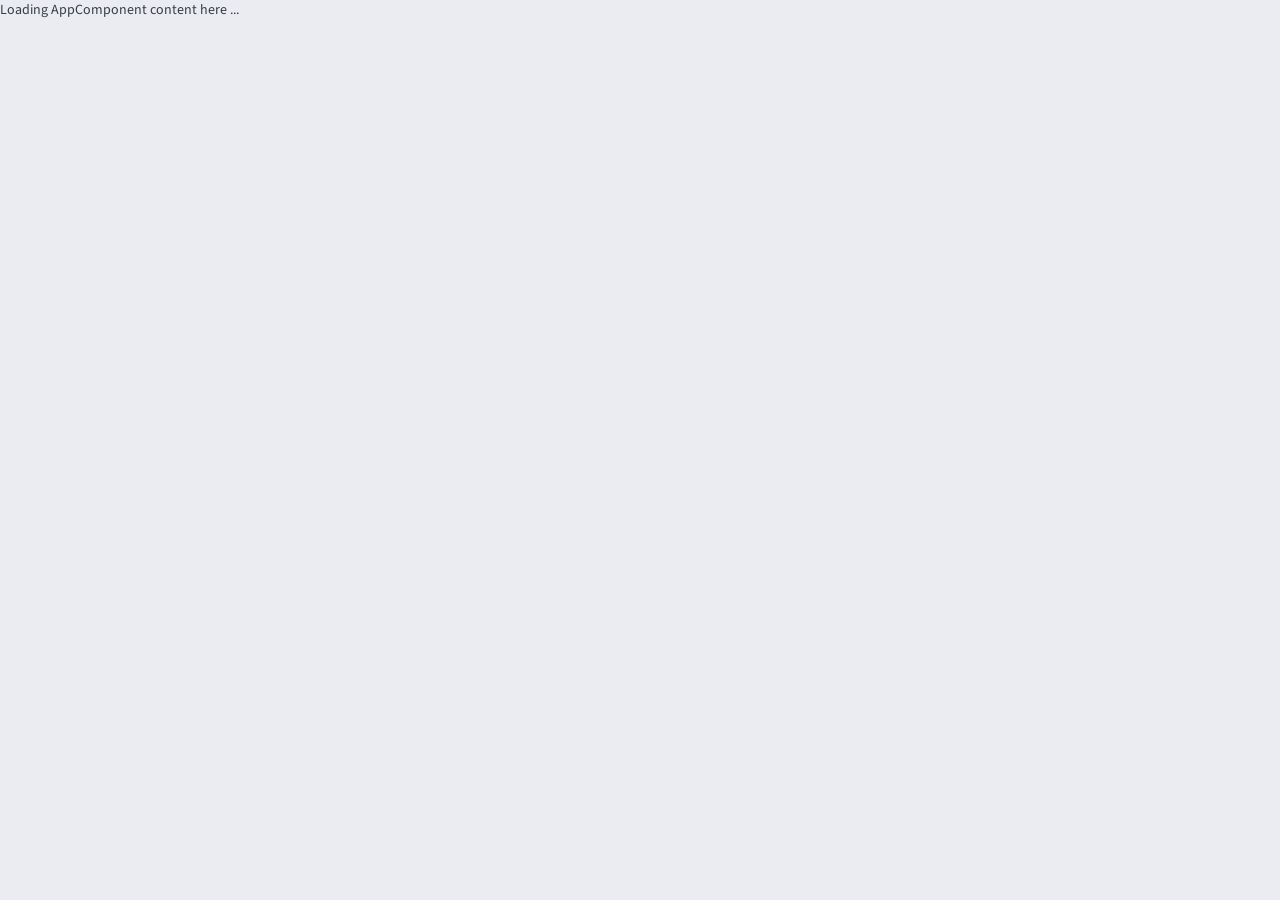
==== index.html @ a921e61d "first commit by lakshman" ====
<!DOCTYPE html>
<html>
  <head>
    <!--<script>document.write('<base href="' + document.location + '" />');</script>-->
    <base href="/">
    <title>Angular QuickStart</title>
    <meta charset="UTF-8">
    <meta name="viewport" content="width=device-width, initial-scale=1">
    <!-- Polyfill(s) for older browsers -->
    <script src="node_modules/core-js/client/shim.min.js"></script>

    <script src="node_modules/zone.js/dist/zone.js"></script>
    <script src="node_modules/systemjs/dist/system.src.js"></script>

    <script src="systemjs.config.js"></script>
         <!--Icons -->
    <link rel="apple-touch-icon" href="apple-touch-icon.png">

    <!-- CSS -->
<link rel="stylesheet" href="assets/bootstrap/css/bootstrap.min.css">
<link rel="stylesheet" href="assets/fonts/material-design-iconic-font/css/material-design-iconic-font.min.css">
<link rel="stylesheet" href="assets/css/app.min.css">

<link rel="stylesheet" href="assets/fonts/font-awesome-4.4.0/css/font-awesome.min.css">

<!-- Extra files of business details from karthik-->
<!--<link rel="stylesheet" href="assets/css/select2.min.css">
<link rel="stylesheet" href="assets/css/fontello.css">
<link rel="stylesheet" href="assets/css/jquery-ui.min.css">-->

<!-- Google fonts -->
<link href='http://fonts.googleapis.com/css?family=Source+Sans+Pro:400,700' rel='stylesheet' type='text/css'>
<link href='https://fonts.googleapis.com/css?family=Lato:400,900italic,900,700italic,700,400italic,300italic,300,100italic,100' rel='stylesheet' type='text/css'>  

  <script>
      System.import('app').catch(function(err){ console.error(err); });
    </script>
  </head>

  <body>
    <my-app>Loading AppComponent content here ...</my-app>
  </body>
</html>
---- assets/fonts/material-design-iconic-font/css/material-design-iconic-font.min.css ----
@font-face{font-family:Material-Design-Iconic-Font;src:url(../fonts/Material-Design-Iconic-Fontf066.woff?v=2.1.0) format('woff'),url(../fonts/Material-Design-Iconic-Fontf066.ttf?v=2.1.0) format('truetype')}.zmdi{display:inline-block;font:normal normal normal 14px/1 'Material-Design-Iconic-Font';font-size:inherit;text-rendering:auto;-webkit-font-smoothing:antialiased;-moz-osx-font-smoothing:grayscale}.zmdi-hc-lg{font-size:1.33333333em;line-height:.75em;vertical-align:-15%}.zmdi-hc-2x{font-size:2em}.zmdi-hc-3x{font-size:3em}.zmdi-hc-4x{font-size:4em}.zmdi-hc-5x{font-size:5em}.zmdi-hc-fw{width:1.28571429em;text-align:center}.zmdi-hc-ul{padding-left:0;margin-left:2.14285714em;list-style-type:none}.zmdi-hc-ul>li{position:relative}.zmdi-hc-li{position:absolute;left:-2.14285714em;width:2.14285714em;top:.14285714em;text-align:center}.zmdi-hc-li.zmdi-hc-lg{left:-1.85714286em}.zmdi-hc-border{padding:.1em .25em;border:solid .1em #9e9e9e;border-radius:2px}.zmdi-hc-border-circle{padding:.1em .25em;border:solid .1em #9e9e9e;border-radius:50%}.zmdi.pull-left{float:left;margin-right:.15em}.zmdi.pull-right{float:right;margin-left:.15em}.zmdi-hc-spin{-webkit-animation:zmdi-spin 1.5s infinite linear;animation:zmdi-spin 1.5s infinite linear}.zmdi-hc-spin-reverse{-webkit-animation:zmdi-spin-reverse 1.5s infinite linear;animation:zmdi-spin-reverse 1.5s infinite linear}@-webkit-keyframes zmdi-spin{0%{-webkit-transform:rotate(0deg);transform:rotate(0deg)}100%{-webkit-transform:rotate(359deg);transform:rotate(359deg)}}@keyframes zmdi-spin{0%{-webkit-transform:rotate(0deg);transform:rotate(0deg)}100%{-webkit-transform:rotate(359deg);transform:rotate(359deg)}}@-webkit-keyframes zmdi-spin-reverse{0%{-webkit-transform:rotate(0deg);transform:rotate(0deg)}100%{-webkit-transform:rotate(-359deg);transform:rotate(-359deg)}}@keyframes zmdi-spin-reverse{0%{-webkit-transform:rotate(0deg);transform:rotate(0deg)}100%{-webkit-transform:rotate(-359deg);transform:rotate(-359deg)}}.zmdi-hc-rotate-90{-webkit-transform:rotate(90deg);-ms-transform:rotate(90deg);transform:rotate(90deg)}.zmdi-hc-rotate-180{-webkit-transform:rotate(180deg);-ms-transform:rotate(180deg);transform:rotate(180deg)}.zmdi-hc-rotate-270{-webkit-transform:rotate(270deg);-ms-transform:rotate(270deg);transform:rotate(270deg)}.zmdi-hc-flip-horizontal{-webkit-transform:scale(-1,1);-ms-transform:scale(-1,1);transform:scale(-1,1)}.zmdi-hc-flip-vertical{-webkit-transform:scale(1,-1);-ms-transform:scale(1,-1);transform:scale(1,-1)}.zmdi-hc-stack{position:relative;display:inline-block;width:2em;height:2em;line-height:2em;vertical-align:middle}.zmdi-hc-stack-1x,.zmdi-hc-stack-2x{position:absolute;left:0;width:100%;text-align:center}.zmdi-hc-stack-1x{line-height:inherit}.zmdi-hc-stack-2x{font-size:2em}.zmdi-hc-inverse{color:#fff}.zmdi-3d-rotation:before{content:'\f101'}.zmdi-airplane-off:before{content:'\f102'}.zmdi-airplane:before{content:'\f103'}.zmdi-album:before{content:'\f104'}.zmdi-archive:before{content:'\f105'}.zmdi-assignment-account:before{content:'\f106'}.zmdi-assignment-alert:before{content:'\f107'}.zmdi-assignment-check:before{content:'\f108'}.zmdi-assignment-o:before{content:'\f109'}.zmdi-assignment-return:before{content:'\f10a'}.zmdi-assignment-returned:before{content:'\f10b'}.zmdi-assignment:before{content:'\f10c'}.zmdi-attachment-alt:before{content:'\f10d'}.zmdi-attachment:before{content:'\f10e'}.zmdi-audio:before{content:'\f10f'}.zmdi-badge-check:before{content:'\f110'}.zmdi-balance-wallet:before{content:'\f111'}.zmdi-balance:before{content:'\f112'}.zmdi-battery-alert:before{content:'\f113'}.zmdi-battery-flash:before{content:'\f114'}.zmdi-battery-unknown:before{content:'\f115'}.zmdi-battery:before{content:'\f116'}.zmdi-bike:before{content:'\f117'}.zmdi-block-alt:before{content:'\f118'}.zmdi-block:before{content:'\f119'}.zmdi-boat:before{content:'\f11a'}.zmdi-book-image:before{content:'\f11b'}.zmdi-book:before{content:'\f11c'}.zmdi-bookmark-outline:before{content:'\f11d'}.zmdi-bookmark:before{content:'\f11e'}.zmdi-brush:before{content:'\f11f'}.zmdi-bug:before{content:'\f120'}.zmdi-bus:before{content:'\f121'}.zmdi-cake:before{content:'\f122'}.zmdi-car-taxi:before{content:'\f123'}.zmdi-car-wash:before{content:'\f124'}.zmdi-car:before{content:'\f125'}.zmdi-card-giftcard:before{content:'\f126'}.zmdi-card-membership:before{content:'\f127'}.zmdi-card-travel:before{content:'\f128'}.zmdi-card:before{content:'\f129'}.zmdi-case-check:before{content:'\f12a'}.zmdi-case-download:before{content:'\f12b'}.zmdi-case-play:before{content:'\f12c'}.zmdi-case:before{content:'\f12d'}.zmdi-cast-connected:before{content:'\f12e'}.zmdi-cast:before{content:'\f12f'}.zmdi-chart-donut:before{content:'\f130'}.zmdi-chart:before{content:'\f131'}.zmdi-city-alt:before{content:'\f132'}.zmdi-city:before{content:'\f133'}.zmdi-close-circle-o:before{content:'\f134'}.zmdi-close-circle:before{content:'\f135'}.zmdi-close:before{content:'\f136'}.zmdi-cocktail:before{content:'\f137'}.zmdi-code-setting:before{content:'\f138'}.zmdi-code-smartphone:before{content:'\f139'}.zmdi-code:before{content:'\f13a'}.zmdi-coffee:before{content:'\f13b'}.zmdi-collection-bookmark:before{content:'\f13c'}.zmdi-collection-case-play:before{content:'\f13d'}.zmdi-collection-folder-image:before{content:'\f13e'}.zmdi-collection-image-o:before{content:'\f13f'}.zmdi-collection-image:before{content:'\f140'}.zmdi-collection-item-1:before{content:'\f141'}.zmdi-collection-item-2:before{content:'\f142'}.zmdi-collection-item-3:before{content:'\f143'}.zmdi-collection-item-4:before{content:'\f144'}.zmdi-collection-item-5:before{content:'\f145'}.zmdi-collection-item-6:before{content:'\f146'}.zmdi-collection-item-7:before{content:'\f147'}.zmdi-collection-item-8:before{content:'\f148'}.zmdi-collection-item-9-plus:before{content:'\f149'}.zmdi-collection-item-9:before{content:'\f14a'}.zmdi-collection-item:before{content:'\f14b'}.zmdi-collection-music:before{content:'\f14c'}.zmdi-collection-pdf:before{content:'\f14d'}.zmdi-collection-plus:before{content:'\f14e'}.zmdi-collection-speaker:before{content:'\f14f'}.zmdi-collection-text:before{content:'\f150'}.zmdi-collection-video:before{content:'\f151'}.zmdi-compass:before{content:'\f152'}.zmdi-cutlery:before{content:'\f153'}.zmdi-delete:before{content:'\f154'}.zmdi-dialpad:before{content:'\f155'}.zmdi-dns:before{content:'\f156'}.zmdi-drink:before{content:'\f157'}.zmdi-edit:before{content:'\f158'}.zmdi-email-open:before{content:'\f159'}.zmdi-email:before{content:'\f15a'}.zmdi-eye-off:before{content:'\f15b'}.zmdi-eye:before{content:'\f15c'}.zmdi-eyedropper:before{content:'\f15d'}.zmdi-favorite-outline:before{content:'\f15e'}.zmdi-favorite:before{content:'\f15f'}.zmdi-filter-list:before{content:'\f160'}.zmdi-fire:before{content:'\f161'}.zmdi-flag:before{content:'\f162'}.zmdi-flare:before{content:'\f163'}.zmdi-flash-auto:before{content:'\f164'}.zmdi-flash-off:before{content:'\f165'}.zmdi-flash:before{content:'\f166'}.zmdi-flip:before{content:'\f167'}.zmdi-flower-alt:before{content:'\f168'}.zmdi-flower:before{content:'\f169'}.zmdi-font:before{content:'\f16a'}.zmdi-fullscreen-alt:before{content:'\f16b'}.zmdi-fullscreen-exit:before{content:'\f16c'}.zmdi-fullscreen:before{content:'\f16d'}.zmdi-functions:before{content:'\f16e'}.zmdi-gas-station:before{content:'\f16f'}.zmdi-gesture:before{content:'\f170'}.zmdi-globe-alt:before{content:'\f171'}.zmdi-globe-lock:before{content:'\f172'}.zmdi-globe:before{content:'\f173'}.zmdi-graduation-cap:before{content:'\f174'}.zmdi-home:before{content:'\f175'}.zmdi-hospital-alt:before{content:'\f176'}.zmdi-hospital:before{content:'\f177'}.zmdi-hotel:before{content:'\f178'}.zmdi-hourglass-alt:before{content:'\f179'}.zmdi-hourglass-outline:before{content:'\f17a'}.zmdi-hourglass:before{content:'\f17b'}.zmdi-http:before{content:'\f17c'}.zmdi-image-alt:before{content:'\f17d'}.zmdi-image-o:before{content:'\f17e'}.zmdi-image:before{content:'\f17f'}.zmdi-inbox:before{content:'\f180'}.zmdi-invert-colors-off:before{content:'\f181'}.zmdi-invert-colors:before{content:'\f182'}.zmdi-key:before{content:'\f183'}.zmdi-label-alt-outline:before{content:'\f184'}.zmdi-label-alt:before{content:'\f185'}.zmdi-label-heart:before{content:'\f186'}.zmdi-label:before{content:'\f187'}.zmdi-labels:before{content:'\f188'}.zmdi-lamp:before{content:'\f189'}.zmdi-landscape:before{content:'\f18a'}.zmdi-layers-off:before{content:'\f18b'}.zmdi-layers:before{content:'\f18c'}.zmdi-library:before{content:'\f18d'}.zmdi-link:before{content:'\f18e'}.zmdi-lock-open:before{content:'\f18f'}.zmdi-lock-outline:before{content:'\f190'}.zmdi-lock:before{content:'\f191'}.zmdi-mail-reply-all:before{content:'\f192'}.zmdi-mail-reply:before{content:'\f193'}.zmdi-mail-send:before{content:'\f194'}.zmdi-mall:before{content:'\f195'}.zmdi-map:before{content:'\f196'}.zmdi-menu:before{content:'\f197'}.zmdi-money-box:before{content:'\f198'}.zmdi-money-off:before{content:'\f199'}.zmdi-money:before{content:'\f19a'}.zmdi-more-vert:before{content:'\f19b'}.zmdi-more:before{content:'\f19c'}.zmdi-movie-alt:before{content:'\f19d'}.zmdi-movie:before{content:'\f19e'}.zmdi-nature-people:before{content:'\f19f'}.zmdi-nature:before{content:'\f1a0'}.zmdi-navigation:before{content:'\f1a1'}.zmdi-open-in-browser:before{content:'\f1a2'}.zmdi-open-in-new:before{content:'\f1a3'}.zmdi-palette:before{content:'\f1a4'}.zmdi-parking:before{content:'\f1a5'}.zmdi-pin-account:before{content:'\f1a6'}.zmdi-pin-assistant:before{content:'\f1a7'}.zmdi-pin-drop:before{content:'\f1a8'}.zmdi-pin-help:before{content:'\f1a9'}.zmdi-pin-off:before{content:'\f1aa'}.zmdi-pin:before{content:'\f1ab'}.zmdi-pizza:before{content:'\f1ac'}.zmdi-plaster:before{content:'\f1ad'}.zmdi-power-setting:before{content:'\f1ae'}.zmdi-power:before{content:'\f1af'}.zmdi-print:before{content:'\f1b0'}.zmdi-puzzle-piece:before{content:'\f1b1'}.zmdi-quote:before{content:'\f1b2'}.zmdi-railway:before{content:'\f1b3'}.zmdi-receipt:before{content:'\f1b4'}.zmdi-refresh-alt:before{content:'\f1b5'}.zmdi-refresh-sync-alert:before{content:'\f1b6'}.zmdi-refresh-sync-off:before{content:'\f1b7'}.zmdi-refresh-sync:before{content:'\f1b8'}.zmdi-refresh:before{content:'\f1b9'}.zmdi-roller:before{content:'\f1ba'}.zmdi-ruler:before{content:'\f1bb'}.zmdi-scissors:before{content:'\f1bc'}.zmdi-screen-rotation-lock:before{content:'\f1bd'}.zmdi-screen-rotation:before{content:'\f1be'}.zmdi-search-for:before{content:'\f1bf'}.zmdi-search-in-file:before{content:'\f1c0'}.zmdi-search-in-page:before{content:'\f1c1'}.zmdi-search-replace:before{content:'\f1c2'}.zmdi-search:before{content:'\f1c3'}.zmdi-seat:before{content:'\f1c4'}.zmdi-settings-square:before{content:'\f1c5'}.zmdi-settings:before{content:'\f1c6'}.zmdi-shield-check:before{content:'\f1c7'}.zmdi-shield-security:before{content:'\f1c8'}.zmdi-shopping-basket:before{content:'\f1c9'}.zmdi-shopping-cart-plus:before{content:'\f1ca'}.zmdi-shopping-cart:before{content:'\f1cb'}.zmdi-sign-in:before{content:'\f1cc'}.zmdi-sort-amount-asc:before{content:'\f1cd'}.zmdi-sort-amount-desc:before{content:'\f1ce'}.zmdi-sort-asc:before{content:'\f1cf'}.zmdi-sort-desc:before{content:'\f1d0'}.zmdi-spellcheck:before{content:'\f1d1'}.zmdi-storage:before{content:'\f1d2'}.zmdi-store-24:before{content:'\f1d3'}.zmdi-store:before{content:'\f1d4'}.zmdi-subway:before{content:'\f1d5'}.zmdi-sun:before{content:'\f1d6'}.zmdi-tab-unselected:before{content:'\f1d7'}.zmdi-tab:before{content:'\f1d8'}.zmdi-tag-close:before{content:'\f1d9'}.zmdi-tag-more:before{content:'\f1da'}.zmdi-tag:before{content:'\f1db'}.zmdi-thumb-down:before{content:'\f1dc'}.zmdi-thumb-up-down:before{content:'\f1dd'}.zmdi-thumb-up:before{content:'\f1de'}.zmdi-ticket-star:before{content:'\f1df'}.zmdi-toll:before{content:'\f1e0'}.zmdi-toys:before{content:'\f1e1'}.zmdi-traffic:before{content:'\f1e2'}.zmdi-translate:before{content:'\f1e3'}.zmdi-triangle-down:before{content:'\f1e4'}.zmdi-triangle-up:before{content:'\f1e5'}.zmdi-truck:before{content:'\f1e6'}.zmdi-turning-sign:before{content:'\f1e7'}.zmdi-wallpaper:before{content:'\f1e8'}.zmdi-washing-machine:before{content:'\f1e9'}.zmdi-window-maximize:before{content:'\f1ea'}.zmdi-window-minimize:before{content:'\f1eb'}.zmdi-window-restore:before{content:'\f1ec'}.zmdi-wrench:before{content:'\f1ed'}.zmdi-zoom-in:before{content:'\f1ee'}.zmdi-zoom-out:before{content:'\f1ef'}.zmdi-alert-circle-o:before{content:'\f1f0'}.zmdi-alert-circle:before{content:'\f1f1'}.zmdi-alert-octagon:before{content:'\f1f2'}.zmdi-alert-polygon:before{content:'\f1f3'}.zmdi-alert-triangle:before{content:'\f1f4'}.zmdi-help-outline:before{content:'\f1f5'}.zmdi-help:before{content:'\f1f6'}.zmdi-info-outline:before{content:'\f1f7'}.zmdi-info:before{content:'\f1f8'}.zmdi-notifications-active:before{content:'\f1f9'}.zmdi-notifications-add:before{content:'\f1fa'}.zmdi-notifications-none:before{content:'\f1fb'}.zmdi-notifications-off:before{content:'\f1fc'}.zmdi-notifications-paused:before{content:'\f1fd'}.zmdi-notifications:before{content:'\f1fe'}.zmdi-account-add:before{content:'\f1ff'}.zmdi-account-box-mail:before{content:'\f200'}.zmdi-account-box-o:before{content:'\f201'}.zmdi-account-box-phone:before{content:'\f202'}.zmdi-account-box:before{content:'\f203'}.zmdi-account-calendar:before{content:'\f204'}.zmdi-account-circle:before{content:'\f205'}.zmdi-account-o:before{content:'\f206'}.zmdi-account:before{content:'\f207'}.zmdi-accounts-add:before{content:'\f208'}.zmdi-accounts-alt:before{content:'\f209'}.zmdi-accounts-list-alt:before{content:'\f20a'}.zmdi-accounts-list:before{content:'\f20b'}.zmdi-accounts-outline:before{content:'\f20c'}.zmdi-accounts:before{content:'\f20d'}.zmdi-face:before{content:'\f20e'}.zmdi-female:before{content:'\f20f'}.zmdi-male-alt:before{content:'\f210'}.zmdi-male-female:before{content:'\f211'}.zmdi-male:before{content:'\f212'}.zmdi-mood-bad:before{content:'\f213'}.zmdi-mood:before{content:'\f214'}.zmdi-run:before{content:'\f215'}.zmdi-walk:before{content:'\f216'}.zmdi-cloud-box:before{content:'\f217'}.zmdi-cloud-circle:before{content:'\f218'}.zmdi-cloud-done:before{content:'\f219'}.zmdi-cloud-download:before{content:'\f21a'}.zmdi-cloud-off:before{content:'\f21b'}.zmdi-cloud-outline-alt:before{content:'\f21c'}.zmdi-cloud-outline:before{content:'\f21d'}.zmdi-cloud-upload:before{content:'\f21e'}.zmdi-cloud:before{content:'\f21f'}.zmdi-download:before{content:'\f220'}.zmdi-file-plus:before{content:'\f221'}.zmdi-file-text:before{content:'\f222'}.zmdi-file:before{content:'\f223'}.zmdi-folder-outline:before{content:'\f224'}.zmdi-folder-person:before{content:'\f225'}.zmdi-folder-star-alt:before{content:'\f226'}.zmdi-folder-star:before{content:'\f227'}.zmdi-folder:before{content:'\f228'}.zmdi-gif:before{content:'\f229'}.zmdi-upload:before{content:'\f22a'}.zmdi-border-all:before{content:'\f22b'}.zmdi-border-bottom:before{content:'\f22c'}.zmdi-border-clear:before{content:'\f22d'}.zmdi-border-color:before{content:'\f22e'}.zmdi-border-horizontal:before{content:'\f22f'}.zmdi-border-inner:before{content:'\f230'}.zmdi-border-left:before{content:'\f231'}.zmdi-border-outer:before{content:'\f232'}.zmdi-border-right:before{content:'\f233'}.zmdi-border-style:before{content:'\f234'}.zmdi-border-top:before{content:'\f235'}.zmdi-border-vertical:before{content:'\f236'}.zmdi-copy:before{content:'\f237'}.zmdi-crop:before{content:'\f238'}.zmdi-format-align-center:before{content:'\f239'}.zmdi-format-align-justify:before{content:'\f23a'}.zmdi-format-align-left:before{content:'\f23b'}.zmdi-format-align-right:before{content:'\f23c'}.zmdi-format-bold:before{content:'\f23d'}.zmdi-format-clear-all:before{content:'\f23e'}.zmdi-format-clear:before{content:'\f23f'}.zmdi-format-color-fill:before{content:'\f240'}.zmdi-format-color-reset:before{content:'\f241'}.zmdi-format-color-text:before{content:'\f242'}.zmdi-format-indent-decrease:before{content:'\f243'}.zmdi-format-indent-increase:before{content:'\f244'}.zmdi-format-italic:before{content:'\f245'}.zmdi-format-line-spacing:before{content:'\f246'}.zmdi-format-list-bulleted:before{content:'\f247'}.zmdi-format-list-numbered:before{content:'\f248'}.zmdi-format-ltr:before{content:'\f249'}.zmdi-format-rtl:before{content:'\f24a'}.zmdi-format-size:before{content:'\f24b'}.zmdi-format-strikethrough-s:before{content:'\f24c'}.zmdi-format-strikethrough:before{content:'\f24d'}.zmdi-format-subject:before{content:'\f24e'}.zmdi-format-underlined:before{content:'\f24f'}.zmdi-format-valign-bottom:before{content:'\f250'}.zmdi-format-valign-center:before{content:'\f251'}.zmdi-format-valign-top:before{content:'\f252'}.zmdi-redo:before{content:'\f253'}.zmdi-select-all:before{content:'\f254'}.zmdi-space-bar:before{content:'\f255'}.zmdi-text-format:before{content:'\f256'}.zmdi-transform:before{content:'\f257'}.zmdi-undo:before{content:'\f258'}.zmdi-wrap-text:before{content:'\f259'}.zmdi-comment-alert:before{content:'\f25a'}.zmdi-comment-alt-text:before{content:'\f25b'}.zmdi-comment-alt:before{content:'\f25c'}.zmdi-comment-edit:before{content:'\f25d'}.zmdi-comment-image:before{content:'\f25e'}.zmdi-comment-list:before{content:'\f25f'}.zmdi-comment-more:before{content:'\f260'}.zmdi-comment-outline:before{content:'\f261'}.zmdi-comment-text-alt:before{content:'\f262'}.zmdi-comment-text:before{content:'\f263'}.zmdi-comment-video:before{content:'\f264'}.zmdi-comment:before{content:'\f265'}.zmdi-comments:before{content:'\f266'}.zmdi-check-all:before{content:'\f267'}.zmdi-check-circle-u:before{content:'\f268'}.zmdi-check-circle:before{content:'\f269'}.zmdi-check-square:before{content:'\f26a'}.zmdi-check:before{content:'\f26b'}.zmdi-circle-o:before{content:'\f26c'}.zmdi-circle:before{content:'\f26d'}.zmdi-dot-circle-alt:before{content:'\f26e'}.zmdi-dot-circle:before{content:'\f26f'}.zmdi-minus-circle-outline:before{content:'\f270'}.zmdi-minus-circle:before{content:'\f271'}.zmdi-minus-square:before{content:'\f272'}.zmdi-minus:before{content:'\f273'}.zmdi-plus-circle-o-duplicate:before{content:'\f274'}.zmdi-plus-circle-o:before{content:'\f275'}.zmdi-plus-circle:before{content:'\f276'}.zmdi-plus-square:before{content:'\f277'}.zmdi-plus:before{content:'\f278'}.zmdi-square-o:before{content:'\f279'}.zmdi-star-circle:before{content:'\f27a'}.zmdi-star-half:before{content:'\f27b'}.zmdi-star-outline:before{content:'\f27c'}.zmdi-star:before{content:'\f27d'}.zmdi-bluetooth-connected:before{content:'\f27e'}.zmdi-bluetooth-off:before{content:'\f27f'}.zmdi-bluetooth-search:before{content:'\f280'}.zmdi-bluetooth-setting:before{content:'\f281'}.zmdi-bluetooth:before{content:'\f282'}.zmdi-camera-add:before{content:'\f283'}.zmdi-camera-alt:before{content:'\f284'}.zmdi-camera-bw:before{content:'\f285'}.zmdi-camera-front:before{content:'\f286'}.zmdi-camera-mic:before{content:'\f287'}.zmdi-camera-party-mode:before{content:'\f288'}.zmdi-camera-rear:before{content:'\f289'}.zmdi-camera-roll:before{content:'\f28a'}.zmdi-camera-switch:before{content:'\f28b'}.zmdi-camera:before{content:'\f28c'}.zmdi-card-alert:before{content:'\f28d'}.zmdi-card-off:before{content:'\f28e'}.zmdi-card-sd:before{content:'\f28f'}.zmdi-card-sim:before{content:'\f290'}.zmdi-desktop-mac:before{content:'\f291'}.zmdi-desktop-windows:before{content:'\f292'}.zmdi-device-hub:before{content:'\f293'}.zmdi-devices-off:before{content:'\f294'}.zmdi-devices:before{content:'\f295'}.zmdi-dock:before{content:'\f296'}.zmdi-floppy:before{content:'\f297'}.zmdi-gamepad:before{content:'\f298'}.zmdi-gps-dot:before{content:'\f299'}.zmdi-gps-off:before{content:'\f29a'}.zmdi-gps:before{content:'\f29b'}.zmdi-headset-mic:before{content:'\f29c'}.zmdi-headset:before{content:'\f29d'}.zmdi-input-antenna:before{content:'\f29e'}.zmdi-input-composite:before{content:'\f29f'}.zmdi-input-hdmi:before{content:'\f2a0'}.zmdi-input-power:before{content:'\f2a1'}.zmdi-input-svideo:before{content:'\f2a2'}.zmdi-keyboard-hide:before{content:'\f2a3'}.zmdi-keyboard:before{content:'\f2a4'}.zmdi-laptop-chromebook:before{content:'\f2a5'}.zmdi-laptop-mac:before{content:'\f2a6'}.zmdi-laptop:before{content:'\f2a7'}.zmdi-mic-off:before{content:'\f2a8'}.zmdi-mic-outline:before{content:'\f2a9'}.zmdi-mic-setting:before{content:'\f2aa'}.zmdi-mic:before{content:'\f2ab'}.zmdi-mouse:before{content:'\f2ac'}.zmdi-network-alert:before{content:'\f2ad'}.zmdi-network-locked:before{content:'\f2ae'}.zmdi-network-off:before{content:'\f2af'}.zmdi-network-outline:before{content:'\f2b0'}.zmdi-network-setting:before{content:'\f2b1'}.zmdi-network:before{content:'\f2b2'}.zmdi-phone-bluetooth:before{content:'\f2b3'}.zmdi-phone-end:before{content:'\f2b4'}.zmdi-phone-forwarded:before{content:'\f2b5'}.zmdi-phone-in-talk:before{content:'\f2b6'}.zmdi-phone-locked:before{content:'\f2b7'}.zmdi-phone-missed:before{content:'\f2b8'}.zmdi-phone-msg:before{content:'\f2b9'}.zmdi-phone-paused:before{content:'\f2ba'}.zmdi-phone-ring:before{content:'\f2bb'}.zmdi-phone-setting:before{content:'\f2bc'}.zmdi-phone-sip:before{content:'\f2bd'}.zmdi-phone:before{content:'\f2be'}.zmdi-portable-wifi-changes:before{content:'\f2bf'}.zmdi-portable-wifi-off:before{content:'\f2c0'}.zmdi-portable-wifi:before{content:'\f2c1'}.zmdi-radio:before{content:'\f2c2'}.zmdi-reader:before{content:'\f2c3'}.zmdi-remote-control-alt:before{content:'\f2c4'}.zmdi-remote-control:before{content:'\f2c5'}.zmdi-router:before{content:'\f2c6'}.zmdi-scanner:before{content:'\f2c7'}.zmdi-smartphone-android:before{content:'\f2c8'}.zmdi-smartphone-download:before{content:'\f2c9'}.zmdi-smartphone-erase:before{content:'\f2ca'}.zmdi-smartphone-info:before{content:'\f2cb'}.zmdi-smartphone-iphone:before{content:'\f2cc'}.zmdi-smartphone-landscape-lock:before{content:'\f2cd'}.zmdi-smartphone-landscape:before{content:'\f2ce'}.zmdi-smartphone-lock:before{content:'\f2cf'}.zmdi-smartphone-portrait-lock:before{content:'\f2d0'}.zmdi-smartphone-ring:before{content:'\f2d1'}.zmdi-smartphone-setting:before{content:'\f2d2'}.zmdi-smartphone-setup:before{content:'\f2d3'}.zmdi-smartphone:before{content:'\f2d4'}.zmdi-speaker:before{content:'\f2d5'}.zmdi-tablet-android:before{content:'\f2d6'}.zmdi-tablet-mac:before{content:'\f2d7'}.zmdi-tablet:before{content:'\f2d8'}.zmdi-tv-alt-play:before{content:'\f2d9'}.zmdi-tv-list:before{content:'\f2da'}.zmdi-tv-play:before{content:'\f2db'}.zmdi-tv:before{content:'\f2dc'}.zmdi-usb:before{content:'\f2dd'}.zmdi-videocam-off:before{content:'\f2de'}.zmdi-videocam-switch:before{content:'\f2df'}.zmdi-videocam:before{content:'\f2e0'}.zmdi-watch:before{content:'\f2e1'}.zmdi-wifi-alt-2:before{content:'\f2e2'}.zmdi-wifi-alt:before{content:'\f2e3'}.zmdi-wifi-info:before{content:'\f2e4'}.zmdi-wifi-lock:before{content:'\f2e5'}.zmdi-wifi-off:before{content:'\f2e6'}.zmdi-wifi-outline:before{content:'\f2e7'}.zmdi-wifi:before{content:'\f2e8'}.zmdi-arrow-left-bottom:before{content:'\f2e9'}.zmdi-arrow-left:before{content:'\f2ea'}.zmdi-arrow-merge:before{content:'\f2eb'}.zmdi-arrow-missed:before{content:'\f2ec'}.zmdi-arrow-right-top:before{content:'\f2ed'}.zmdi-arrow-right:before{content:'\f2ee'}.zmdi-arrow-split:before{content:'\f2ef'}.zmdi-arrows:before{content:'\f2f0'}.zmdi-caret-down-circle:before{content:'\f2f1'}.zmdi-caret-down:before{content:'\f2f2'}.zmdi-caret-left-circle:before{content:'\f2f3'}.zmdi-caret-left:before{content:'\f2f4'}.zmdi-caret-right-circle:before{content:'\f2f5'}.zmdi-caret-right:before{content:'\f2f6'}.zmdi-caret-up-circle:before{content:'\f2f7'}.zmdi-caret-up:before{content:'\f2f8'}.zmdi-chevron-down:before{content:'\f2f9'}.zmdi-chevron-left:before{content:'\f2fa'}.zmdi-chevron-right:before{content:'\f2fb'}.zmdi-chevron-up:before{content:'\f2fc'}.zmdi-forward:before{content:'\f2fd'}.zmdi-long-arrow-down:before{content:'\f2fe'}.zmdi-long-arrow-left:before{content:'\f2ff'}.zmdi-long-arrow-return:before{content:'\f300'}.zmdi-long-arrow-right:before{content:'\f301'}.zmdi-long-arrow-tab:before{content:'\f302'}.zmdi-long-arrow-up:before{content:'\f303'}.zmdi-rotate-ccw:before{content:'\f304'}.zmdi-rotate-cw:before{content:'\f305'}.zmdi-rotate-left:before{content:'\f306'}.zmdi-rotate-right:before{content:'\f307'}.zmdi-square-down:before{content:'\f308'}.zmdi-square-right:before{content:'\f309'}.zmdi-swap-alt:before{content:'\f30a'}.zmdi-swap-vertical-circle:before{content:'\f30b'}.zmdi-swap-vertical:before{content:'\f30c'}.zmdi-swap:before{content:'\f30d'}.zmdi-trending-down:before{content:'\f30e'}.zmdi-trending-flat:before{content:'\f30f'}.zmdi-trending-up:before{content:'\f310'}.zmdi-unfold-less:before{content:'\f311'}.zmdi-unfold-more:before{content:'\f312'}.zmdi-apps:before{content:'\f313'}.zmdi-grid-off:before{content:'\f314'}.zmdi-grid:before{content:'\f315'}.zmdi-view-agenda:before{content:'\f316'}.zmdi-view-array:before{content:'\f317'}.zmdi-view-carousel:before{content:'\f318'}.zmdi-view-column:before{content:'\f319'}.zmdi-view-comfy:before{content:'\f31a'}.zmdi-view-compact:before{content:'\f31b'}.zmdi-view-dashboard:before{content:'\f31c'}.zmdi-view-day:before{content:'\f31d'}.zmdi-view-headline:before{content:'\f31e'}.zmdi-view-list-alt:before{content:'\f31f'}.zmdi-view-list:before{content:'\f320'}.zmdi-view-module:before{content:'\f321'}.zmdi-view-quilt:before{content:'\f322'}.zmdi-view-stream:before{content:'\f323'}.zmdi-view-subtitles:before{content:'\f324'}.zmdi-view-toc:before{content:'\f325'}.zmdi-view-web:before{content:'\f326'}.zmdi-view-week:before{content:'\f327'}.zmdi-widgets:before{content:'\f328'}.zmdi-alarm-check:before{content:'\f329'}.zmdi-alarm-off:before{content:'\f32a'}.zmdi-alarm-plus:before{content:'\f32b'}.zmdi-alarm-snooze:before{content:'\f32c'}.zmdi-alarm:before{content:'\f32d'}.zmdi-calendar-alt:before{content:'\f32e'}.zmdi-calendar-check:before{content:'\f32f'}.zmdi-calendar-close:before{content:'\f330'}.zmdi-calendar-note:before{content:'\f331'}.zmdi-calendar:before{content:'\f332'}.zmdi-time-countdown:before{content:'\f333'}.zmdi-time-interval:before{content:'\f334'}.zmdi-time-restore-setting:before{content:'\f335'}.zmdi-time-restore:before{content:'\f336'}.zmdi-time:before{content:'\f337'}.zmdi-timer-off:before{content:'\f338'}.zmdi-timer:before{content:'\f339'}.zmdi-android-alt:before{content:'\f33a'}.zmdi-android:before{content:'\f33b'}.zmdi-apple:before{content:'\f33c'}.zmdi-behance:before{content:'\f33d'}.zmdi-codepen:before{content:'\f33e'}.zmdi-dribbble:before{content:'\f33f'}.zmdi-dropbox:before{content:'\f340'}.zmdi-evernote:before{content:'\f341'}.zmdi-facebook-box:before{content:'\f342'}.zmdi-facebook:before{content:'\f343'}.zmdi-github-box:before{content:'\f344'}.zmdi-github:before{content:'\f345'}.zmdi-google-drive:before{content:'\f346'}.zmdi-google-earth:before{content:'\f347'}.zmdi-google-glass:before{content:'\f348'}.zmdi-google-maps:before{content:'\f349'}.zmdi-google-pages:before{content:'\f34a'}.zmdi-google-play:before{content:'\f34b'}.zmdi-google-plus-box:before{content:'\f34c'}.zmdi-google-plus:before{content:'\f34d'}.zmdi-google:before{content:'\f34e'}.zmdi-instagram:before{content:'\f34f'}.zmdi-language-css3:before{content:'\f350'}.zmdi-language-html5:before{content:'\f351'}.zmdi-language-javascript:before{content:'\f352'}.zmdi-language-python-alt:before{content:'\f353'}.zmdi-language-python:before{content:'\f354'}.zmdi-lastfm:before{content:'\f355'}.zmdi-linkedin-box:before{content:'\f356'}.zmdi-paypal:before{content:'\f357'}.zmdi-pinterest-box:before{content:'\f358'}.zmdi-pocket:before{content:'\f359'}.zmdi-polymer:before{content:'\f35a'}.zmdi-share:before{content:'\f35b'}.zmdi-stack-overflow:before{content:'\f35c'}.zmdi-steam-square:before{content:'\f35d'}.zmdi-steam:before{content:'\f35e'}.zmdi-twitter-box:before{content:'\f35f'}.zmdi-twitter:before{content:'\f360'}.zmdi-vk:before{content:'\f361'}.zmdi-wikipedia:before{content:'\f362'}.zmdi-windows:before{content:'\f363'}.zmdi-aspect-ratio-alt:before{content:'\f364'}.zmdi-aspect-ratio:before{content:'\f365'}.zmdi-blur-circular:before{content:'\f366'}.zmdi-blur-linear:before{content:'\f367'}.zmdi-blur-off:before{content:'\f368'}.zmdi-blur:before{content:'\f369'}.zmdi-brightness-2:before{content:'\f36a'}.zmdi-brightness-3:before{content:'\f36b'}.zmdi-brightness-4:before{content:'\f36c'}.zmdi-brightness-5:before{content:'\f36d'}.zmdi-brightness-6:before{content:'\f36e'}.zmdi-brightness-7:before{content:'\f36f'}.zmdi-brightness-auto:before{content:'\f370'}.zmdi-brightness-setting:before{content:'\f371'}.zmdi-broken-image:before{content:'\f372'}.zmdi-center-focus-strong:before{content:'\f373'}.zmdi-center-focus-weak:before{content:'\f374'}.zmdi-compare:before{content:'\f375'}.zmdi-crop-16-9:before{content:'\f376'}.zmdi-crop-3-2:before{content:'\f377'}.zmdi-crop-5-4:before{content:'\f378'}.zmdi-crop-7-5:before{content:'\f379'}.zmdi-crop-din:before{content:'\f37a'}.zmdi-crop-free:before{content:'\f37b'}.zmdi-crop-landscape:before{content:'\f37c'}.zmdi-crop-portrait:before{content:'\f37d'}.zmdi-crop-square:before{content:'\f37e'}.zmdi-exposure-alt:before{content:'\f37f'}.zmdi-exposure:before{content:'\f380'}.zmdi-filter-b-and-w:before{content:'\f381'}.zmdi-filter-center-focus:before{content:'\f382'}.zmdi-filter-frames:before{content:'\f383'}.zmdi-filter-tilt-shift:before{content:'\f384'}.zmdi-gradient:before{content:'\f385'}.zmdi-grain:before{content:'\f386'}.zmdi-graphic-eq:before{content:'\f387'}.zmdi-hdr-off:before{content:'\f388'}.zmdi-hdr-strong:before{content:'\f389'}.zmdi-hdr-weak:before{content:'\f38a'}.zmdi-hdr:before{content:'\f38b'}.zmdi-iridescent:before{content:'\f38c'}.zmdi-leak-off:before{content:'\f38d'}.zmdi-leak:before{content:'\f38e'}.zmdi-looks:before{content:'\f38f'}.zmdi-loupe:before{content:'\f390'}.zmdi-panorama-horizontal:before{content:'\f391'}.zmdi-panorama-vertical:before{content:'\f392'}.zmdi-panorama-wide-angle:before{content:'\f393'}.zmdi-photo-size-select-large:before{content:'\f394'}.zmdi-photo-size-select-small:before{content:'\f395'}.zmdi-picture-in-picture:before{content:'\f396'}.zmdi-slideshow:before{content:'\f397'}.zmdi-texture:before{content:'\f398'}.zmdi-tonality:before{content:'\f399'}.zmdi-vignette:before{content:'\f39a'}.zmdi-wb-auto:before{content:'\f39b'}.zmdi-eject-alt:before{content:'\f39c'}.zmdi-eject:before{content:'\f39d'}.zmdi-equalizer:before{content:'\f39e'}.zmdi-fast-forward:before{content:'\f39f'}.zmdi-fast-rewind:before{content:'\f3a0'}.zmdi-forward-10:before{content:'\f3a1'}.zmdi-forward-30:before{content:'\f3a2'}.zmdi-forward-5:before{content:'\f3a3'}.zmdi-hearing:before{content:'\f3a4'}.zmdi-pause-circle-outline:before{content:'\f3a5'}.zmdi-pause-circle:before{content:'\f3a6'}.zmdi-pause:before{content:'\f3a7'}.zmdi-play-circle-outline:before{content:'\f3a8'}.zmdi-play-circle:before{content:'\f3a9'}.zmdi-play:before{content:'\f3aa'}.zmdi-playlist-audio:before{content:'\f3ab'}.zmdi-playlist-plus:before{content:'\f3ac'}.zmdi-repeat-one:before{content:'\f3ad'}.zmdi-repeat:before{content:'\f3ae'}.zmdi-replay-10:before{content:'\f3af'}.zmdi-replay-30:before{content:'\f3b0'}.zmdi-replay-5:before{content:'\f3b1'}.zmdi-replay:before{content:'\f3b2'}.zmdi-shuffle:before{content:'\f3b3'}.zmdi-skip-next:before{content:'\f3b4'}.zmdi-skip-previous:before{content:'\f3b5'}.zmdi-stop:before{content:'\f3b6'}.zmdi-surround-sound:before{content:'\f3b7'}.zmdi-tune:before{content:'\f3b8'}.zmdi-volume-down:before{content:'\f3b9'}.zmdi-volume-mute:before{content:'\f3ba'}.zmdi-volume-off:before{content:'\f3bb'}.zmdi-volume-up:before{content:'\f3bc'}.zmdi-n-1-square:before{content:'\f3bd'}.zmdi-n-2-square:before{content:'\f3be'}.zmdi-n-3-square:before{content:'\f3bf'}.zmdi-n-4-square:before{content:'\f3c0'}.zmdi-n-5-square:before{content:'\f3c1'}.zmdi-n-6-square:before{content:'\f3c2'}.zmdi-neg-1:before{content:'\f3c3'}.zmdi-neg-2:before{content:'\f3c4'}.zmdi-plus-1:before{content:'\f3c5'}.zmdi-plus-2:before{content:'\f3c6'}.zmdi-sec-10:before{content:'\f3c7'}.zmdi-sec-3:before{content:'\f3c8'}.zmdi-zero:before{content:'\f3c9'}.zmdi-airline-seat-flat-angled:before{content:'\f3ca'}.zmdi-airline-seat-flat:before{content:'\f3cb'}.zmdi-airline-seat-individual-suite:before{content:'\f3cc'}.zmdi-airline-seat-legroom-extra:before{content:'\f3cd'}.zmdi-airline-seat-legroom-normal:before{content:'\f3ce'}.zmdi-airline-seat-legroom-reduced:before{content:'\f3cf'}.zmdi-airline-seat-recline-extra:before{content:'\f3d0'}.zmdi-airline-seat-recline-normal:before{content:'\f3d1'}.zmdi-airplay:before{content:'\f3d2'}.zmdi-closed-caption:before{content:'\f3d3'}.zmdi-confirmation-number:before{content:'\f3d4'}.zmdi-developer-board:before{content:'\f3d5'}.zmdi-disc-full:before{content:'\f3d6'}.zmdi-explicit:before{content:'\f3d7'}.zmdi-flight-land:before{content:'\f3d8'}.zmdi-flight-takeoff:before{content:'\f3d9'}.zmdi-flip-to-back:before{content:'\f3da'}.zmdi-flip-to-front:before{content:'\f3db'}.zmdi-group-work:before{content:'\f3dc'}.zmdi-hd:before{content:'\f3dd'}.zmdi-hq:before{content:'\f3de'}.zmdi-markunread-mailbox:before{content:'\f3df'}.zmdi-memory:before{content:'\f3e0'}.zmdi-nfc:before{content:'\f3e1'}.zmdi-play-for-work:before{content:'\f3e2'}.zmdi-power-input:before{content:'\f3e3'}.zmdi-present-to-all:before{content:'\f3e4'}.zmdi-satellite:before{content:'\f3e5'}.zmdi-tap-and-play:before{content:'\f3e6'}.zmdi-vibration:before{content:'\f3e7'}.zmdi-voicemail:before{content:'\f3e8'}.zmdi-3d-rotation:before{content:'\f101'}.zmdi-airplane-off:before{content:'\f102'}.zmdi-airplane:before{content:'\f103'}.zmdi-album:before{content:'\f104'}.zmdi-archive:before{content:'\f105'}.zmdi-assignment-account:before{content:'\f106'}.zmdi-assignment-alert:before{content:'\f107'}.zmdi-assignment-check:before{content:'\f108'}.zmdi-assignment-o:before{content:'\f109'}.zmdi-assignment-return:before{content:'\f10a'}.zmdi-assignment-returned:before{content:'\f10b'}.zmdi-assignment:before{content:'\f10c'}.zmdi-attachment-alt:before{content:'\f10d'}.zmdi-attachment:before{content:'\f10e'}.zmdi-audio:before{content:'\f10f'}.zmdi-badge-check:before{content:'\f110'}.zmdi-balance-wallet:before{content:'\f111'}.zmdi-balance:before{content:'\f112'}.zmdi-battery-alert:before{content:'\f113'}.zmdi-battery-flash:before{content:'\f114'}.zmdi-battery-unknown:before{content:'\f115'}.zmdi-battery:before{content:'\f116'}.zmdi-bike:before{content:'\f117'}.zmdi-block-alt:before{content:'\f118'}.zmdi-block:before{content:'\f119'}.zmdi-boat:before{content:'\f11a'}.zmdi-book-image:before{content:'\f11b'}.zmdi-book:before{content:'\f11c'}.zmdi-bookmark-outline:before{content:'\f11d'}.zmdi-bookmark:before{content:'\f11e'}.zmdi-brush:before{content:'\f11f'}.zmdi-bug:before{content:'\f120'}.zmdi-bus:before{content:'\f121'}.zmdi-cake:before{content:'\f122'}.zmdi-car-taxi:before{content:'\f123'}.zmdi-car-wash:before{content:'\f124'}.zmdi-car:before{content:'\f125'}.zmdi-card-giftcard:before{content:'\f126'}.zmdi-card-membership:before{content:'\f127'}.zmdi-card-travel:before{content:'\f128'}.zmdi-card:before{content:'\f129'}.zmdi-case-check:before{content:'\f12a'}.zmdi-case-download:before{content:'\f12b'}.zmdi-case-play:before{content:'\f12c'}.zmdi-case:before{content:'\f12d'}.zmdi-cast-connected:before{content:'\f12e'}.zmdi-cast:before{content:'\f12f'}.zmdi-chart-donut:before{content:'\f130'}.zmdi-chart:before{content:'\f131'}.zmdi-city-alt:before{content:'\f132'}.zmdi-city:before{content:'\f133'}.zmdi-close-circle-o:before{content:'\f134'}.zmdi-close-circle:before{content:'\f135'}.zmdi-close:before{content:'\f136'}.zmdi-cocktail:before{content:'\f137'}.zmdi-code-setting:before{content:'\f138'}.zmdi-code-smartphone:before{content:'\f139'}.zmdi-code:before{content:'\f13a'}.zmdi-coffee:before{content:'\f13b'}.zmdi-collection-bookmark:before{content:'\f13c'}.zmdi-collection-case-play:before{content:'\f13d'}.zmdi-collection-folder-image:before{content:'\f13e'}.zmdi-collection-image-o:before{content:'\f13f'}.zmdi-collection-image:before{content:'\f140'}.zmdi-collection-item-1:before{content:'\f141'}.zmdi-collection-item-2:before{content:'\f142'}.zmdi-collection-item-3:before{content:'\f143'}.zmdi-collection-item-4:before{content:'\f144'}.zmdi-collection-item-5:before{content:'\f145'}.zmdi-collection-item-6:before{content:'\f146'}.zmdi-collection-item-7:before{content:'\f147'}.zmdi-collection-item-8:before{content:'\f148'}.zmdi-collection-item-9-plus:before{content:'\f149'}.zmdi-collection-item-9:before{content:'\f14a'}.zmdi-collection-item:before{content:'\f14b'}.zmdi-collection-music:before{content:'\f14c'}.zmdi-collection-pdf:before{content:'\f14d'}.zmdi-collection-plus:before{content:'\f14e'}.zmdi-collection-speaker:before{content:'\f14f'}.zmdi-collection-text:before{content:'\f150'}.zmdi-collection-video:before{content:'\f151'}.zmdi-compass:before{content:'\f152'}.zmdi-cutlery:before{content:'\f153'}.zmdi-delete:before{content:'\f154'}.zmdi-dialpad:before{content:'\f155'}.zmdi-dns:before{content:'\f156'}.zmdi-drink:before{content:'\f157'}.zmdi-edit:before{content:'\f158'}.zmdi-email-open:before{content:'\f159'}.zmdi-email:before{content:'\f15a'}.zmdi-eye-off:before{content:'\f15b'}.zmdi-eye:before{content:'\f15c'}.zmdi-eyedropper:before{content:'\f15d'}.zmdi-favorite-outline:before{content:'\f15e'}.zmdi-favorite:before{content:'\f15f'}.zmdi-filter-list:before{content:'\f160'}.zmdi-fire:before{content:'\f161'}.zmdi-flag:before{content:'\f162'}.zmdi-flare:before{content:'\f163'}.zmdi-flash-auto:before{content:'\f164'}.zmdi-flash-off:before{content:'\f165'}.zmdi-flash:before{content:'\f166'}.zmdi-flip:before{content:'\f167'}.zmdi-flower-alt:before{content:'\f168'}.zmdi-flower:before{content:'\f169'}.zmdi-font:before{content:'\f16a'}.zmdi-fullscreen-alt:before{content:'\f16b'}.zmdi-fullscreen-exit:before{content:'\f16c'}.zmdi-fullscreen:before{content:'\f16d'}.zmdi-functions:before{content:'\f16e'}.zmdi-gas-station:before{content:'\f16f'}.zmdi-gesture:before{content:'\f170'}.zmdi-globe-alt:before{content:'\f171'}.zmdi-globe-lock:before{content:'\f172'}.zmdi-globe:before{content:'\f173'}.zmdi-graduation-cap:before{content:'\f174'}.zmdi-home:before{content:'\f175'}.zmdi-hospital-alt:before{content:'\f176'}.zmdi-hospital:before{content:'\f177'}.zmdi-hotel:before{content:'\f178'}.zmdi-hourglass-alt:before{content:'\f179'}.zmdi-hourglass-outline:before{content:'\f17a'}.zmdi-hourglass:before{content:'\f17b'}.zmdi-http:before{content:'\f17c'}.zmdi-image-alt:before{content:'\f17d'}.zmdi-image-o:before{content:'\f17e'}.zmdi-image:before{content:'\f17f'}.zmdi-inbox:before{content:'\f180'}.zmdi-invert-colors-off:before{content:'\f181'}.zmdi-invert-colors:before{content:'\f182'}.zmdi-key:before{content:'\f183'}.zmdi-label-alt-outline:before{content:'\f184'}.zmdi-label-alt:before{content:'\f185'}.zmdi-label-heart:before{content:'\f186'}.zmdi-label:before{content:'\f187'}.zmdi-labels:before{content:'\f188'}.zmdi-lamp:before{content:'\f189'}.zmdi-landscape:before{content:'\f18a'}.zmdi-layers-off:before{content:'\f18b'}.zmdi-layers:before{content:'\f18c'}.zmdi-library:before{content:'\f18d'}.zmdi-link:before{content:'\f18e'}.zmdi-lock-open:before{content:'\f18f'}.zmdi-lock-outline:before{content:'\f190'}.zmdi-lock:before{content:'\f191'}.zmdi-mail-reply-all:before{content:'\f192'}.zmdi-mail-reply:before{content:'\f193'}.zmdi-mail-send:before{content:'\f194'}.zmdi-mall:before{content:'\f195'}.zmdi-map:before{content:'\f196'}.zmdi-menu:before{content:'\f197'}.zmdi-money-box:before{content:'\f198'}.zmdi-money-off:before{content:'\f199'}.zmdi-money:before{content:'\f19a'}.zmdi-more-vert:before{content:'\f19b'}.zmdi-more:before{content:'\f19c'}.zmdi-movie-alt:before{content:'\f19d'}.zmdi-movie:before{content:'\f19e'}.zmdi-nature-people:before{content:'\f19f'}.zmdi-nature:before{content:'\f1a0'}.zmdi-navigation:before{content:'\f1a1'}.zmdi-open-in-browser:before{content:'\f1a2'}.zmdi-open-in-new:before{content:'\f1a3'}.zmdi-palette:before{content:'\f1a4'}.zmdi-parking:before{content:'\f1a5'}.zmdi-pin-account:before{content:'\f1a6'}.zmdi-pin-assistant:before{content:'\f1a7'}.zmdi-pin-drop:before{content:'\f1a8'}.zmdi-pin-help:before{content:'\f1a9'}.zmdi-pin-off:before{content:'\f1aa'}.zmdi-pin:before{content:'\f1ab'}.zmdi-pizza:before{content:'\f1ac'}.zmdi-plaster:before{content:'\f1ad'}.zmdi-power-setting:before{content:'\f1ae'}.zmdi-power:before{content:'\f1af'}.zmdi-print:before{content:'\f1b0'}.zmdi-puzzle-piece:before{content:'\f1b1'}.zmdi-quote:before{content:'\f1b2'}.zmdi-railway:before{content:'\f1b3'}.zmdi-receipt:before{content:'\f1b4'}.zmdi-refresh-alt:before{content:'\f1b5'}.zmdi-refresh-sync-alert:before{content:'\f1b6'}.zmdi-refresh-sync-off:before{content:'\f1b7'}.zmdi-refresh-sync:before{content:'\f1b8'}.zmdi-refresh:before{content:'\f1b9'}.zmdi-roller:before{content:'\f1ba'}.zmdi-ruler:before{content:'\f1bb'}.zmdi-scissors:before{content:'\f1bc'}.zmdi-screen-rotation-lock:before{content:'\f1bd'}.zmdi-screen-rotation:before{content:'\f1be'}.zmdi-search-for:before{content:'\f1bf'}.zmdi-search-in-file:before{content:'\f1c0'}.zmdi-search-in-page:before{content:'\f1c1'}.zmdi-search-replace:before{content:'\f1c2'}.zmdi-search:before{content:'\f1c3'}.zmdi-seat:before{content:'\f1c4'}.zmdi-settings-square:before{content:'\f1c5'}.zmdi-settings:before{content:'\f1c6'}.zmdi-shield-check:before{content:'\f1c7'}.zmdi-shield-security:before{content:'\f1c8'}.zmdi-shopping-basket:before{content:'\f1c9'}.zmdi-shopping-cart-plus:before{content:'\f1ca'}.zmdi-shopping-cart:before{content:'\f1cb'}.zmdi-sign-in:before{content:'\f1cc'}.zmdi-sort-amount-asc:before{content:'\f1cd'}.zmdi-sort-amount-desc:before{content:'\f1ce'}.zmdi-sort-asc:before{content:'\f1cf'}.zmdi-sort-desc:before{content:'\f1d0'}.zmdi-spellcheck:before{content:'\f1d1'}.zmdi-storage:before{content:'\f1d2'}.zmdi-store-24:before{content:'\f1d3'}.zmdi-store:before{content:'\f1d4'}.zmdi-subway:before{content:'\f1d5'}.zmdi-sun:before{content:'\f1d6'}.zmdi-tab-unselected:before{content:'\f1d7'}.zmdi-tab:before{content:'\f1d8'}.zmdi-tag-close:before{content:'\f1d9'}.zmdi-tag-more:before{content:'\f1da'}.zmdi-tag:before{content:'\f1db'}.zmdi-thumb-down:before{content:'\f1dc'}.zmdi-thumb-up-down:before{content:'\f1dd'}.zmdi-thumb-up:before{content:'\f1de'}.zmdi-ticket-star:before{content:'\f1df'}.zmdi-toll:before{content:'\f1e0'}.zmdi-toys:before{content:'\f1e1'}.zmdi-traffic:before{content:'\f1e2'}.zmdi-translate:before{content:'\f1e3'}.zmdi-triangle-down:before{content:'\f1e4'}.zmdi-triangle-up:before{content:'\f1e5'}.zmdi-truck:before{content:'\f1e6'}.zmdi-turning-sign:before{content:'\f1e7'}.zmdi-wallpaper:before{content:'\f1e8'}.zmdi-washing-machine:before{content:'\f1e9'}.zmdi-window-maximize:before{content:'\f1ea'}.zmdi-window-minimize:before{content:'\f1eb'}.zmdi-window-restore:before{content:'\f1ec'}.zmdi-wrench:before{content:'\f1ed'}.zmdi-zoom-in:before{content:'\f1ee'}.zmdi-zoom-out:before{content:'\f1ef'}.zmdi-alert-circle-o:before{content:'\f1f0'}.zmdi-alert-circle:before{content:'\f1f1'}.zmdi-alert-octagon:before{content:'\f1f2'}.zmdi-alert-polygon:before{content:'\f1f3'}.zmdi-alert-triangle:before{content:'\f1f4'}.zmdi-help-outline:before{content:'\f1f5'}.zmdi-help:before{content:'\f1f6'}.zmdi-info-outline:before{content:'\f1f7'}.zmdi-info:before{content:'\f1f8'}.zmdi-notifications-active:before{content:'\f1f9'}.zmdi-notifications-add:before{content:'\f1fa'}.zmdi-notifications-none:before{content:'\f1fb'}.zmdi-notifications-off:before{content:'\f1fc'}.zmdi-notifications-paused:before{content:'\f1fd'}.zmdi-notifications:before{content:'\f1fe'}.zmdi-account-add:before{content:'\f1ff'}.zmdi-account-box-mail:before{content:'\f200'}.zmdi-account-box-o:before{content:'\f201'}.zmdi-account-box-phone:before{content:'\f202'}.zmdi-account-box:before{content:'\f203'}.zmdi-account-calendar:before{content:'\f204'}.zmdi-account-circle:before{content:'\f205'}.zmdi-account-o:before{content:'\f206'}.zmdi-account:before{content:'\f207'}.zmdi-accounts-add:before{content:'\f208'}.zmdi-accounts-alt:before{content:'\f209'}.zmdi-accounts-list-alt:before{content:'\f20a'}.zmdi-accounts-list:before{content:'\f20b'}.zmdi-accounts-outline:before{content:'\f20c'}.zmdi-accounts:before{content:'\f20d'}.zmdi-face:before{content:'\f20e'}.zmdi-female:before{content:'\f20f'}.zmdi-male-alt:before{content:'\f210'}.zmdi-male-female:before{content:'\f211'}.zmdi-male:before{content:'\f212'}.zmdi-mood-bad:before{content:'\f213'}.zmdi-mood:before{content:'\f214'}.zmdi-run:before{content:'\f215'}.zmdi-walk:before{content:'\f216'}.zmdi-cloud-box:before{content:'\f217'}.zmdi-cloud-circle:before{content:'\f218'}.zmdi-cloud-done:before{content:'\f219'}.zmdi-cloud-download:before{content:'\f21a'}.zmdi-cloud-off:before{content:'\f21b'}.zmdi-cloud-outline-alt:before{content:'\f21c'}.zmdi-cloud-outline:before{content:'\f21d'}.zmdi-cloud-upload:before{content:'\f21e'}.zmdi-cloud:before{content:'\f21f'}.zmdi-download:before{content:'\f220'}.zmdi-file-plus:before{content:'\f221'}.zmdi-file-text:before{content:'\f222'}.zmdi-file:before{content:'\f223'}.zmdi-folder-outline:before{content:'\f224'}.zmdi-folder-person:before{content:'\f225'}.zmdi-folder-star-alt:before{content:'\f226'}.zmdi-folder-star:before{content:'\f227'}.zmdi-folder:before{content:'\f228'}.zmdi-gif:before{content:'\f229'}.zmdi-upload:before{content:'\f22a'}.zmdi-border-all:before{content:'\f22b'}.zmdi-border-bottom:before{content:'\f22c'}.zmdi-border-clear:before{content:'\f22d'}.zmdi-border-color:before{content:'\f22e'}.zmdi-border-horizontal:before{content:'\f22f'}.zmdi-border-inner:before{content:'\f230'}.zmdi-border-left:before{content:'\f231'}.zmdi-border-outer:before{content:'\f232'}.zmdi-border-right:before{content:'\f233'}.zmdi-border-style:before{content:'\f234'}.zmdi-border-top:before{content:'\f235'}.zmdi-border-vertical:before{content:'\f236'}.zmdi-copy:before{content:'\f237'}.zmdi-crop:before{content:'\f238'}.zmdi-format-align-center:before{content:'\f239'}.zmdi-format-align-justify:before{content:'\f23a'}.zmdi-format-align-left:before{content:'\f23b'}.zmdi-format-align-right:before{content:'\f23c'}.zmdi-format-bold:before{content:'\f23d'}.zmdi-format-clear-all:before{content:'\f23e'}.zmdi-format-clear:before{content:'\f23f'}.zmdi-format-color-fill:before{content:'\f240'}.zmdi-format-color-reset:before{content:'\f241'}.zmdi-format-color-text:before{content:'\f242'}.zmdi-format-indent-decrease:before{content:'\f243'}.zmdi-format-indent-increase:before{content:'\f244'}.zmdi-format-italic:before{content:'\f245'}.zmdi-format-line-spacing:before{content:'\f246'}.zmdi-format-list-bulleted:before{content:'\f247'}.zmdi-format-list-numbered:before{content:'\f248'}.zmdi-format-ltr:before{content:'\f249'}.zmdi-format-rtl:before{content:'\f24a'}.zmdi-format-size:before{content:'\f24b'}.zmdi-format-strikethrough-s:before{content:'\f24c'}.zmdi-format-strikethrough:before{content:'\f24d'}.zmdi-format-subject:before{content:'\f24e'}.zmdi-format-underlined:before{content:'\f24f'}.zmdi-format-valign-bottom:before{content:'\f250'}.zmdi-format-valign-center:before{content:'\f251'}.zmdi-format-valign-top:before{content:'\f252'}.zmdi-redo:before{content:'\f253'}.zmdi-select-all:before{content:'\f254'}.zmdi-space-bar:before{content:'\f255'}.zmdi-text-format:before{content:'\f256'}.zmdi-transform:before{content:'\f257'}.zmdi-undo:before{content:'\f258'}.zmdi-wrap-text:before{content:'\f259'}.zmdi-comment-alert:before{content:'\f25a'}.zmdi-comment-alt-text:before{content:'\f25b'}.zmdi-comment-alt:before{content:'\f25c'}.zmdi-comment-edit:before{content:'\f25d'}.zmdi-comment-image:before{content:'\f25e'}.zmdi-comment-list:before{content:'\f25f'}.zmdi-comment-more:before{content:'\f260'}.zmdi-comment-outline:before{content:'\f261'}.zmdi-comment-text-alt:before{content:'\f262'}.zmdi-comment-text:before{content:'\f263'}.zmdi-comment-video:before{content:'\f264'}.zmdi-comment:before{content:'\f265'}.zmdi-comments:before{content:'\f266'}.zmdi-check-all:before{content:'\f267'}.zmdi-check-circle-u:before{content:'\f268'}.zmdi-check-circle:before{content:'\f269'}.zmdi-check-square:before{content:'\f26a'}.zmdi-check:before{content:'\f26b'}.zmdi-circle-o:before{content:'\f26c'}.zmdi-circle:before{content:'\f26d'}.zmdi-dot-circle-alt:before{content:'\f26e'}.zmdi-dot-circle:before{content:'\f26f'}.zmdi-minus-circle-outline:before{content:'\f270'}.zmdi-minus-circle:before{content:'\f271'}.zmdi-minus-square:before{content:'\f272'}.zmdi-minus:before{content:'\f273'}.zmdi-plus-circle-o-duplicate:before{content:'\f274'}.zmdi-plus-circle-o:before{content:'\f275'}.zmdi-plus-circle:before{content:'\f276'}.zmdi-plus-square:before{content:'\f277'}.zmdi-plus:before{content:'\f278'}.zmdi-square-o:before{content:'\f279'}.zmdi-star-circle:before{content:'\f27a'}.zmdi-star-half:before{content:'\f27b'}.zmdi-star-outline:before{content:'\f27c'}.zmdi-star:before{content:'\f27d'}.zmdi-bluetooth-connected:before{content:'\f27e'}.zmdi-bluetooth-off:before{content:'\f27f'}.zmdi-bluetooth-search:before{content:'\f280'}.zmdi-bluetooth-setting:before{content:'\f281'}.zmdi-bluetooth:before{content:'\f282'}.zmdi-camera-add:before{content:'\f283'}.zmdi-camera-alt:before{content:'\f284'}.zmdi-camera-bw:before{content:'\f285'}.zmdi-camera-front:before{content:'\f286'}.zmdi-camera-mic:before{content:'\f287'}.zmdi-camera-party-mode:before{content:'\f288'}.zmdi-camera-rear:before{content:'\f289'}.zmdi-camera-roll:before{content:'\f28a'}.zmdi-camera-switch:before{content:'\f28b'}.zmdi-camera:before{content:'\f28c'}.zmdi-card-alert:before{content:'\f28d'}.zmdi-card-off:before{content:'\f28e'}.zmdi-card-sd:before{content:'\f28f'}.zmdi-card-sim:before{content:'\f290'}.zmdi-desktop-mac:before{content:'\f291'}.zmdi-desktop-windows:before{content:'\f292'}.zmdi-device-hub:before{content:'\f293'}.zmdi-devices-off:before{content:'\f294'}.zmdi-devices:before{content:'\f295'}.zmdi-dock:before{content:'\f296'}.zmdi-floppy:before{content:'\f297'}.zmdi-gamepad:before{content:'\f298'}.zmdi-gps-dot:before{content:'\f299'}.zmdi-gps-off:before{content:'\f29a'}.zmdi-gps:before{content:'\f29b'}.zmdi-headset-mic:before{content:'\f29c'}.zmdi-headset:before{content:'\f29d'}.zmdi-input-antenna:before{content:'\f29e'}.zmdi-input-composite:before{content:'\f29f'}.zmdi-input-hdmi:before{content:'\f2a0'}.zmdi-input-power:before{content:'\f2a1'}.zmdi-input-svideo:before{content:'\f2a2'}.zmdi-keyboard-hide:before{content:'\f2a3'}.zmdi-keyboard:before{content:'\f2a4'}.zmdi-laptop-chromebook:before{content:'\f2a5'}.zmdi-laptop-mac:before{content:'\f2a6'}.zmdi-laptop:before{content:'\f2a7'}.zmdi-mic-off:before{content:'\f2a8'}.zmdi-mic-outline:before{content:'\f2a9'}.zmdi-mic-setting:before{content:'\f2aa'}.zmdi-mic:before{content:'\f2ab'}.zmdi-mouse:before{content:'\f2ac'}.zmdi-network-alert:before{content:'\f2ad'}.zmdi-network-locked:before{content:'\f2ae'}.zmdi-network-off:before{content:'\f2af'}.zmdi-network-outline:before{content:'\f2b0'}.zmdi-network-setting:before{content:'\f2b1'}.zmdi-network:before{content:'\f2b2'}.zmdi-phone-bluetooth:before{content:'\f2b3'}.zmdi-phone-end:before{content:'\f2b4'}.zmdi-phone-forwarded:before{content:'\f2b5'}.zmdi-phone-in-talk:before{content:'\f2b6'}.zmdi-phone-locked:before{content:'\f2b7'}.zmdi-phone-missed:before{content:'\f2b8'}.zmdi-phone-msg:before{content:'\f2b9'}.zmdi-phone-paused:before{content:'\f2ba'}.zmdi-phone-ring:before{content:'\f2bb'}.zmdi-phone-setting:before{content:'\f2bc'}.zmdi-phone-sip:before{content:'\f2bd'}.zmdi-phone:before{content:'\f2be'}.zmdi-portable-wifi-changes:before{content:'\f2bf'}.zmdi-portable-wifi-off:before{content:'\f2c0'}.zmdi-portable-wifi:before{content:'\f2c1'}.zmdi-radio:before{content:'\f2c2'}.zmdi-reader:before{content:'\f2c3'}.zmdi-remote-control-alt:before{content:'\f2c4'}.zmdi-remote-control:before{content:'\f2c5'}.zmdi-router:before{content:'\f2c6'}.zmdi-scanner:before{content:'\f2c7'}.zmdi-smartphone-android:before{content:'\f2c8'}.zmdi-smartphone-download:before{content:'\f2c9'}.zmdi-smartphone-erase:before{content:'\f2ca'}.zmdi-smartphone-info:before{content:'\f2cb'}.zmdi-smartphone-iphone:before{content:'\f2cc'}.zmdi-smartphone-landscape-lock:before{content:'\f2cd'}.zmdi-smartphone-landscape:before{content:'\f2ce'}.zmdi-smartphone-lock:before{content:'\f2cf'}.zmdi-smartphone-portrait-lock:before{content:'\f2d0'}.zmdi-smartphone-ring:before{content:'\f2d1'}.zmdi-smartphone-setting:before{content:'\f2d2'}.zmdi-smartphone-setup:before{content:'\f2d3'}.zmdi-smartphone:before{content:'\f2d4'}.zmdi-speaker:before{content:'\f2d5'}.zmdi-tablet-android:before{content:'\f2d6'}.zmdi-tablet-mac:before{content:'\f2d7'}.zmdi-tablet:before{content:'\f2d8'}.zmdi-tv-alt-play:before{content:'\f2d9'}.zmdi-tv-list:before{content:'\f2da'}.zmdi-tv-play:before{content:'\f2db'}.zmdi-tv:before{content:'\f2dc'}.zmdi-usb:before{content:'\f2dd'}.zmdi-videocam-off:before{content:'\f2de'}.zmdi-videocam-switch:before{content:'\f2df'}.zmdi-videocam:before{content:'\f2e0'}.zmdi-watch:before{content:'\f2e1'}.zmdi-wifi-alt-2:before{content:'\f2e2'}.zmdi-wifi-alt:before{content:'\f2e3'}.zmdi-wifi-info:before{content:'\f2e4'}.zmdi-wifi-lock:before{content:'\f2e5'}.zmdi-wifi-off:before{content:'\f2e6'}.zmdi-wifi-outline:before{content:'\f2e7'}.zmdi-wifi:before{content:'\f2e8'}.zmdi-arrow-left-bottom:before{content:'\f2e9'}.zmdi-arrow-left:before{content:'\f2ea'}.zmdi-arrow-merge:before{content:'\f2eb'}.zmdi-arrow-missed:before{content:'\f2ec'}.zmdi-arrow-right-top:before{content:'\f2ed'}.zmdi-arrow-right:before{content:'\f2ee'}.zmdi-arrow-split:before{content:'\f2ef'}.zmdi-arrows:before{content:'\f2f0'}.zmdi-caret-down-circle:before{content:'\f2f1'}.zmdi-caret-down:before{content:'\f2f2'}.zmdi-caret-left-circle:before{content:'\f2f3'}.zmdi-caret-left:before{content:'\f2f4'}.zmdi-caret-right-circle:before{content:'\f2f5'}.zmdi-caret-right:before{content:'\f2f6'}.zmdi-caret-up-circle:before{content:'\f2f7'}.zmdi-caret-up:before{content:'\f2f8'}.zmdi-chevron-down:before{content:'\f2f9'}.zmdi-chevron-left:before{content:'\f2fa'}.zmdi-chevron-right:before{content:'\f2fb'}.zmdi-chevron-up:before{content:'\f2fc'}.zmdi-forward:before{content:'\f2fd'}.zmdi-long-arrow-down:before{content:'\f2fe'}.zmdi-long-arrow-left:before{content:'\f2ff'}.zmdi-long-arrow-return:before{content:'\f300'}.zmdi-long-arrow-right:before{content:'\f301'}.zmdi-long-arrow-tab:before{content:'\f302'}.zmdi-long-arrow-up:before{content:'\f303'}.zmdi-rotate-ccw:before{content:'\f304'}.zmdi-rotate-cw:before{content:'\f305'}.zmdi-rotate-left:before{content:'\f306'}.zmdi-rotate-right:before{content:'\f307'}.zmdi-square-down:before{content:'\f308'}.zmdi-square-right:before{content:'\f309'}.zmdi-swap-alt:before{content:'\f30a'}.zmdi-swap-vertical-circle:before{content:'\f30b'}.zmdi-swap-vertical:before{content:'\f30c'}.zmdi-swap:before{content:'\f30d'}.zmdi-trending-down:before{content:'\f30e'}.zmdi-trending-flat:before{content:'\f30f'}.zmdi-trending-up:before{content:'\f310'}.zmdi-unfold-less:before{content:'\f311'}.zmdi-unfold-more:before{content:'\f312'}.zmdi-apps:before{content:'\f313'}.zmdi-grid-off:before{content:'\f314'}.zmdi-grid:before{content:'\f315'}.zmdi-view-agenda:before{content:'\f316'}.zmdi-view-array:before{content:'\f317'}.zmdi-view-carousel:before{content:'\f318'}.zmdi-view-column:before{content:'\f319'}.zmdi-view-comfy:before{content:'\f31a'}.zmdi-view-compact:before{content:'\f31b'}.zmdi-view-dashboard:before{content:'\f31c'}.zmdi-view-day:before{content:'\f31d'}.zmdi-view-headline:before{content:'\f31e'}.zmdi-view-list-alt:before{content:'\f31f'}.zmdi-view-list:before{content:'\f320'}.zmdi-view-module:before{content:'\f321'}.zmdi-view-quilt:before{content:'\f322'}.zmdi-view-stream:before{content:'\f323'}.zmdi-view-subtitles:before{content:'\f324'}.zmdi-view-toc:before{content:'\f325'}.zmdi-view-web:before{content:'\f326'}.zmdi-view-week:before{content:'\f327'}.zmdi-widgets:before{content:'\f328'}.zmdi-alarm-check:before{content:'\f329'}.zmdi-alarm-off:before{content:'\f32a'}.zmdi-alarm-plus:before{content:'\f32b'}.zmdi-alarm-snooze:before{content:'\f32c'}.zmdi-alarm:before{content:'\f32d'}.zmdi-calendar-alt:before{content:'\f32e'}.zmdi-calendar-check:before{content:'\f32f'}.zmdi-calendar-close:before{content:'\f330'}.zmdi-calendar-note:before{content:'\f331'}.zmdi-calendar:before{content:'\f332'}.zmdi-time-countdown:before{content:'\f333'}.zmdi-time-interval:before{content:'\f334'}.zmdi-time-restore-setting:before{content:'\f335'}.zmdi-time-restore:before{content:'\f336'}.zmdi-time:before{content:'\f337'}.zmdi-timer-off:before{content:'\f338'}.zmdi-timer:before{content:'\f339'}.zmdi-android-alt:before{content:'\f33a'}.zmdi-android:before{content:'\f33b'}.zmdi-apple:before{content:'\f33c'}.zmdi-behance:before{content:'\f33d'}.zmdi-codepen:before{content:'\f33e'}.zmdi-dribbble:before{content:'\f33f'}.zmdi-dropbox:before{content:'\f340'}.zmdi-evernote:before{content:'\f341'}.zmdi-facebook-box:before{content:'\f342'}.zmdi-facebook:before{content:'\f343'}.zmdi-github-box:before{content:'\f344'}.zmdi-github:before{content:'\f345'}.zmdi-google-drive:before{content:'\f346'}.zmdi-google-earth:before{content:'\f347'}.zmdi-google-glass:before{content:'\f348'}.zmdi-google-maps:before{content:'\f349'}.zmdi-google-pages:before{content:'\f34a'}.zmdi-google-play:before{content:'\f34b'}.zmdi-google-plus-box:before{content:'\f34c'}.zmdi-google-plus:before{content:'\f34d'}.zmdi-google:before{content:'\f34e'}.zmdi-instagram:before{content:'\f34f'}.zmdi-language-css3:before{content:'\f350'}.zmdi-language-html5:before{content:'\f351'}.zmdi-language-javascript:before{content:'\f352'}.zmdi-language-python-alt:before{content:'\f353'}.zmdi-language-python:before{content:'\f354'}.zmdi-lastfm:before{content:'\f355'}.zmdi-linkedin-box:before{content:'\f356'}.zmdi-paypal:before{content:'\f357'}.zmdi-pinterest-box:before{content:'\f358'}.zmdi-pocket:before{content:'\f359'}.zmdi-polymer:before{content:'\f35a'}.zmdi-share:before{content:'\f35b'}.zmdi-stack-overflow:before{content:'\f35c'}.zmdi-steam-square:before{content:'\f35d'}.zmdi-steam:before{content:'\f35e'}.zmdi-twitter-box:before{content:'\f35f'}.zmdi-twitter:before{content:'\f360'}.zmdi-vk:before{content:'\f361'}.zmdi-wikipedia:before{content:'\f362'}.zmdi-windows:before{content:'\f363'}.zmdi-aspect-ratio-alt:before{content:'\f364'}.zmdi-aspect-ratio:before{content:'\f365'}.zmdi-blur-circular:before{content:'\f366'}.zmdi-blur-linear:before{content:'\f367'}.zmdi-blur-off:before{content:'\f368'}.zmdi-blur:before{content:'\f369'}.zmdi-brightness-2:before{content:'\f36a'}.zmdi-brightness-3:before{content:'\f36b'}.zmdi-brightness-4:before{content:'\f36c'}.zmdi-brightness-5:before{content:'\f36d'}.zmdi-brightness-6:before{content:'\f36e'}.zmdi-brightness-7:before{content:'\f36f'}.zmdi-brightness-auto:before{content:'\f370'}.zmdi-brightness-setting:before{content:'\f371'}.zmdi-broken-image:before{content:'\f372'}.zmdi-center-focus-strong:before{content:'\f373'}.zmdi-center-focus-weak:before{content:'\f374'}.zmdi-compare:before{content:'\f375'}.zmdi-crop-16-9:before{content:'\f376'}.zmdi-crop-3-2:before{content:'\f377'}.zmdi-crop-5-4:before{content:'\f378'}.zmdi-crop-7-5:before{content:'\f379'}.zmdi-crop-din:before{content:'\f37a'}.zmdi-crop-free:before{content:'\f37b'}.zmdi-crop-landscape:before{content:'\f37c'}.zmdi-crop-portrait:before{content:'\f37d'}.zmdi-crop-square:before{content:'\f37e'}.zmdi-exposure-alt:before{content:'\f37f'}.zmdi-exposure:before{content:'\f380'}.zmdi-filter-b-and-w:before{content:'\f381'}.zmdi-filter-center-focus:before{content:'\f382'}.zmdi-filter-frames:before{content:'\f383'}.zmdi-filter-tilt-shift:before{content:'\f384'}.zmdi-gradient:before{content:'\f385'}.zmdi-grain:before{content:'\f386'}.zmdi-graphic-eq:before{content:'\f387'}.zmdi-hdr-off:before{content:'\f388'}.zmdi-hdr-strong:before{content:'\f389'}.zmdi-hdr-weak:before{content:'\f38a'}.zmdi-hdr:before{content:'\f38b'}.zmdi-iridescent:before{content:'\f38c'}.zmdi-leak-off:before{content:'\f38d'}.zmdi-leak:before{content:'\f38e'}.zmdi-looks:before{content:'\f38f'}.zmdi-loupe:before{content:'\f390'}.zmdi-panorama-horizontal:before{content:'\f391'}.zmdi-panorama-vertical:before{content:'\f392'}.zmdi-panorama-wide-angle:before{content:'\f393'}.zmdi-photo-size-select-large:before{content:'\f394'}.zmdi-photo-size-select-small:before{content:'\f395'}.zmdi-picture-in-picture:before{content:'\f396'}.zmdi-slideshow:before{content:'\f397'}.zmdi-texture:before{content:'\f398'}.zmdi-tonality:before{content:'\f399'}.zmdi-vignette:before{content:'\f39a'}.zmdi-wb-auto:before{content:'\f39b'}.zmdi-eject-alt:before{content:'\f39c'}.zmdi-eject:before{content:'\f39d'}.zmdi-equalizer:before{content:'\f39e'}.zmdi-fast-forward:before{content:'\f39f'}.zmdi-fast-rewind:before{content:'\f3a0'}.zmdi-forward-10:before{content:'\f3a1'}.zmdi-forward-30:before{content:'\f3a2'}.zmdi-forward-5:before{content:'\f3a3'}.zmdi-hearing:before{content:'\f3a4'}.zmdi-pause-circle-outline:before{content:'\f3a5'}.zmdi-pause-circle:before{content:'\f3a6'}.zmdi-pause:before{content:'\f3a7'}.zmdi-play-circle-outline:before{content:'\f3a8'}.zmdi-play-circle:before{content:'\f3a9'}.zmdi-play:before{content:'\f3aa'}.zmdi-playlist-audio:before{content:'\f3ab'}.zmdi-playlist-plus:before{content:'\f3ac'}.zmdi-repeat-one:before{content:'\f3ad'}.zmdi-repeat:before{content:'\f3ae'}.zmdi-replay-10:before{content:'\f3af'}.zmdi-replay-30:before{content:'\f3b0'}.zmdi-replay-5:before{content:'\f3b1'}.zmdi-replay:before{content:'\f3b2'}.zmdi-shuffle:before{content:'\f3b3'}.zmdi-skip-next:before{content:'\f3b4'}.zmdi-skip-previous:before{content:'\f3b5'}.zmdi-stop:before{content:'\f3b6'}.zmdi-surround-sound:before{content:'\f3b7'}.zmdi-tune:before{content:'\f3b8'}.zmdi-volume-down:before{content:'\f3b9'}.zmdi-volume-mute:before{content:'\f3ba'}.zmdi-volume-off:before{content:'\f3bb'}.zmdi-volume-up:before{content:'\f3bc'}.zmdi-n-1-square:before{content:'\f3bd'}.zmdi-n-2-square:before{content:'\f3be'}.zmdi-n-3-square:before{content:'\f3bf'}.zmdi-n-4-square:before{content:'\f3c0'}.zmdi-n-5-square:before{content:'\f3c1'}.zmdi-n-6-square:before{content:'\f3c2'}.zmdi-neg-1:before{content:'\f3c3'}.zmdi-neg-2:before{content:'\f3c4'}.zmdi-plus-1:before{content:'\f3c5'}.zmdi-plus-2:before{content:'\f3c6'}.zmdi-sec-10:before{content:'\f3c7'}.zmdi-sec-3:before{content:'\f3c8'}.zmdi-zero:before{content:'\f3c9'}.zmdi-airline-seat-flat-angled:before{content:'\f3ca'}.zmdi-airline-seat-flat:before{content:'\f3cb'}.zmdi-airline-seat-individual-suite:before{content:'\f3cc'}.zmdi-airline-seat-legroom-extra:before{content:'\f3cd'}.zmdi-airline-seat-legroom-normal:before{content:'\f3ce'}.zmdi-airline-seat-legroom-reduced:before{content:'\f3cf'}.zmdi-airline-seat-recline-extra:before{content:'\f3d0'}.zmdi-airline-seat-recline-normal:before{content:'\f3d1'}.zmdi-airplay:before{content:'\f3d2'}.zmdi-closed-caption:before{content:'\f3d3'}.zmdi-confirmation-number:before{content:'\f3d4'}.zmdi-developer-board:before{content:'\f3d5'}.zmdi-disc-full:before{content:'\f3d6'}.zmdi-explicit:before{content:'\f3d7'}.zmdi-flight-land:before{content:'\f3d8'}.zmdi-flight-takeoff:before{content:'\f3d9'}.zmdi-flip-to-back:before{content:'\f3da'}.zmdi-flip-to-front:before{content:'\f3db'}.zmdi-group-work:before{content:'\f3dc'}.zmdi-hd:before{content:'\f3dd'}.zmdi-hq:before{content:'\f3de'}.zmdi-markunread-mailbox:before{content:'\f3df'}.zmdi-memory:before{content:'\f3e0'}.zmdi-nfc:before{content:'\f3e1'}.zmdi-play-for-work:before{content:'\f3e2'}.zmdi-power-input:before{content:'\f3e3'}.zmdi-present-to-all:before{content:'\f3e4'}.zmdi-satellite:before{content:'\f3e5'}.zmdi-tap-and-play:before{content:'\f3e6'}.zmdi-vibration:before{content:'\f3e7'}.zmdi-voicemail:before{content:'\f3e8'}.zmdi-import-export:before{content:'\f30c'}.zmdi-swap-vertical-:before{content:'\f30c'}.zmdi-airplanemode-inactive:before{content:'\f102'}.zmdi-airplanemode-active:before{content:'\f103'}.zmdi-rate-review:before{content:'\f103'}.zmdi-comment-sign:before{content:'\f25a'}.zmdi-network-warning:before{content:'\f2ad'}.zmdi-shopping-cart-add:before{content:'\f1ca'}.zmdi-file-add:before{content:'\f221'}.zmdi-network-wifi-scan:before{content:'\f2e4'}.zmdi-collection-add:before{content:'\f14e'}.zmdi-format-playlist-add:before{content:'\f3ac'}.zmdi-format-queue-music:before{content:'\f3ab'}.zmdi-plus-box:before{content:'\f277'}.zmdi-tag-backspace:before{content:'\f1d9'}.zmdi-alarm-add:before{content:'\f32b'}.zmdi-battery-charging:before{content:'\f114'}.zmdi-daydream-setting:before{content:'\f217'}.zmdi-more-horiz:before{content:'\f19c'}.zmdi-book-photo:before{content:'\f11b'}.zmdi-incandescent:before{content:'\f189'}.zmdi-wb-iridescent:before{content:'\f38c'}.zmdi-calendar-remove:before{content:'\f330'}.zmdi-refresh-sync-disabled:before{content:'\f1b7'}.zmdi-refresh-sync-problem:before{content:'\f1b6'}.zmdi-crop-original:before{content:'\f17e'}.zmdi-power-off:before{content:'\f1af'}.zmdi-power-off-setting:before{content:'\f1ae'}.zmdi-leak-remove:before{content:'\f38d'}.zmdi-star-border:before{content:'\f27c'}.zmdi-brightness-low:before{content:'\f36d'}.zmdi-brightness-medium:before{content:'\f36e'}.zmdi-brightness-high:before{content:'\f36f'}.zmdi-smartphone-portrait:before{content:'\f2d4'}.zmdi-live-tv:before{content:'\f2d9'}.zmdi-format-textdirection-l-to-r:before{content:'\f249'}.zmdi-format-textdirection-r-to-l:before{content:'\f24a'}.zmdi-arrow-back:before{content:'\f2ea'}.zmdi-arrow-forward:before{content:'\f2ee'}.zmdi-arrow-in:before{content:'\f2e9'}.zmdi-arrow-out:before{content:'\f2ed'}.zmdi-rotate-90-degrees-ccw:before{content:'\f304'}.zmdi-adb:before{content:'\f33a'}.zmdi-network-wifi:before{content:'\f2e8'}.zmdi-network-wifi-alt:before{content:'\f2e3'}.zmdi-network-wifi-lock:before{content:'\f2e5'}.zmdi-network-wifi-off:before{content:'\f2e6'}.zmdi-network-wifi-outline:before{content:'\f2e7'}.zmdi-network-wifi-info:before{content:'\f2e4'}.zmdi-layers-clear:before{content:'\f18b'}.zmdi-colorize:before{content:'\f15d'}.zmdi-format-paint:before{content:'\f1ba'}.zmdi-format-quote:before{content:'\f1b2'}.zmdi-camera-monochrome-photos:before{content:'\f285'}.zmdi-sort-by-alpha:before{content:'\f1cf'}.zmdi-folder-shared:before{content:'\f225'}.zmdi-folder-special:before{content:'\f226'}.zmdi-comment-dots:before{content:'\f260'}.zmdi-reorder:before{content:'\f31e'}.zmdi-dehaze:before{content:'\f197'}.zmdi-sort:before{content:'\f1ce'}.zmdi-pages:before{content:'\f34a'}.zmdi-calendar-account:before{content:'\f204'}.zmdi-paste:before{content:'\f109'}.zmdi-cut:before{content:'\f1bc'}.zmdi-save:before{content:'\f297'}.zmdi-smartphone-code:before{content:'\f139'}.zmdi-directions-bike:before{content:'\f117'}.zmdi-directions-boat:before{content:'\f11a'}.zmdi-directions-bus:before{content:'\f121'}.zmdi-directions-car:before{content:'\f125'}.zmdi-directions-railway:before{content:'\f1b3'}.zmdi-directions-run:before{content:'\f215'}.zmdi-directions-subway:before{content:'\f1d5'}.zmdi-directions-walk:before{content:'\f216'}.zmdi-local-hotel:before{content:'\f178'}.zmdi-local-activity:before{content:'\f1df'}.zmdi-local-play:before{content:'\f1df'}.zmdi-local-airport:before{content:'\f103'}.zmdi-local-atm:before{content:'\f198'}.zmdi-local-bar:before{content:'\f137'}.zmdi-local-cafe:before{content:'\f13b'}.zmdi-local-car-wash:before{content:'\f124'}.zmdi-local-convenience-store:before{content:'\f1d3'}.zmdi-local-dining:before{content:'\f153'}.zmdi-local-drink:before{content:'\f157'}.zmdi-local-florist:before{content:'\f168'}.zmdi-local-gas-station:before{content:'\f16f'}.zmdi-local-grocery-store:before{content:'\f1cb'}.zmdi-local-hospital:before{content:'\f177'}.zmdi-local-laundry-service:before{content:'\f1e9'}.zmdi-local-library:before{content:'\f18d'}.zmdi-local-mall:before{content:'\f195'}.zmdi-local-movies:before{content:'\f19d'}.zmdi-local-offer:before{content:'\f187'}.zmdi-local-parking:before{content:'\f1a5'}.zmdi-local-parking:before{content:'\f1a5'}.zmdi-local-pharmacy:before{content:'\f176'}.zmdi-local-phone:before{content:'\f2be'}.zmdi-local-pizza:before{content:'\f1ac'}.zmdi-local-post-office:before{content:'\f15a'}.zmdi-local-printshop:before{content:'\f1b0'}.zmdi-local-see:before{content:'\f28c'}.zmdi-local-shipping:before{content:'\f1e6'}.zmdi-local-store:before{content:'\f1d4'}.zmdi-local-taxi:before{content:'\f123'}.zmdi-local-wc:before{content:'\f211'}.zmdi-my-location:before{content:'\f299'}.zmdi-directions:before{content:'\f1e7'}
---- assets/css/app.min.css ----
@charset "UTF-8";
/* Scss Document */
/* Scss Document */
/*---------------------------app.min.scss mixin start---------------*/
/*------------own-styles.scss mixins start -------------*/
/*------------------app.min.scss mixins end---------------------------*/
/*-----------own-styles.scss mixins end -----------------*/
/*----------------animate.min.scss mixin start -----------*/
/*----------------animate.min.scss mixin End -----------*/
/*---------------datatables.min.scss mixin start--------*/
/*---------------datatables.min.scss mixin End--------*/
/*----------------chartist.min.scss mixin Start -----------*/
/*-------------------------------chartist.min.scss mixin End-------------*/
/*-------------------------select2.min.scss mixin start-----------------*/
/*-------------------------select2.min.scss mixin End-----------------*/
/*-------------------------jquery-ui.min.scss mixin Start-----------------*/
/*-------------------------jquery-ui.min.scss mixin End-----------------*/
/*-------------------------bootstrap-datepicker.min.scss mixin Start-----------------*/
/*-------------------------bootstrap-datepicker.min.scss mixin End-----------------*/
/*-------------------------style.scss mixin Start-----------------*/
/* Scss Document */
/*----------------------app.min.scss variables start------------------*/
/*----------------------app.min.scss variables end------------------*/
/*-----------------------------own-styles.scss variables start--------------*/
/*-----------------------------own-styles.scss variables end--------------*/
/*-----------------------------select2.min.scss variables start------------*/
/*-----------------------------select2.min.scss variables End------------*/
/*-----------------------------style.scss variables start------------*/
/*-----------------------------style.scss variables End------------*/
/*-----------------------------chartist.scss variables start------------*/
/*-----------------------------chartist.scss variables End------------*/
ul, li, h1, h2, h3, h4, h5, h6, p {
  list-style: none !important;
  margin: 0;
  padding: 0;
  font-family: "Source Sans Pro", sans-serif;
}

.fl {
  float: left;
  display: inline;
}

.fr {
  float: right;
  display: inline;
}

.clear {
  clear: both;
  display: block;
}

.verticalmiddle {
  position: relative;
  top: 50%;
  -webkit-transform: translateY(-50%);
  -ms-transform: translateY(-50%);
  transform: translateY(-50%);
}

.bold {
  font-weight: 700;
}

.relative {
  position: relative;
}

.absolute {
  position: absolute;
}

.uppercase {
  text-transform: uppercase;
}

.unselectable {
  touch-callout: none;
  -webkit-user-select: none;
     -moz-user-select: none;
      -ms-user-select: none;
          user-select: none;
}

.text-gray {
  color: #363f45;
}

.text-light-gray {
  color: #919599;
}

.text-orange {
  color: #fe5621;
}

.text-green {
  color: #4bae4f;
}

.text-blue {
  color: #3e50b4;
}

.text-yellow {
  color: #fec006;
}

.text-white {
  color: #fff;
}

html {
  height: 100%;
}

body {
  min-height: 100%;
  background: #ebecf2;
  font-size: 14px;
  font-size: 1.4rem;
  color: #363f45;
  font-family: "Source Sans Pro", sans-serif;
  -webkit-font-smoothing: antialiased;
  position: relative;
}

a {
  color: #363f45;
  text-decoration: none;
  -webkit-transition: all .3s ease;
  -moz-transition: all .3s ease;
  -ms-transition: all .3s ease;
  -o-transition: all .3s ease;
}

a:active {
  outline: 0;
  text-decoration: none;
  color: #363f45;
}

a:focus {
  color: #f05b4f;
}

a:hover {
  outline: 0;
  text-decoration: none;
  color: #363f45;
}

.pagewrap {
  position: relative;
  height: 100%;
}

.pageContent {
  margin: 0px 12px 0px 12px;
}
.pageContent > .container {
  margin: 0;
}
.pageContent .extended {
  margin: 0 12px 0 222px;
}

.m-t-30 {
  margin-top: 30px !important;
}

.m-b-10 {
  margin-bottom: 10px !important;
}

.m-b-5 {
  margin-bottom: 5px !important;
}

#header {
  background: #363f45;
  color: #fff;
  min-height: 60px;
  position: relative;
  z-index: 5;
}

#header .logo {
  position: absolute;
  left: 0;
  top: 0;
  margin: 0 0 0 20px;
  line-height: 58px;
  font-size: 22px;
  font-size: 2.2rem;
  text-transform: uppercase;
  font-weight: 400;
}
#header .logo :span {
  font-weight: 700;
}
#header .logo a {
  color: #fff;
}

#header .logo .icon {
  font-size: 12px;
  font-size: 1.2rem;
  position: relative;
  top: -3px;
  margin: 0 12px 0 0;
}
#header .logo .icon :before {
  width: 28px;
  text-align: center;
}

#header .topNavigation {
  padding: 0;
  margin: 0;
  text-align: right;
}

#header .topNavigation > li {
  list-style-type: none;
  padding: 10px 0;
  display: inline-block;
  margin: 0px 5px;
}

#header .topNavigation > li > .btn-group {
  vertical-align: middle;
}

#header .topNavigation > li button, #header .topNavigation > li > a {
  color: #fff;
  display: inline-block;
  width: 40px;
  height: 40px;
  text-align: center;
  padding: 0;
  margin: 0;
  vertical-align: middle;
  position: relative;
}

#header .topNavigation > li button .icon, #header .topNavigation > li > a .icon {
  font-size: 20px;
  font-size: 2rem;
  line-height: 40px;
}

#header .topNavigation > li button .badge, #header .topNavigation > li > a .badge {
  position: absolute;
  top: 0;
  right: 0;
}

#header .topNavigation > li button:focus, #header .topNavigation > li button:hover, #header .topNavigation > li > a:focus, #header .topNavigation > li > a:hover {
  background: #485056;
}

#header .topNavigation > li .dropdown-menu {
  min-width: 310px;
}

#header .topNavigation > li .dropdown-menu li {
  margin: 0;
}

#header .topNavigation .messages > ul > li > a, #header .topNavigation .messages > ul > li > div {
  padding: 10px;
}

.pageTitle {
  font-size: 18px;
  font-size: 1.8rem;
  font-weight: 700;
  margin: 30px 0;
  text-transform: uppercase;
}

.row + .pageTitle {
  margin: 6px 30px 30px 30px;
}

.boxHeadline {
  margin: 0 0 25px 0;
  font-size: 18px;
  font-size: 1.8rem;
}

.boxHeadline + .boxHeadlineSub {
  margin: -18px 0 30px 0;
}

.boxHeader .boxTitle {
  margin: 22px 0 20px 30px;
}

.boxHeader .boxHeaderOptions {
  margin: 9px 12px 0 0;
}

.boxHeader .boxHeaderOptions .btn {
  color: #9da2a6;
  padding: 0;
  width: 40px;
  height: 40px;
  line-height: 42px;
  text-align: center;
  font-size: 20px;
  font-size: 2rem;
}

.boxHeader .boxHeaderOptions .btn:active {
  background: #f2f9ff;
  box-shadow: none;
}

.boxHeader .boxHeaderOptions .btn:focus {
  background: #f2f9ff;
  box-shadow: none;
}

/*.boxHeader .boxHeaderOptions .btn:hover{ @include header-part;}*/
.boxHeader.pageBoxHeader .boxHeaderOptions {
  margin: 20px 12px 0 0;
}

.boxHeader.boxHeaderBorders {
  border-bottom: 1px solid #e6e7ed;
}

.boxHeader .box {
  padding: 30px;
}

.boxHeader.box .pagetitle {
  margin: 0 0 6px 0;
}
.boxHeader.box .pagetitle .breadcrumb {
  margin: 0;
}

.boxTitle {
  font-size: 14px;
  font-size: 1.4rem;
  font-weight: 700;
  text-transform: uppercase;
  margin: 0 0 25px 0;
}

.boxHeadlineSub {
  font-size: 14px;
  font-size: 1.4rem;
  font-weight: 400;
  font-style: italic;
  color: #919599;
  margin: 0 0 25px 0;
  line-height: 18px;
}
.boxHeadlineSub:a {
  color: #fe5621;
}

.bgTitle .boxTitle {
  margin: 0;
  padding: 22px 30px;
  color: #363f45;
  border-bottom: 1px solid #e6e7ed;
}

.box {
  background: #fff;
  padding: 30px;
  margin: 0 0 24px 0;
}

.box2 {
  background: #fff;
  padding: 15px 30px;
  margin: 0 0 24px 0;
}

.box.box-without-padding {
  padding: 0;
}

.box.box-without-sidepadding {
  padding: 8px 0;
}
.box.box-without-sidepadding .boxTitle {
  margin-left: 30px;
}

.box.box-without-bottom-padding {
  padding-bottom: 0;
}

.box .tableWrap {
  margin: 0 -30px;
}

.box .table-responsive {
  width: auto;
}

.box .panel-group:last-of-type {
  margin-bottom: 0;
}

.side-padding-30 {
  padding: 0 30px;
}

.statsBar {
  margin-bottom: 25px;
}

.statsBar .i .c {
  display: block;
  color: #fff;
  padding: 20px 30px 15px 20px;
  position: relative;
}
.statsBar .i .c .title {
  margin: 0 0 5px 0;
  font-size: 16px;
  font-size: 1.6rem;
  font-weight: 400;
  text-transform: uppercase;
}
.statsBar .i .c .num {
  font-size: 30px;
  font-size: 3rem;
  font-weight: 700;
}

.statsBar .i .c .icon, .statsBar .i .c:before {
  width: 80px;
}

.statsBar .i .c:before {
  content: '';
  @includ height;
  position: absolute;
  right: 0;
  top: 0;
  -webkit-transition: all .3s ease;
  -moz-transition: all .3s ease;
  -ms-transition: all .3s ease;
  -o-transition: all .3s ease;
}

.statsBar .i .c .icon {
  position: relative;
  top: 50%;
  -webkit-transform: translateY(-50%);
  -ms-transform: translateY(-50%);
  transform: translateY(-50%);
  font-family: Material-Design-Iconic-Font;
  position: absolute;
  right: 0;
  text-align: center;
  font-size: 40px;
  font-size: 4rem;
}

.statsBar .i.yellow .c {
  background: #fec006;
}
.statsBar .i.yellow .c :before {
  background: #f1b606;
}

.statsBar .i.yellow .c:hover {
  background: #f1b606;
}
.statsBar .i.yellow .c:hover :before {
  background: #fec006;
}

.statsBar .i.pink .c {
  background: #e81d62;
}
.statsBar .i.pink .c :before {
  background: #dc1c5d;
}

.statsBar .i.pink .c:hover {
  background: #dc1c5d;
}
.statsBar .i.pink .c:hover :before {
  background: #e81d62;
}

.statsBar .i.green .c {
  background: #8ac249;
}
.statsBar .i.green .c :before {
  background: #83b845;
}

.statsBar .i.green .c:hover {
  background: #83b845;
}
.statsBar .i.green .c:hover :before {
  background: #8ac249;
}

.statsBar .i.blue .c {
  background: rgba(0, 102, 255, 0.9);
}
.statsBar .i.blue .c :before {
  background: #06F;
}

.statsBar .i.blue .c:hover {
  background: #06f;
}
.statsBar .i.blue .c:hover :before {
  background: #1773FE;
}

.statsInfo {
  border-top-left-radius: 0;
  border-top-right-radius: 0;
  margin: 25px 0 0 0;
  padding-top: 25px;
}

.statsInfo .i {
  padding: 0;
  text-align: center;
  border-right: 1px solid #e6e7ed;
}
.statsInfo .i .count {
  font-size: 30px;
  font-size: 3rem;
  font-weight: 700;
}
.statsInfo .i .text {
  color: #919599;
  text-transform: uppercase;
}
.statsInfo .i :last-child {
  border-right: 0px solid #e6e7ed;
}

.ct-pie-chart .box {
  padding-top: 25px;
}
.ct-pie-chart .text {
  border-top-left-radius: 0;
  border-top-right-radius: 0;
  margin-top: -28%;
  text-transform: uppercase;
  text-align: center;
  padding: 18px 0;
  font-size: 16px;
  font-size: 1.6rem;
}

.ct-pie-chart .info {
  position: absolute;
  top: 48%;
  left: 0;
  text-align: center;
  width: 100%;
  font-size: 16px;
  font-size: 1.6rem;
}

.ct-pie-chart .info span {
  display: block;
  font-size: 30px;
  font-size: 3rem;
  font-weight: 700;
  line-height: 32px;
}

.ct-pie-chart .ct-series-b .ct-bar, .ct-pie-chart .ct-series-b .ct-line, .ct-pie-chart .ct-series-b .ct-point, .ct-pie-chart .ct-series-b .ct-slice-donut {
  stroke: #ebecf2;
}

.ct-pie-chart #ct-chart-1 .ct-series-a .ct-bar, .ct-pie-chart #ct-chart-1 .ct-series-a .ct-line, .ct-pie-chart #ct-chart-1 .ct-series-a .ct-point, .ct-pie-chart #ct-chart-1 .ct-series-a .ct-slice-donut {
  stroke: #6639b6;
}

.ct-pie-chart #ct-chart-2 .ct-series-a .ct-bar, .ct-pie-chart #ct-chart-2 .ct-series-a .ct-line, .ct-pie-chart #ct-chart-2 .ct-series-a .ct-point, .ct-pie-chart #ct-chart-2 .ct-series-a .ct-slice-donut {
  stroke: #feea3a;
}

.ct-pie-chart #ct-chart-3 .ct-series-a .ct-bar, .ct-pie-chart #ct-chart-3 .ct-series-a .ct-line, .ct-pie-chart #ct-chart-3 .ct-series-a .ct-point, .ct-pie-chart #ct-chart-3 .ct-series-a .ct-slice-donut {
  stroke: #6639b6;
}

.ct-pie-chart #ct-chart-1 .ct-series-a .ct-bar, .ct-pie-chart #ct-chart-1 .ct-series-a .ct-line, .ct-pie-chart #ct-chart-1 .ct-series-a .ct-point, .ct-pie-chart #ct-chart-1 .ct-series-a .ct-slice-donut {
  stroke: #6639b6;
}

.recentTasks .checkboxes.checkboxes-sm .i {
  margin: 0;
  border-top-left-radius: 0;
  border-top-right-radius: 0;
}

.recentTasks .checkboxes.checkboxes-sm input[type=checkbox] + span {
  padding: 20px 60px 18px 30px;
}
.recentTasks .checkboxes.checkboxes-sm input[type=checkbox] + span :before {
  left: auto;
  right: 30px;
  top: 22px;
}

.recentTasks .checkboxes.checkboxes-sm input[type=checkbox]:checked + span {
  background: #e1f5e3;
}

.recentTasks .checkboxes.checkboxes-sm label {
  margin: 0;
}
.recentTasks .checkboxes.checkboxes-sm label span {
  margin: 0;
}

#donut-chart svg {
  display: block;
  margin: 0 auto;
}
#donut-chart text {
  font-family: "Source Sans Pro", sans-serif;
}

.line-chart-wrap {
  height: 177px;
  color: #fff;
  overflow: hidden;
}
.line-chart-wrap svg {
  width: 100% !important;
}

.line-chart-wrap .boxHeader .boxHeaderOptions .btn {
  color: #fff;
}

.line-chart-wrap .boxHeader .boxHeaderOptions .btn:active {
  background: rgba(0, 0, 0, 0.1);
}

.line-chart-wrap .boxHeader .boxHeaderOptions .btn:focus {
  background: rgba(0, 0, 0, 0.1);
}

.line-chart-wrap .boxHeader .boxHeaderOptions .btn:hover {
  background: rgba(0, 0, 0, 0.1);
}

.line-chart-wrap .boxHeader .boxTitle {
  margin: 22px 0 12px 30px;
}

.line-chart-wrap .stats {
  padding-left: 30px;
}
.line-chart-wrap .stats .count {
  font-size: 40px;
  font-size: 4rem;
  font-weight: 700;
  line-height: 30px;
}
.line-chart-wrap .stats .info {
  line-height: normal;
  margin: 0 0 0 8px;
}

#line-chart-1-wrap {
  background: #0a4a7d;
}

#line-chart-2-wrap {
  background: #5f7c8a;
}

.line-chart .morris-hover {
  position: absolute;
  z-index: 1000;
}

.line-chart .morris-hover.morris-default-style {
  padding: 2px 5px;
  color: #fff;
  background: rgba(0, 0, 0, 0.7);
  font-size: 13px;
  text-align: center;
  font-style: italic;
}
.line-chart .morris-hover.morris-default-style .count {
  font-style: normal;
  font-weight: 700;
}

.custom-chartist-colors .ct-series-a .ct-bar, .custom-chartist-colors .ct-series-a .ct-line, .custom-chartist-colors .ct-series-a .ct-point, .custom-chartist-colors .ct-series-a .ct-slice-donut {
  stroke: #fe5621;
}

.custom-chartist-colors .ct-series-b .ct-bar, .custom-chartist-colors .ct-series-b .ct-line, .custom-chartist-colors .ct-series-b .ct-point, .custom-chartist-colors .ct-series-b .ct-slice-donut {
  stroke: #02a8f3;
}

.custom-chartist-colors .ct-series-c .ct-bar, .custom-chartist-colors .ct-series-c .ct-line, .custom-chartist-colors .ct-series-c .ct-point, .custom-chartist-colors .ct-series-c .ct-slice-donut {
  stroke: #ccdb38;
}

.custom-chartist-colors .ct-series-d .ct-bar, .custom-chartist-colors .ct-series-d .ct-line, .custom-chartist-colors .ct-series-d .ct-point, .custom-chartist-colors .ct-series-d .ct-slice-donut {
  stroke: #feea3a;
}

.custom-chartist-colors .ct-series-a .ct-area, .custom-chartist-colors .ct-series-a .ct-slice-pie {
  fill: #fe5621;
}

.custom-chartist-colors .ct-series-b .ct-area, .custom-chartist-colors .ct-series-b .ct-slice-pie {
  fill: #02a8f3;
}

.custom-chartist-colors .ct-series-c .ct-area, .custom-chartist-colors .ct-series-c .ct-slice-pie {
  fill: #ccdb38;
}

.rte blockquote:last-of-type {
  margin: 0;
}

.rte ol:last-of-type {
  margin: 0;
}

.rte p:last-of-type {
  margin: 0;
}

.rte table:last-of-type {
  margin: 0;
}

.rte ul:last-of-type {
  margin: 0;
}

.rte p {
  margin: 0 0 30px 0;
  line-height: 21px;
}

.rte a {
  color: #fe5621;
}

.rte a .text-light-gray {
  color: #919599;
}
.rte a .text-light-gray :hover {
  color: #fe5621;
}

.rte a.text-gray {
  color: #363f45;
}
.rte a.text-gray :hover {
  color: #fe5621;
}

.rte h1, .rte h2, .rte h3, .rte h4, .rte h5, .rte h6 {
  font-weigh: 700;
  margin: 40px 0 30px 0;
}

.rte h1 {
  font-size: 32px;
  font-size: 3.2rem;
}
.rte h2 {
  font-size: 28px;
  font-size: 2.8rem;
}
.rte h3 {
  font-size: 20px;
  font-size: 2rem;
}
.rte h4 {
  font-size: 20px;
  font-size: 2rem;
}
.rte h5 {
  font-size: 16px;
  font-size: 1.6rem;
}
.rte h6 {
  font-size: 14px;
  font-size: 1.4rem;
}

.rte ol, .rte ul {
  margin: 0 0 30px 0;
  padding: 0;
}

.rte ol {
  margin: 3px 0;
}
.rte ul li {
  margin: 30px 0;
}

.rte ul li {
  list-style-type: none;
  position: relative;
  padding: 0 0 0 18px;
}
.rte :before {
  /*content: '';*/
  width: 7px;
  height: 7px;
  border-radius: 50%;
  background-clip: padding-box;
  display: block;
  position: absolute;
  top: 7px;
  left: 0;
  background: #fe5621;
}

.rte ul li ul {
  padding: 0 0 0 20px;
}
.rte li:before {
  background: #cdcfd0;
}
.rte ol {
  list-style-type: none;
  counter-reset: item;
  margin: 0;
}
.rte > li {
  counter-increment: item;
}
.rte :before {
  /*content: counters(item, '.') '. ';
  padding-right: 3px;*/
}
.rte ol li:before {
  content: counters(item,".") " ";
}
.rte ol {
  padding: 0 0 0 40px;
  font-style: italic;
}

blockquote {
  border-left: 5px solid #fe5621;
  padding: 35px;
}
blockquote p {
  font-size: 18px;
  font-size: 1.8rem;
  line-height: 26px;
  font-style: italic;
}
blockquote cite {
  font-size: 14px;
  font-size: 1.4rem;
  text-transform: uppercase;
  font-weight: 700;
  font-style: normal;
  margin: 20px 0 0 0;
  display: block;
}
blockquote :after {
  content: '-';
}
blockquote :berfore {
  content: '-';
}

.rte blockquote cite :before {
  margin: 0 5px 0 0;
}
.rte blockquote cite :after {
  margin: 0 0 0 5px;
}
.rte blockquote cite .blockquote-align-right {
  text-align: right;
  border-left: 0;
  border-right: 5px solid #fe5621;
}

.rte .boxheadline {
  font-size: 18px;
  font-size: 1.8rem;
  font-weight: 400;
  margin: 0 0 25px 0;
}
.rte .boxHeadlineSub {
  margin: -18px 0 30px 0;
}

.rte .boxHeadlineSub {
  font-size: 14px;
  font-size: 1.4rem;
  font-weight: 700;
  font-style: italic;
  color: #363f45;
  margin: 0 0 25px 0;
}

.rte .typeahead {
  padding: 0;
  margin: 0;
  width: 100%;
  max-width: 100%;
}
.rte li {
  list-style-type: none;
  margin: 0;
  padding: 0;
  width: auto;
}
.rte :before {
  content: before;
}
.rte .active a {
  background: #f0f1f5;
  color: #fe5621;
}
.rte :focus a {
  background: #f0f1f5;
  color: #fe5621;
}
.rte :hover a {
  background: #f0f1f5;
  color: #fe5621;
}

.rte .typeahead li.active :hover {
  background: #f0f1f5;
  color: #fe5621;
}
.rte .typeahead li.active a {
  padding: 5px 10px;
}

.dl-horizontal dt.text-left {
  text-align: left;
}
.dl-horizontal dd {
  margin-bottom: 5px;
}

.form-inline .form-group {
  margin-right: 10px;
}
.form-inline .form-control {
  margin-bottom: 0;
}
.form-inline .form-inline label {
  margin-bottom: 0;
}

.form-inline label span {
  margin-bottom: 0;
}

.form-group {
  margin-bottom: 15px;
}
.form-group .input-error-msg {
  font-size: 12px;
  font-size: 1.2rem;
  font-weight: 700;
  text-transform: uppercase;
  color: #f34235;
  position: absolute;
  bottom: 2px;
}
.form-group .search-inline button {
  background: 0 0;
  border: 0;
  position: absolute;
  top: 12px;
  right: 25px;
  font-size: 20px;
  font-size: 2rem;
  color: #9da2a6;
  outline: 0;
  -webkit-transition: all .3s ease;
  -moz-transition: all .3s ease;
  -ms-transition: all .3s ease;
  -o-transition: all .3s ease;
}
.form-group :hover {
  color: #363f45;
}

.input-group-addon {
  background: #e6e7ed;
  border-color: #e6e7ed;
}

.search-form-wrap {
  margin: 0 0 30px 0;
}

.search-results .i {
  border-top-left-radius: 0;
  border-top-right-radius: 0;
  padding: 15px 0;
}
.search-results :first-child {
  border: 0;
}
.search-results .title {
  display: block;
  font-size: 16px;
  font-size: 1.6rem;
}
.search-results .url {
  font-size: 13px;
  font-size: 1.3rem;
  display: block;
  margin: 2px 0 4px 0;
}

.char-counter {
  position: relative textarea;
  position-margin: 0;
}
.char-counter .counter {
  font-size: 11px;
  font-weight: 700;
  position: absolute;
  right: 0;
  bottom: 0;
  background: #4bae4f;
  color: #fff;
  width: 28px;
  height: 16px;
  line-height: 16px;
  text-align: center;
}
.char-counter .text-warning {
  background: #fe9700;
}
.char-counter .text-danger {
  background: #f34235;
}

.bootstrap-maxlength {
  border-radius: 0;
  background-clip: padding-box;
}

.pwstrength .progress {
  margin-bottom: 5px;
}
.pwstrength .password-verdict {
  display: block;
  text-align: right;
  font-size: 12px;
}

select {
  width: 100px;
}
select .error + {
  border-color: #f34235;
}
select .select2-container {
  border-color: #f34235;
}
select .select2-selection--single {
  border-color: #f34235;
}
select .select2-selection__arrow {
  color: #f34235;
}

select .simple-form-control + {
  border-left: 1px solid #e6e7ed;
}
select .select2-container {
  border-left: 1px solid #e6e7ed;
}
select .select2-selection--single {
  border-left: 1px solid #e6e7ed;
}
select :focus {
  border-color: #e6e7ed;
}
select .select2-selection__arrow {
  color: #9da2a6;
}

.select2-dropdown {
  border-color: #e6e7ed;
  box-shadow: 0 2px 10px #dadada;
}

.customSelectWrap {
  width: 100% !important;
}
.customSelectWrap .i {
  width: 100% !important;
}
.customSelectWrap .select2-container {
  width: 100% !important;
}

.select2-container .select2-selection--single {
  box-shadow: none;
  border-radius: 0;
  background-clip: padding-box;
  outline: 0;
  border-color: #e6e7ed;
  /*border-left: 3px solid #4bae4f;*/
  font-weight: 400;
  height: 45px;
  padding: 16px 18px;
  margin-bottom: 20px;
  margin: 0;
  padding: 8px 13px;
  font-style: italic;
}

.select2-container {
  border-color: #66afe9;
}
.select2-container .select2-selection--single {
  /*border-color: #66afe9;*/
}
.select2-container :focus {
  border-color: #66afe9;
}

.select2-container {
  border-color: #f34235;
}
.select2-container .select2-selection--single.error {
  border-color: #f34235;
}
.select2-container .select2-container {
  /*border-color:$color-one;*/
}
.select2-container .select2-selection--single {
  /*border-color:$color-one;*/
}
.select2-container .parsley-error {
  border-color: #f34235;
}

.select2-container {
  /*border-color:$color-one;*/
}
.select2-container .select2-selection--single {
  /*border-color:$color-one;*/
}
.select2-container .error {
  border-color: #f34235;
}
.select2-container .simple-form-control {
  border-color: #f34235;
}
.select2-container .parsley-error {
  border-color: #f34235;
}
.select2-container .simple-form-control {
  border-color: #f34235;
}

.select2-container {
  font-style: italic;
  color: #919599;
}
.select2-container .select2-selection--single {
  font-style: italic;
  color: #919599;
}
.select2-container ::-webkit-input-placeholder {
  font-style: italic;
  color: #919599;
}
.select2-container :-moz-placeholder {
  font-style: italic;
  color: #919599;
}
.select2-container ::-moz-placeholder {
  font-style: italic;
  color: #919599;
}
.select2-container :-ms-input-placeholder {
  font-style: italic;
  color: #919599;
}
.select2-container .simple-form-control {
  border-left: 1px solid #e6e7ed;
}
.select2-container :focus {
  border-color: #e6e7ed;
}

.select2-container {
  color: #66afe9;
}
.select2-container .select2-selection--single {
  color: #66afe9;
}
.select2-container :focus {
  color: #66afe9;
}
.select2-container .select2-selection__arrow {
  color: #66afe9;
}

.select2-container--default {
  color: #919599;
}
.select2-container--default .select2-selection--single {
  color: #919599;
}
.select2-container--default .select2-selection__rendered {
  color: #919599;
}

.select2-container--default {
  background: #f0f1f5;
  /*color:$orange;*/
}
.select2-container--default .select2-results__option--highlighted[aria-selected] {
  background: #f0f1f5;
  color: #fe5621;
}
.select2-container--default .select2-results__option[aria-selected=true] {
  background: #f0f1f5;
}

.select2-results__option {
  padding: 8px 24px;
}

.select2-container--default {
  /*text-align: center;
  color:$secondary-color-one;
  top: 11px;
  right: 15px;
  width: auto;*/
}
.select2-container--default .select2-selection--single {
  /*text-align: center;
  color:$secondary-color-one;
  top: 11px;
  right: 15px;
  width: auto;*/
}
.select2-container--default .select2-selection--single .select2-selection__arrow {
  text-align: center;
  color: #9da2a6;
  top: 11px;
  right: 15px;
  width: auto;
}
.select2-container--default .select2-selection--single .select2-selection__arrow b {
  border: 0;
  font-style: normal;
  margin: 0;
  position: relative;
  margin: 0;
}
.select2-container--default .select2-selection--single .select2-selection__arrow b:after {
  content: '\f078';
  font-family: FontAwesome;
  font-size: 18px;
  font-size: 1.8rem;
}

.select2-container--default .select2-container--open .select2-selection--single .select2-selection__arrow b:after {
  content: '\f077';
}

.fileUploadWrap {
  margin-bottom: 20px;
  border: 1px solid #e6e7ed;
  cursor: pointer;
  position: relative;
  overflow: hidden;
}
.fileUploadWrap .btn {
  position: absolute;
  border-radius: 0;
  background-clip: padding-box;
  text-transform: uppercase;
  font-weight: 700;
  height: 58px;
  line-height: 400;
  top: -1px;
  left: -1px;
  min-width: 185px;
}
.fileUploadWrap .info {
  position: absolute;
  top: 0;
  left: 205px;
  font-style: italic;
  color: #919599;
  line-height: 54px;
}
.fileUploadWrap input[type=file] {
  opacity: 0;
  cursor: pointer;
  margin: 0;
  position: relative;
  z-index: 1;
}

.checkboxes {
  -webkit-touch-callout: none;
  -webkit-user-select: none;
  -moz-user-select: none;
  -ms-user-select: none;
  user-select: none;
}
.checkboxes .checkboxes-sm input[type=checkbox] + span {
  padding: 0 0 0 37px;
}
.checkboxes :before {
  content: '';
  width: 16px;
  height: 16px;
  font-size: 22px;
  font-size: 2.2rem;
  line-height: 14px;
}
.checkboxes label {
  cursor: auto;
}

.checkboxes input[type=checkbox] {
  position: absolute;
  opacity: 0;
}
.checkboxes .error + span {
  color: #f34235;
}
.checkboxes :before {
  color: #f34235;
  border-color: #f34235;
}

.checkboxes input[type=checkbox]:disabled + span {
  color: #919599;
  cursor: auto;
}
.checkboxes :before {
  border-color: #e6e7ed;
  background: #e6e7ed;
}

.checkboxes input[type=checkbox] + span {
  padding: 0 0 0 37px;
  cursor: pointer;
}
.checkboxes :before {
  content: '';
  font-family: Material-Design-Iconic-Font;
  display: inline-block;
  width: 26px;
  height: 26px;
  border: 1px solid #e6e7ed;
  color: #fff;
  font-size: 22px;
  font-size: 2.2rem;
  line-height: 24px;
  text-align: center;
  position: absolute;
  left: 0;
  top: -2px;
}

.checkboxes input[type=checkbox] {
  outline: 0;
}
.checkboxes :active + span::before {
  outline: 0;
}
.checkboxes :focus + span::before {
  outline: 0;
}

.checkboxes input[type=checkbox]:checked + span {
  /*color: #4bae4f*/
  color: #66afe9;
}
.checkboxes ::before {
  content: '\f26b';
  border-color: transparent;
  /*color: #4bae4f;*/
  color: #66afe9;
}

.multiple-select .select2-selection__rendered li {
  list-style-type: none !important;
}
.multiple-select :before {
  content: none !important;
}

.multiple-select .select2-container--default {
  box-shadow: none;
  border-radius: 0;
  background-clip: padding-box;
  outline: 0;
  border-color: #e6e7ed;
  /*border-left: 3px solid #4bae4f;height: 56px;*/
  font-weight: 400;
  height: 100%;
  padding: 16px 18px;
  margin-bottom: 20px;
  padding: 3px 18px;
}
.multiple-select .select2-selection--multiple {
  box-shadow: none;
  border-radius: 0;
  background-clip: padding-box;
  outline: 0;
  border-color: #e6e7ed;
  /*border-left: 3px solid #4bae4f;height: 56px;*/
  font-weight: 400;
  height: 100%;
  padding: 16px 18px;
  margin-bottom: 20px;
  padding: 3px 18px;
}

.multiple-select .select2-container--default .select2-selection--multiple:focus, .multiple-select .select2-container--default .select2-selection--multiple:hover {
  outline: 0;
  box-shadow: none;
}

.multiple-select .select2-container--default .select2-selection--multiple:focus {
  border-color: #4bae4f;
}

.multiple-select .select2-container--default .select2-selection--multiple.error, .multiple-select .select2-container--default .select2-selection--multiple.parsley-error {
  border-color: #f34235;
}

.multiple-select .select2-container--default .select2-selection--multiple.error.simple-form-control, .multiple-select .select2-container--default .select2-selection--multiple.parsley-error.simple-form-control {
  border-color: #f34235;
}

.multiple-select .select2-container--default .select2-selection--multiple::-webkit-input-placeholder {
  font-style: italic;
  color: #919599;
}

.multiple-select .select2-container--default .select2-selection--multiple:-moz-placeholder {
  font-style: italic;
  color: #919599;
}

.multiple-select .select2-container--default .select2-selection--multiple::-moz-placeholder {
  font-style: italic;
  color: #919599;
}

.multiple-select .select2-container--default .select2-selection--multiple:-ms-input-placeholder {
  font-style: italic;
  color: #919599;
}

.multiple-select .select2-container--default .select2-selection--multiple.simple-form-control {
  border-left: 1px solid #e6e7ed;
}

.multiple-select .select2-container--default .select2-selection--multiple.simple-form-control:focus {
  border-color: #e6e7ed;
}

.multiple-select .select2-container--default .select2-selection--multiple .select2-selection__choice {
  background: #f0f1f5;
  border-color: #f0f1f5;
  border-radius: 0;
  background-clip: padding-box;
}

.radiobuttons {
  -webkit-touch-callout: none;
  -webkit-user-select: none;
  -moz-user-select: none;
  -ms-user-select: none;
  user-select: none;
}
.radiobuttons input[type=radio] {
  position: absolute;
  opacity: 0;
}
.radiobuttons :disabled + span {
  color: #919599;
  cursor: auto;
}
.radiobuttons :before {
  border-color: #e6e7ed;
  background: #e6e7ed;
}

.radiobuttons input[type=radio] + span {
  cursor: pointer;
}
.radiobuttons :before {
  content: '';
  font-family: Material-Design-Iconic-Font;
  display: inline-block;
  width: 26px;
  height: 26px;
  vertical-align: middle;
  margin: -2px 9px 0 0;
  border: 1px solid #e6e7ed;
  color: #fff;
  font-size: 22px;
  font-size: 2.2rem;
  line-height: 24px;
  text-align: center;
  border-radius: 50%;
  background-clip: padding-box;
}

.radiobuttons input[type=radio]:active + span::before, .radiobuttons input[type=radio]:focus + span::before {
  outline: 0;
}

.radiobuttons input[type=radio]:checked + span {
  color: #4bae4f;
}
.radiobuttons input[type=radio]:checked + span :after {
  content: '';
  width: 14px;
  height: 14px;
  background: #4bae4f;
  border-radius: 50%;
  background-clip: padding-box;
  position: absolute;
  top: 4px;
  left: 6px;
}

.radiobuttons label {
  display: inline-block;
  width: auto;
  margin-right: 25px;
  margin-bottom: 15px;
}

.checkboxes > .i, .radiobuttons > .i {
  margin-bottom: 15px;
}

.checkboxes label, .radiobuttons label {
  font-weight: 400;
  position: relative;
}

.checkboxToggler {
  -webkit-touch-callout: none;
  -webkit-user-select: none;
  -moz-user-select: none;
  -ms-user-select: none;
  user-select: none;
}
.checkboxToggler label {
  cursor: auto;
}
.checkboxToggler input[type=checkbox] {
  position: absolute;
  opacity: 0;
}
.checkboxToggler + span {
  margin: 15px 0 0 0;
  display: inline-block;
  width: 50px;
  height: 15px;
  border-radius: 8px;
  background-clip: padding-box;
  background: #9a9fa2;
  cursor: pointer;
  -webkit-transition: all .3s ease;
  -moz-transition: all .3s ease;
  -ms-transition: all .3s ease;
  -o-transition: all .3s ease;
}
.checkboxToggler :before {
  content: '';
  position: absolute;
  width: 36px;
  height: 36px;
  background: #fff;
  box-shadow: 1px 1px 5px #bdbcbc;
  border-radius: 50%;
  background-clip: padding-box;
  left: 10px;
  top: 24px;
}
.checkboxToggler :after {
  content: '';
  width: 26px;
  height: 26px;
  background: #ebecf2;
  top: 50%;
  left: 50%;
  margin: 0;
  top: 29px;
  left: 15px;
  border-radius: 50%;
  background-clip: padding-box;
  position: absolute;
}

.checkboxToggler input[type=checkbox] + span:after, .checkboxToggler input[type=checkbox] + span:before {
  -webkit-transition: all .3s ease;
  -moz-transition: all .3s ease;
  -ms-transition: all .3s ease;
  -o-transition: all .3s ease;
}

.checkboxToggler input[type=checkbox]:checked + span {
  background: #feaa90;
}
.checkboxToggler :before {
  left: 37px;
}
.checkboxToggler :after {
  background: #fe5621;
  left: 42px;
}

.checkboxToggler input[type=checkbox]:disabled + span {
  background: #e6e7e8;
  cursor: auto;
}
.checkboxToggler input[type=checkbox]:disabled + span :after {
  background: #ebecf2;
  left: 42px;
}

.inputSliders {
  margin-bottom: 30px label;
  margin-bottom-font-weight: 400;
  margin-bottom-margin-bottom: 15px;
}
.inputSliders input {
  width: 28px;
}

.sliderWrap {
  background: #e6e7ed;
  border-radius: 0;
  background-clip: padding-box;
  padding: 0 30px 0 0;
}
.sliderWrap .ui-corner-all {
  border-radius: 0;
  background-clip: padding-box;
}

.ui-slider-horizontal {
  height: 5px;
  border: 0;
}
.ui-slider-horizontal .ui-slider-handle {
  outline: 0;
  width: 36px;
  height: 36px;
  background: #fff;
  box-shadow: 1px 1px 7px #C1C1C1;
  border-radius: 50%;
  background-clip: padding-box;
  border: 0;
  cursor: pointer;
}
.ui-slider-horizontal :before {
  content: '';
  position: absolute;
  width: 26px;
  height: 26px;
  background: #fe5621;
  top: 50%;
  left: 50%;
  margin: -13px 0 0 -13px;
  border-radius: 50%;
  background-clip: padding-box;
}
.ui-slider-horizontal :after {
  content: '||';
  font-size: 10px;
  font-size: 1rem;
  position: absolute;
  left: 0;
  top: 50%;
  margin: -7px 0 0 0;
  width: 100%;
  text-align: center;
  letter-spacing: -2px;
  color: #fea387;
}

.ui-slider-horizontal#slider-range-max {
  background: #fe5621;
}
.ui-slider-horizontal#slider-range-max .ui-widget-header {
  background: #e6e7ed;
}

.ui-slider-horizontal#slider-range .ui-widget-header {
  background: #fe5621;
}

.ui-slider-horizontal .ui-slider-handle {
  top: -14px;
  margin-left: -3px;
}

.colorpicker.dropdown-menu {
  width: auto;
}

.datepicker.dropdown-menu {
  width: auto;
  min-width: 255px;
}

.datepicker table {
  width: 100%;
}
.datepicker table tr td.active {
  background: #fe5621;
  -webkit-text-shadow: none;
  -moz-text-shadow: none;
  text-shadow: none;
}
.datepicker table tr td.selected {
  background: #fe5621;
  -webkit-text-shadow: none;
  -moz-text-shadow: none;
  text-shadow: none;
}

.datepicker table tr td.active:hover {
  background: #fe5621;
}
.datepicker table :hover {
  background: #fe5621;
  -webkit-text-shadow: none;
  -moz-text-shadow: none;
  text-shadow: none;
}
.datepicker table tr td.selected:hover {
  background: #fe5621;
}
.datepicker table :hover {
  background: #fe5621;
  -webkit-text-shadow: none;
  -moz-text-shadow: none;
  text-shadow: none;
}

.datepicker table tr td.active.active {
  background: #fe5621;
  -webkit-text-shadow: none;
  -moz-text-shadow: none;
  text-shadow: none;
}
.datepicker table tr td.selected.active {
  background: #fe5621;
  -webkit-text-shadow: none;
  -moz-text-shadow: none;
  text-shadow: none;
}

.datepicker table tr td.active.active:hover {
  background: #fe5621;
}
.datepicker table tr td.selected.active:hover {
  background: #fe5621;
}

.input-daterange input {
  text-align: left;
}

.input-group {
  margin-bottom: 20px;
}

.bootstrap-datetimepicker-widget ul {
  padding: 0;
  margin: 0;
}
.bootstrap-datetimepicker-widget ul li {
  padding: 0;
  margin: 0;
}
.bootstrap-datetimepicker-widget ul :before {
  content: none;
}

.typeahead {
  padding: 0;
  margin: 0;
  width: 100%;
  max-width: 100%;
}
.typeahead li {
  list-style-type: none;
  padding: 0;
  width: auto;
  margin: 0;
}
.typeahead :before {
  content: none;
}

.typeahead li.active a {
  background: #f0f1f5;
  color: #fe5621;
}
.typeahead li:focus a {
  background: #f0f1f5;
  color: #fe5621;
}
.typeahead li:hover a {
  background: #f0f1f5;
  color: #fe5621;
}

.typeahead li.active a:hover {
  background: #f0f1f5;
  color: #fe5621;
}

.typeahead li a {
  padding: 5px 10px;
}

.mention_image {
  margin: 0 10px 0 0;
}

.fc button {
  height: 36px;
}

.fc-agenda .fc-event-time .fc-event .fc-event a {
  background: #fe5621;
  border: 0;
  padding: 4px 6px;
  font-size: 13px;
  font-size: 1.3rem;
}

.fc-toolbar h2 {
  font-size: 20px;
  font-size: 2rem;
  margin: 8px 0 0 0;
}

.fc-state-default {
  background: #e6e7ed;
  background-image: none;
  border: 0;
  outline: 0;
  box-shadow: none;
  -webkit-text-shadow: none;
  -moz-text-shadow: none;
  text-shadow: none;
  -webkit-transition: all .3s ease;
  -moz-transition: all .3s ease;
  -ms-transition: all .3s ease;
  -o-transition: all .3s ease;
}
.fc-state-default .fc-state-active {
  background: #fe5621;
  color: #fff;
}

.fc-state-default .fc-next-button .fc-prev-button {
  background: 0 0;
}

.fc-state-default .fc-next-button:hover .fc-prev-button:hover {
  background: #e6e7ed;
}

.fc-state-default .fc-today-button {
  background: #2095f2;
  color: #fff;
}

#external-events p {
  margin: 20px 0 0 0;
}

.external-event {
  cursor: pointer;
  margin-bottom: 5px;
}

.fc-toolbar .fc-state-active .fc-toolbar .ui-state-active {
  z-index: 1;
}

.taskCard {
  border-top: 2px solid #fe5621;
}
.taskCard .title {
  margin: 0 0 12px 0;
}
.taskCard .participants {
  margin: 0 0 15px 0;
}

.taskCard .participants .title {
  margin: 0 0 5px 0;
}

.taskCard .info {
  margin: 20px 0 0 0;
  line-height: 21px;
}

.taskCard .info .fa {
  margin-right: 6px;
}

.userCard .c {
  min-height: 45px;
  position: relative;
}

.userCard .c .image {
  position: absolute;
  top: 0;
  left: 0;
}
.userCard .c .image img {
  width: 44px;
  height: 44px;
}

.userCard .c .info {
  padding: 0 0 0 68px;
  line-height: 21px;
}
.userCard .c .info .name {
  margin: 0 0 2px 0;
}
.userCard .c .info .position {
  margin: 0 0 20px 0;
}
.userCard .c .info .fa {
  color: #919599;
}

.usercard .userCardWide {
  border-left: 5px solid #fe5621;
}

.usersList {
  padding: 0;
}
.usersList li {
  display: inline-block;
  padding: 0;
  margin: 0 2px 5px 0;
}
.usersList li :before {
  content: none;
}

.usersList li .more > a:hover > span:hover {
  background: #e2e3ec;
}

.userProfileInfo .image {
  position: relative;
}

.userProfileinfo .image .editImage {
  position: absolute;
  bottom: -27px;
  right: 20px;
  background: #fe5621;
  color: #fff;
  text-align: center;
  font-size: 18px;
  font-size: 1.8rem;
  width: 54px;
  height: 54px;
  line-height: 54px;
  border-radius: 50%;
  background-clip: padding-box;
}

.userProfileInfo .image .editImage :hover {
  background: #fe693a;
}

.userProfileInfo .box {
  padding: 0;
}

.userProfileInfo .box .info .name .socialIcons {
  padding: 15px 20px;
  border-bottom: 1px solid #e6e7ed;
}

.userProfileInfo .box .socialIcons {
  border: 0;
}

.userProfileInfo .box .info > span {
  margin: 10px 0;
  display: block;
  padding: 0 0 0 35px;
  position: relative;
}
.userProfileInfo .box .info > span .fa {
  position: absolute;
  left: 5px;
  top: 4px;
  color: #9da2a6;
}

.userProfileContent > .i {
  position: relative;
  margin-top: 40px;
}
.userProfileContent > .i :first-child {
  margin-top: 0;
}

.simpleListings {
  padding: 0;
  margin: 0;
}
.simpleListings li {
  list-style-type: none;
  padding: 0 0 20px 0;
  margin: 20px 0 0 0;
  border-bottom: 1px solid #e6e7ed;
  position: relative;
}
.simpleListings li :first-child {
  margin-top: 0;
}
.simpleListings li :only-child {
  border-bottom: 0;
}

.simpleListings li .title {
  font-size: 14px;
  font-size: 1.4rem;
  font-weight: 700;
  text-transform: uppercase;
  margin: 0 0 2px 0 span;
  margin-font-weight: 400;
  margin-text-transform: none;
}
.simpleListings li .title a:hover {
  color: #fe5621;
}

.simpleListings li .info {
  font-style: italic;
  color: #919599;
}

.simpleListings li p {
  margin: 7px 0 0 0;
}

.simpleListings li img {
  margin: 20px 0;
}

.userActivities {
  margin-bottom: 25px;
}
.userActivities .showMore {
  margin: 0 0 0 70px;
}

.userActivities .i {
  margin-top: 25px;
  position: relative;
}
.userActivities .i :first-child {
  margin-top: 0;
}
.userActivities .i .image {
  position: absolute;
  top: 20px;
  left: 0;
}
.userActivities .i .activityContent {
  margin: 0 0 0 70px;
  border: 1px solid #e6e7ed;
  min-height: 70px;
}

.userActivities .i .activityContent :after {
  content: '';
  left: 48px;
  top: 40px;
  border: solid transparent;
  height: 0;
  width: 0;
  position: absolute;
  pointer-events: none;
}
.userActivities .i .activityContent :before {
  content: '';
  left: 48px;
  top: 40px;
  border: solid transparent;
  height: 0;
  width: 0;
  position: absolute;
  pointer-events: none;
}

.userActivities .i .activityContent :after {
  border-right-color: #fff;
  border-width: 12px;
  margin-top: -12px;
}

.userActivities .i .activitityContent :before {
  border-right-color: #dcdcdc;
  border-width: 11px;
  margin-top: -11px;
}

.userActivities ul {
  padding: 20px 25px;
}

.userActivities ul li .title {
  font-size: 16px;
  font-size: 1.6rem;
  text-transform: none;
}

.userActivities .status li {
  padding-bottom: 0;
}
.userActivities .status li .share {
  margin: 20px 0 0 0;
}
.userActivities .status li .share a {
  color: #fe5621;
  display: inline-block;
  margin: 0 0 0 20px;
}
.userActivities .status li .share a :first-child {
  margin: 0;
}
.userActivities .status li .share a .fa {
  color: #9da2a6;
  margin: 0 3px 0 0;
  -webkit-transition: all .3s ease;
  -moz-transition: all .3s ease;
  -ms-transition: all .3s ease;
  -o-transition: all .3s ease;
}

.userActivities .status li .share a:hover .fa {
  color: #fe5621;
}

.userActivities .comments {
  background: #f5f6fa;
  border-top-left-radius: 0;
  border-top-right-radius: 0;
}
.userActivities .comments li :last-child {
  border-bottom: 0;
  padding-bottom: 0;
}
.userActivities .comments li .image {
  position: absolute;
  top: 0;
  left: 0;
}
.userActivities .comments li .image img {
  margin: 0;
}

.userActivities .comments li .c {
  margin: 0 0 0 70px;
}
.userActivities .comments li .form-control {
  border-left: 1px solid #e6e7ed;
  padding: 10px 18px;
  margin: 0 0 10px 0;
}
.userActivities .comments li .form-control focus {
  border-color: #e6e7ed;
}

.userActivities .comments li .showComments {
  border-bottom: 0;
  padding: 0;
  margin: 0 0 15px 0;
}
.userActivities .comments li .showComments .fa {
  color: #9da2a6;
  margin: 0 3px 0 0;
}
.userActivities .comments li .showComments a:hover {
  color: #fe5621;
}

.itemOptions {
  position: absolute;
  top: 0;
  right: 0;
  color: #9da2a6;
  font-size: 16px;
  font-size: 1.6rem;
}
.itemOptions a {
  color: inherit;
}

hr {
  border-color: #e6e7ed;
  margin: 30px 0;
}

.colorSchemeGrid i {
  width: 20%;
  float: left;
  text-align: center;
  text-transform: uppercase;
  color: #fff;
  padding: 100px 0;
}

.socialIcons a {
  width: 44px;
  height: 44px;
  display: inline-block;
  float: left;
  margin: 0 5px 5px 0;
  text-align: center;
  line-height: 44px;
  color: #fff;
  font-size: 18px;
  font-size: 1.8rem;
}

.social a .fb {
  background: #3e50b4;
}
.social a .fb :hover {
  background: #4e60c2;
}
.social a .twitter {
  background: #02a8f3;
}
.social a .twitter :hover {
  background: #17b5fd;
}
.social a .google-plus {
  background: #f34235;
}
.social a .google-plus :hover {
  background: #f55d52;
}

.page-login {
  /*background: url(../../img/bg-login.jpg) no-repeat center;*/
  color: #fff;
  background-size: 100%;
  background-size: cover;
}

.loginContentWrap {
  width: 100%;
  position: relative;
  top: 50%;
  -webkit-transform: translateY(-50%);
      -ms-transform: translateY(-50%);
          transform: translateY(-50%);
  position: absolute;
}
.loginContentWrap .container {
  padding: 0 15px;
}
.loginContentWrap .pageTitle {
  font-size: 50px;
  font-size: 5rem;
  margin: 30px 0;
}

.loginContentWrap form .form-group {
  margin: 0;
  position: relative;
}
.loginContentWrap form .form-group .fa {
  position: absolute;
  left: 18px;
  top: 15px;
  color: #cfcfcf;
  font-size: 16px;
  font-size: 1.6rem;
}
.loginContentWrap form .form-group .fa-lock {
  left: 20px;
}

.loginContentWrap form .form-control .error {
  border-color: #e6e7ed;
}
.loginContentWrap form .form-control .parsley-error {
  border-color: #e6e7ed;
}

.loginContentWrap form form-control .error .simple-form-control {
  border-color: #e6e7ed;
}
.loginContentWrap form form-control .parsley-error .simple-form-control {
  border-color: #e6e7ed;
}

.loginContentWrap form .form-control .error + .fa {
  color: #f92919;
}
.loginContentWrap form .form-control .parsley-error + .fa {
  color: #f92919;
}

.loginContentWrap form .parsley-errors-list {
  position: absolute;
  left: 105%;
  top: 16px;
  padding: 0;
  background: #f92919;
  margin: 0;
  white-space: nowrap;
  text-transform: uppercase;
}
.loginContentWrap form .parsley-errors-list li {
  display: block;
  padding: 2px 10px;
  margin: 0;
  list-style-type: none;
  position: relative;
}

.loginContentWrap form .parsley-errors-list li :after {
  content: '';
  right: 100%;
  top: 50%;
  border: solid transparent;
  height: 0;
  width: 0;
  position: absolute;
  pointer-events: none;
}
.loginContentWrap form .parsley-errors-list li :before {
  content: '';
  right: 100%;
  top: 50%;
  border: solid transparent;
  height: 0;
  width: 0;
  position: absolute;
  pointer-events: none;
}

.loginContentWrap form .parsley-errors-list li:before {
  border-right-color: red;
  border-width: 6px;
  margin-top: -6px;
}
.loginContentWrap form .parsley-errors-list .filled + .fa {
  color: #f92919;
}

.loginContentWrap form .form-control {
  font-size: 20px;
  font-size: 2rem;
  font-style: none;
  padding-left: 50px;
  border: 0;
}
.loginContentWrap form .form-control ::-webkit-input-placeholder {
  font-style: normal;
}
.loginContentWrap form .form-control :-moz-placeholder {
  font-style: normal;
}
.loginContentWrap form .form-control ::-moz-placeholder {
  font-style: normal;
}
.loginContentWrap form .form-control :-ms-input-placeholder {
  font-style: normal;
}

.loginContentWrap form .btn {
  margin: 0px 0 0 0;
  font-size: 16px;
  font-size: 1.6rem;
  font-weight: 700;
  width: 40%;
  text-transform: uppercase;
  padding: 9px 0;
  float: right;
  border-radius: 5px;
}

.loginContentWrap more {
  font-size: 16px;
  font-size: 1.6rem;
  /*margin: 30px 0 0 0;text-align: center*/
  margin: 9px 0 0 0;
  padding: 0;
  text-align: right;
  float: left;
}
.loginContentWrap more li {
  list-style-type: none;
  display: inline-block;
  margin: 0 0 0 15px;
}
.loginContentWrap more li :before {
  content: '|';
  margin: 0 15px 0 0;
}
.loginContentWrap more li :first-child {
  margin: 0;
}
.loginContentWrap more li :first-child :before {
  content: none;
}

.loginContentWrap .more a {
  color: #fff;
}
.loginContentWrap .more a :hover {
  color: #fe5621;
}

.filter {
  margin: 20px 0;
}
.filter > .i {
  display: inline-block;
  color: #363f45;
  text-transform: uppercase;
  font-weight: 700;
  padding: 10px 30px;
  border: 1px solid #e6e7ed;
  float: left;
  margin: 0 10px 10px 0;
}
.filter > .i .active {
  background: #fe5621;
  border-color: #fe5621;
  color: #fff;
}
.filter > .i .active :hover {
  background: #fe5621;
}
.filter > .i :hover {
  background: #e6e7ed;
}

.galleryGrid .container {
  padding-left: 12px;
  padding-right: 12px;
}

.galleryListing {
  margin: 0 -7.5px;
}
.galleryListing .row {
  margin-left: -7.5px;
  margin-right: -7.5px;
}
.galleryListing .shuffle_sizer {
  width: 1px;
  padding: 0;
  float: none;
}
.galleryListing i {
  padding: 0;
  margin-bottom: 15px;
  width: 15%;
}
.galleryListing i .c {
  margin: 0 7.5px;
  position: relative;
}
.galleryListing i .c .title {
  position: absolute;
  bottom: 0;
  left: 15px;
  color: #fff;
  z-index: 1;
  -moz-opacity: 0;
  -khtml-opacity: 0;
  -webkit-opacity: 0;
  opacity: 0;
  -webkit-transition: all .3s ease;
  -moz-transition: all .3s ease;
  -ms-transition: all .3s ease;
  -o-transition: all .3s ease;
}
.galleryListing i .c :after {
  content: '';
  height: 30%;
  position: absolute;
  bottom: 0;
  left: 0;
  width: 100%;
  display: block;
  background: linear-gradient(to top, rgba(0, 0, 0, 0.9), transparent);
  background: linear-gradient(bottom, rgba(0, 0, 0, 0.9), transparent);
  -moz-opacity: 0;
  -khtml-opacity: 0;
  -webkit-opacity: 0;
  opacity: 0;
  -webkit-transition: all .3s ease;
  -moz-transition: all .3s ease;
  -ms-transition: all .3s ease;
  -o-transition: all .3s ease;
}

.galleryListing .i .c:hover .title {
  bottom: 12px;
}

.galleryListing .i .c:hover .title {
  -moz-opacity: 1;
  -khtml-opacity: 1;
  -webkit-opacity: 1;
  opacity: 1;
}
.galleryListing .i .c:hover :after {
  -moz-opacity: 1;
  -khtml-opacity: 1;
  -webkit-opacity: 1;
  opacity: 1;
}

.galleryListing .i img {
  width: 100%;
}
.galleryListing .i .col-19 {
  width: 19.061%;
}
.galleryListing .i .col-23 {
  width: 23.036%;
}
.galleryListing .i .col-26 {
  width: 26.65%;
}
.galleryListing .i .col-31 {
  width: 31.2%;
}
.galleryListing .i .col-28 {
  width: 28.817%;
}
.galleryListing .i .col-21 {
  width: 21.5%;
}
.galleryListing .i .col-26 {
  width: 26.65%;
}
.galleryListing .i .col-23 {
  width: 23.016%;
}
.galleryListing .i .col-21-2 {
  width: 21.139%;
}
.galleryListing .i .col-35 {
  width: 35.231%;
}
.galleryListing .i .col-20 {
  width: 20.597%;
}

@media (max-width: 560px) {
  .galleryListing .i {
    width: 100% !important;
  }
}
.google-map {
  height: 300px;
}

.google-map#map-5 {
  height: 450px;
}

.flot-chart {
  height: 220px;
}

.flot-chart-pie-content {
  width: 220px;
  height: 200px;
  margin: 0 auto;
}

.flot-chart-content {
  width: 100%;
  height: 100%;
}

.short-side-bar .pageContent .extended {
  margin: 0 12px 0 74px;
}

.short-side-bar .aside {
  width: 56px;
}
.short-side-bar .aside .simpleList ul > li :hover {
  background: #f2f9ff;
  color: #fe5621;
}
.short-side-bar .aside .simpleList ul > li :hover span {
  display: none;
}

.short-side-bar .aside .asideUserProfile .name {
  display: none;
}
.short-side-bar .aside .progessInfo {
  display: none;
}

.short-side-bar .asideNavigation > ul .sub {
  position: relative;
}
.short-side-bar .asideNavigation > ul .sub ul {
  position: absolute;
  top: 0;
  left: 100%;
  z-index: 1;
  min-width: 150px li a;
  min-width-padding: 6px 20px;
}
.short-side-bar .asideNavigation > ul .sub :hover ul {
  display: block;
}

@media (min-width: 1410px) {
  .short-side-bar .pageWrap .pageContent > .container {
    width: 1331px;
  }
}
.aside {
  position: absolute;
  top: 0;
  left: 0;
  width: 210px;
  background: #fff;
  min-height: 100%;
  z-index: 3;
  padding-top: 60px;
}

.asideUserProfile {
  position: relative;
}
.asideUserProfile .name {
  font-size: 16px;
  font-size: 1.6rem;
  font-weight: 700;
  text-transform: uppercase;
  color: #fff;
  position: absolute;
  bottom: 20px;
  left: 20px;
  padding: 0 20px 0 0;
  z-index: 1;
}
.asideUserProfile .c {
  display: block;
}
.asideUserProfile .c :after {
  content: '';
  position: absolute;
  bottom: 0;
  left: 0;
  width: 100%;
  height: 100%;
  background-color: rgba(0, 0, 0, 0.5) 0;
}

.simpleList .list-sm > ul > li > a {
  padding: 8px 18px 8px 15px;
}
.simpleList .list-sm > ul > li > div {
  padding: 8px 18px 8px 15px;
}

.simpleList > ul {
  padding: 0;
  margin: 0;
}
.simpleList > ul li {
  list-style-type: none;
  display: block;
}

.simpleList > ul > li {
  border-bottom: 1px solid #e6e7ed;
}

.simpleList > ul > li > a {
  display: block;
  font-weight: 700;
  padding: 15px 18px 15px 15px;
}
.simpleList > ul > li > div {
  display: block;
  font-weight: 700;
  padding: 15px 18px 15px 15px;
}

.simpleList > ul > li > a .icon {
  color: #9da2a6;
  font-size: 20px;
  font-size: 2rem;
  vertical-align: middle;
  margin: 0 12px 0 0;
  -webkit-transition: all .3s ease;
  -moz-transition: all .3s ease;
  -ms-transition: all .3s ease;
  -o-transition: all .3s ease;
}
.simpleList > ul > li div .icon {
  color: #9da2a6;
  font-size: 20px;
  font-size: 2rem;
  vertical-align: middle;
  margin: 0 12px 0 0;
  -webkit-transition: all .3s ease;
  -moz-transition: all .3s ease;
  -ms-transition: all .3s ease;
  -o-transition: all .3s ease;
}

.simpleList > ul > li > a img {
  margin: 0 12px 0 0;
}
.simpleList > ul > li div img {
  margin: 0 12px 0 0;
}

.simpleList > ul > li a .info {
  font-weight: 400;
}
.simpleList > ul > li div .info {
  font-weight: 400;
}

.simpleList > ul > li .active div {
  background: #f0f1f5;
  color: #fe5621;
}
.simpleList > ul > li .active a {
  background: #f0f1f5;
  color: #fe5621;
}
.simpleList > ul > li :hover div {
  background: #f0f1f5;
  color: #fe5621;
}
.simpleList > ul > li :hover > a {
  background: #f0f1f5;
  color: #fe5621;
}

.simpleList > ul > li.active div .icon, .simpleList > ul > li.active > a .icon, .simpleList > ul > li:hover div .icon, .simpleList > ul > li:hover > a .icon {
  color: #fe5621;
}

.simpleList > ul .sub {
  cursor: pointer;
}

.simpleList > ul .sub ul {
  display: none;
  background: #f0f1f5;
  padding: 5px 0 10px 0;
  margin: 0;
}

.simpleList > ul .sub ul li a {
  padding: 6px 15px 6px 58px;
  display: block;
}

.simpleList > ul .sub ul li a:hover {
  color: #fe5621;
}
.simpleList > ul .sub ul li .active > a {
  color: #fe5621;
}

.simpleList > ul .sub .plus {
  font-size: 20px;
  font-size: 2rem;
  color: #919599;
  vertical-align: middle;
  float: right;
}

.simpleList > ul .label {
  margin: 0 0 0 3px;
  display: inline-block;
}

.simpleList .simpleListLighten > ul > li a {
  font-weight: 400;
  color: #919599;
}

.simpleList .simpleListLighten > ul > li a .info {
  color: #363f45;
  -webkit-transition: all .3s ease;
  -moz-transition: all .3s ease;
  -ms-transition: all .3s ease;
  -o-transition: all .3s ease;
}
.simpleList .simpleListLighten > ul > li div .info {
  color: #363f45;
  -webkit-transition: all .3s ease;
  -moz-transition: all .3s ease;
  -ms-transition: all .3s ease;
  -o-transition: all .3s ease;
}

.simpleList .simpleListLighten > ul > li a:hover {
  color: #fe5621;
}
.simpleList .simpleListLighten > ul > li div:hover {
  color: #fe5621;
}

.simpleList .simpleListLighten > ul > li a:hover .info {
  color: #fe5621;
}
.simpleList .simpleListLighten > ul > li div:hover .info {
  color: #fe5621;
}

.simpleList .simpleListImages > ul > li a {
  position: relative;
  padding: 33px 35px 33px 38px;
}
.simpleList .simpleListImages > ul > li div {
  position: relative;
  padding: 33px 35px 33px 38px;
}

.simpleList.simpleListImages > ul > li a .info {
  display: block;
  font-style: italic;
  color: #919599;
}
.simpleList.simpleListImages > ul > li div .info {
  display: block;
  font-style: italic;
  color: #919599;
}

.simpleList .simpleListImages > ul > li a .arrow {
  position: absolute;
  top: 25px;
  right: 25px;
  font-size: 20px;
  font-size: 2rem;
}
.simpleList .simpleListImages > ul > li div .arrow {
  position: absolute;
  top: 25px;
  right: 25px;
  font-size: 20px;
  font-size: 2rem;
}

.simpleList .simpleListImages > ul > li a .image {
  position: relative;
  top: 50%;
  -webkit-transform: translateY(-50%);
  -ms-transform: translateY(-50%);
  transform: translateY(-50%);
  position: absolute;
  left: 0;
  width: 138px;
  -webkit-transition: all .3s ease;
  -moz-transition: all .3s ease;
  -ms-transition: all .3s ease;
  -o-transition: all .3s ease;
}
.simpleList .simpleListImages > ul > li div .image {
  position: relative;
  top: 50%;
  -webkit-transform: translateY(-50%);
  -ms-transform: translateY(-50%);
  transform: translateY(-50%);
  position: absolute;
  left: 0;
  width: 138px;
  -webkit-transition: all .3s ease;
  -moz-transition: all .3s ease;
  -ms-transition: all .3s ease;
  -o-transition: all .3s ease;
}

.simpleList .simpleListImages > ul > li a .image img {
  margin: 0 auto;
  display: block;
}
.simpleList .simpleListImages > ul > li div .image img {
  margin: 0 auto;
  display: block;
}

.progessInfo {
  padding: 30px 0 20px 0;
  border-bottom: 1px solid #e6e7ed;
}
.progessInfo .badge {
  margin: 0 0 0 3px;
  display: inline-block;
  position: relative;
  top: -1px;
}
.progessInfo .boxTitle {
  margin: 0 0 15px 20px;
}

.progessInfo ul {
  padding: 0;
  margin: 15px 20px;
}
.progessInfo ul li {
  margin: 16px 0;
  list-style-type: none;
}
.progessInfo ul li .title {
  margin: 0 0 2px 0;
}
.progessInfo ul li .progress {
  margin: 0;
}

.wizardWrap {
  margin: 0 0 30px 0;
}

.wizardWrap .wizard > .steps a {
  border-radius: 0;
  background-clip: padding-box;
  margin: 0 0px 0 0;
  font-size: 16px;
  font-size: 1.6rem;
  /*padding: 20px;*/
  padding: 15px 20px 9px 30px;
  border-bottom: 1px solid #e6e7ed;
  color: #363f45;
  position: relative;
}
.wizardWrap .wizard > .steps .disabled a {
  background: #f0f1f5;
  color: #363f45;
  border-color: #e6e7ed;
  position: relative;
}

.wizardWrap .wizard > .steps .disabled a :active {
  background: #f0f1f5;
  color: #363f45;
  border-color: #e6e7ed;
}
.wizardWrap .wizard > .steps .disabled a :hover {
  background: #f0f1f5;
  color: #363f45;
  border-color: #e6e7ed;
}

.wizardWrap .wizard .steps .done a {
  background: #4bae4f;
  color: #fff;
  border-color: #4bae4f;
  position: relative;
}

.wizardWrap .wizard .steps .done a :active {
  /*background: #f0f1f5;*/
  color: #fff;
  border-color: #4bae4f;
}
.wizardWrap .wizard .steps .done a :hover {
  /*background: #f0f1f5;*/
  color: #fff;
  border-color: #4bae4f;
}

.wizardWrap .wizard > .steps .current a {
  /*color: #fe5621;
  background: #f0f1f5*/
  color: #fff;
  background: #e6e7ed;
  position: relative;
}

.wizardWrap .wizard > .steps .current a :active {
  /*color: #fe5621;
  background: #f0f1f5;*/
  color: #fff;
  background: #e6e7ed;
}
.wizardWrap .wizard > .steps .current a :hover {
  /*color: #fe5621;
  background: #f0f1f5;*/
  color: #fff;
  background: #e6e7ed;
}

.wizardWrap .wizard > .steps .current .done a {
  /*color: #4bae4f*/
  background: #4bae4f;
  color: #fff;
}

.wizardWrap .wizard > .content {
  background: 0 0;
  padding: 30px 20px;
  margin: 0;
}
.wizardWrap .wizard > .content > .body {
  padding: 0;
  position: relative;
  width: 100%;
  height: 100%;
}

.wizardWrap .wizard > .actions a {
  border-radius: 0;
  background-clip: padding-box;
  outline: 0;
  -webkit-transition: all .3s ease;
  -moz-transition: all .3s ease;
  -ms-transition: all .3s ease;
  -o-transition: all .3s ease;
  text-transform: uppercase;
  font-weight: 700;
  font-size: 14px;
  font-size: 1.4rem;
  border: 0;
  padding: 10px 19px;
  background: 0 0;
  color: #fe5621;
  background: #fe5621;
  color: #fff;
}

.wizardWrap .wizard > .actions a:focus {
  background: #ebecf2;
  color: #fe5621;
}
.wizardWrap .wizard > .actions a:hover {
  background: #ebecf2;
  color: #fe5621;
}

.wizardWrap .wizard > .actions a:focus:active {
  color: #fe5621;
}
.wizardWrap .wizard > .actions a:hover:active {
  color: #fe5621;
}

.wizardWrap .wizard > .actions a.btn-lg {
  padding: 19px;
}
.wizardWrap .wizard > .actions a.btn-sm {
  padding: 5px 19px;
}
.wizardWrap .wizard > .actions a.btn-xs {
  font-size: 12px;
  font-size: 1.2rem;
  padding: 3px 12px;
}

.wizardWrap .wizard > .actions a.btn-primary {
  background: #fe5621;
  color: #fff;
}
.wizardWrap .wizard > .actions a.btn-primary :focus {
  background: #fe6d3f;
  box-shadow: 0 3px 8px #cec9c9;
  color: #fff;
}
.wizardWrap .wizard > .actions a.btn-primary :hover {
  background: #fe6d3f;
  box-shadow: 0 3px 8px #cec9c9;
  color: #fff;
}

.wizardWrap .wizard > .actions a:active {
  outline: 0;
}
.wizardWrap .wizard > .actions a:focus {
  outline: 0;
}

.wizardWrap .wizard > .actions a:active:focus {
  outline: 0;
}
.wizardWrap .wizard > .actions a:focus:focus {
  outline: 0;
}

.wizardWrap .wizard > .actions a.btn-green {
  background: #4bae4f;
  color: #fff;
}
.wizardWrap .wizard > .actions a.btn-green :hover {
  background: #45a049;
}
.wizardWrap .wizard > .actions a.btn-orange {
  background: #fe5621;
  color: #fff;
}
.wizardWrap .wizard > .actions a.btn-orange :hover {
  background: #fe470d;
}
.wizardWrap .wizard > .actions a.btn-gray {
  background: #919599;
  color: #fff;
}
.wizardWrap .wizard > .actions a.btn-gray :hover {
  background: #868b8f;
}

.wizardWrap .wizard > .actions a .fa {
  margin: 0 5px;
}

.wizardWrap .wizard > .actions a.disabled {
  -moz-opacity: 1;
  -khtml-opacity: 1;
  -webkit-opacity: 1;
  opacity: 1;
  color: #fff;
  background: #919599;
}
.wizardWrap .wizard > .actions a:disabled {
  -moz-opacity: 1;
  -khtml-opacity: 1;
  -webkit-opacity: 1;
  opacity: 1;
  color: #fff;
  background: #919599;
}

.wizardWrap .wizard > .actions a.disabled :focus {
  background: #919599;
}
.wizardWrap .wizard > .actions a.disabled :hover {
  background: #919599;
}
.wizardWrap .wizard > .actions a:disabled :focus {
  background: #919599;
}
.wizardWrap .wizard > .actions a:disabled :hover {
  background: #919599;
}

.wizardWrap .wizard > .actions a:focus {
  background: #fe6d3f;
  box-shadow: 0 3px 8px #cec9c9;
  color: #fff;
}
.wizardWrap .wizard > .actions a:hover {
  background: #fe6d3f;
  box-shadow: 0 3px 8px #cec9c9;
  color: #fff;
}

.wizardWrap .wizard > .actions .disabled a {
  background: #919599;
  color: #fff;
}
.wizardWrap .wizard > .actions .disabled a :hover {
  background: #868b8f;
}

.wizardWrap .wizard > .steps .current a:before {
  content: "";
  position: absolute;
  z-index: 10;
  top: 0;
  /*left: 254px;*/
  right: -34px;
  margin-right: 0;
  margin-top: -0.125em;
  border-width: 2em 1em;
  border-style: solid;
  border-color: rgba(84, 39, 39, 0);
  font-size: 17px;
  border-left-color: #e6e7ed;
}
.wizardWrap .wizard > .steps .current a:after {
  content: "";
  position: absolute;
  z-index: 1;
  top: 0;
  /*left: 255px;*/
  right: -34px;
  margin-right: 0;
  margin-top: -.125em;
  border-width: 2em 1em;
  border-style: solid;
  border-color: transparent;
  font-size: 17px;
  border-left-color: #E3E4E6;
}

.wizardWrap .wizard > .steps .disabled a:before {
  content: "";
  position: absolute;
  z-index: 10;
  top: 0;
  /*left: 254px;*/
  right: -34px;
  margin-right: 0;
  margin-top: -0.125em;
  border-width: 2em 1em;
  border-style: solid;
  border-color: rgba(84, 39, 39, 0);
  font-size: 17px;
  border-left-color: #f0f1f5;
}
.wizardWrap .wizard > .steps .disabled a:after {
  content: "";
  position: absolute;
  z-index: 1;
  top: 0;
  /*left: 255px;*/
  right: -34px;
  margin-right: 0;
  margin-top: -.125em;
  border-width: 2em 1em;
  border-style: solid;
  border-color: transparent;
  font-size: 17px;
  -webkit-transform: translateX(2px);
      -ms-transform: translateX(2px);
          transform: translateX(2px);
  border-left-color: #E3E4E6;
}

.wizardWrap .wizard > .steps .done a:before {
  content: "";
  position: absolute;
  z-index: 10;
  top: 0;
  /*left: 513px;*/
  right: -34px;
  margin-right: 0;
  margin-top: -0.125em;
  border-width: 2em 1em;
  border-style: solid;
  border-color: rgba(84, 39, 39, 0);
  font-size: 17px;
  border-left-color: #fe5621;
}
.wizardWrap .wizard > .steps .done :after {
  content: "";
  position: absolute;
  z-index: 100;
  top: 0;
  /*left: 254px;*/
  right: -34px;
  margin-right: 0;
  margin-top: -.125em;
  border-width: 2em 1em;
  border-style: solid;
  border-color: transparent;
  font-size: 17px;
  border-left-color: #4BAE4F;
}

.wizardWrap .wizard > .steps a .number {
  height: 40px;
  width: 40px;
  background: #fff;
  border-radius: 30px;
  border: 2px solid #ccc;
  display: inline-block;
  text-align: center;
  margin: 0 5px 0 0;
  position: relative;
  top: -2px;
  line-height: 32px;
  color: #000;
}

.dataTable .row {
  margin: 0;
  padding: 0 20px;
}

.dataTable div.dataTables_wrapper div.dataTables_info {
  padding: 0;
  margin: 38px 0;
}

.dataTable div.dataTables_wrapper div.dataTables_paginate ul.pagination {
  margin: 20px;
}

.dataTable div.dataTables_wrapper div.dataTables_length select {
  width: 120px;
}

.dataTable .select2-selection {
  margin: 0 10px;
}

.dataTable div.dataTables_wrapper div.dataTables_filter input {
  width: 65%;
  vertical-align: inherit;
  margin: 0 10px;
}

.invoice h1 .invoice h2 .invoice h3 .invoice h4 .invoice h5 .invoice h6 {
  margin: 0 0 20px 0;
}

.invoice .invoiceBox {
  margin-top: 10px;
}
.invoice .invoiceBox .i {
  padding: 15px 0;
}
.invoice .invoiceBox .i h4 {
  margin: 3px 0 0 0;
  font-weight: 400;
}

.invoice .tableWrap {
  margin: 30px 0;
}

.order-detail .i {
  margin-top: 40px;
}

.container {
  padding-left: 12px;
  padding-right: 12px;
}

.row {
  margin-left: -12px;
  margin-right: -12px;
}

.col-lg-1, .col-lg-10, .col-lg-11, .col-lg-12, .col-lg-2, .col-lg-3, .col-lg-4, .col-lg-5, .col-lg-6, .col-lg-7, .col-lg-8, .col-lg-9, .col-md-1, .col-md-10, .col-md-11, .col-md-12, .col-md-2, .col-md-3, .col-md-4, .col-md-5, .col-md-6, .col-md-7, .col-md-8, .col-md-9, .col-sm-1, .col-sm-10, .col-sm-11, .col-sm-12, .col-sm-2, .col-sm-3, .col-sm-4, .col-sm-5, .col-sm-6, .col-sm-7, .col-sm-8, .col-sm-9, .col-xs-1, .col-xs-10, .col-xs-11, .col-xs-12, .col-xs-2, .col-xs-3, .col-xs-4, .col-xs-5, .col-xs-6, .col-xs-7, .col-xs-8, .col-xs-9 {
  padding-left: 12px;
  padding-right: 12px;
}

.badge {
  border-radius: 50%;
  background-clip: padding-box;
  width: 20px;
  height: 20px;
  background: #fe5621;
  color: #fff;
  text-align: center;
  padding: 0;
  line-height: 18px;
  font-size: 14px;
  font-size: 1.4rem;
  font-weight: 700;
}

.btn {
  border-radius: 0;
  background-clip: padding-box;
  outline: 0;
  -webkit-transition: all .3s ease;
  -moz-transition: all .3s ease;
  -ms-transition: all .3s ease;
  -o-transition: all .3s ease;
  text-transform: uppercase;
  font-weight: 700;
  font-size: 14px;
  font-size: 1.4rem;
  border: 0;
  padding: 10px 19px;
  background: 0 0;
  color: #fe5621;
}

.btn :focus {
  background: #ebecf2;
  color: #fe5621;
}
.btn :focus :active {
  color: #fe5621;
}
.btn :hover {
  background: #ebecf2;
  color: #fe5621;
}
.btn :hover :active {
  color: #fe5621;
}

.btn .btn-lg {
  padding: 19px;
}
.btn .btn-sm {
  padding: 5px 19px;
}
.btn .btn-xs {
  font-size: 12px;
  font-size: 1.2rem;
  padding: 3px 12px;
}
.btn .btn-primary {
  background: #fe5621;
  color: #fff;
}
.btn .btn-primary :focus {
  background: #fe6d3f;
  box-shadow: 0 3px 8px #cec9c9;
  color: #fff;
}
.btn .btn-primary :hover {
  background: #fe6d3f;
  box-shadow: 0 3px 8px #cec9c9;
  color: #fff;
}
.btn :active {
  outline: 0;
}
.btn :active :focus {
  outline: 0;
}
.btn :focus {
  outline: 0;
}
.btn :focus :focus {
  outline: 0;
}
.btn .btn-green {
  background: #4bae4f;
  color: #fff;
}
.btn .btn-green :hover {
  background: #45a049;
}
.btn .btn-orange {
  background: #E5CEF7;
  /*fe5621*/
  color: #6D438E;
}
.btn .btn-orange :hover {
  background: #490182;
  /*fe470d*/
  color: #fff;
}
.btn .btn-gray {
  background: #919599;
  color: #fff;
}
.btn .btn-gray :hover {
  background: #868b8f;
}
.btn .fa {
  margin: 0 5px;
}
.btn .disabled {
  -moz-opacity: 1;
  -khtml-opacity: 1;
  -webkit-opacity: 1;
  opacity: 1;
  color: #fff;
  background: #919599;
}
.btn .disabled :focus {
  background: #919599;
}
.btn .disabled :hover {
  background: #919599;
}
.btn :disabled {
  -moz-opacity: 1;
  -khtml-opacity: 1;
  -webkit-opacity: 1;
  opacity: 1;
  color: #fff;
  background: #919599;
}
.btn :disabled :focus {
  background: #919599;
}
.btn :disabled :hover {
  background: #919599;
}

.open > .dropdown-toggle .btn-primary {
  background: #fe6d3f;
}
.open > .dropdown-toggle .btn-primary :focus {
  background: #fe6d3f;
}

.dropdown-menu {
  width: 100%;
  margin: 0;
  border-radius: 0;
  background-clip: padding-box;
}
.dropdown-menu > li {
  margin: 0px 0;
  border-bottom: 1px solid rgba(204, 204, 204, 0.45);
}
.dropdown-menu .lastn {
  border-bottom: 0px solid rgba(204, 204, 204, 0.45) !important;
}

.dropdown-menu > li > a {
  padding: 6px 10px;
}
.dropdown-menu > li > a .fa {
  color: #9da2a6;
  margin-right: 10px;
  font-size: 16px;
  font-size: 1.6rem;
}
.dropdown-menu > li > a .zmdi {
  color: #9da2a6;
  margin-right: 10px;
  font-size: 16px;
  font-size: 1.6rem;
}

.dropdown-menu > li > a:hover {
  background: 0 0;
  color: #fe5621;
}
.dropdown-menu > li > a:hover .fa {
  color: #fe5621;
}
.dropdown-menu > li > a:hover .zmdi {
  color: #fe5621;
}

.alert {
  border-radius: 0;
  background-clip: padding-box;
  padding: 19px;
  border: 0;
  color: #fff;
  padding-left: 65px;
  position: relative;
  margin-bottom: 10px;
}
.alert :after {
  content: '';
  font-family: FontAwesome;
  font-size: 16px;
  font-size: 1.6rem;
  position: absolute;
  left: 23px;
  top: 17px;
}
.alert .alert-success {
  background: #8ac249;
}
.alert .alert-success :after {
  content: '\f00c';
}
.alert .alert-info {
  background: #02a8f3;
}
.alert .alert-info :after {
  content: "";
}
.alert .alert-warning {
  background: #fe9700;
}
.alert .alert-warning :after {
  content: "";
}
.alert .alert-danger {
  background: #f34235;
}
.alert .alert-danger :after {
  content: "";
}
.alert .alert-file-upload {
  background: #4bae4f;
  padding: 19px;
}
.alert .close {
  right: 5px;
  outline: 0;
  -moz-opacity: .5;
  -khtml-opacity: .5;
  -webkit-opacity: .5;
  opacity: .5;
  color: #fff;
}
.alert .close :hover {
  -moz-opacity: 1;
  -khtml-opacity: 1;
  -webkit-opacity: 1;
  opacity: 1;
}

.label .label-success {
  background: #8ac249;
}
.label .label-info {
  background: #02a8f3;
}
.label .label-warning {
  background: #fe9700;
}
.label .label-danger {
  background: #f34235;
}

.popover {
  border-radius: 5px;
  background-clip: padding-box;
  box-shadow: none;
}

.table > tbody > tr > td {
  padding: 17px 10px 17px 15px;
  border-color: #e6e7ed;
}
.table > tbody > tr > th {
  padding: 17px 10px 17px 15px;
  border-color: #e6e7ed;
}
.table > tfoot > tr > td {
  padding: 17px 10px 17px 15px;
  border-color: #e6e7ed;
}
.table > tfoot > tr > th {
  padding: 17px 10px 17px 15px;
  border-color: #e6e7ed;
}
.table > thead > tr > td {
  padding: 17px 10px 17px 15px;
  border-color: #e6e7ed;
}
.table > thead > tr > th {
  padding: 17px 10px 17px 15px;
  border-color: #e6e7ed;
}

.table > tbody > tr > th {
  font-weight: 400;
}

.table tr td .fa {
  font-size: 20px;
  font-size: 2rem;
  margin: 0 15px 0 0;
}

.table tr :last-child td {
  border-bottom: 1px solid #f0f1f5;
}
.table tr :last-child th {
  border-bottom: 1px solid #f0f1f5;
}

.table-striped > tbody > tr:nth-of-type(odd) {
  background: 0 0;
}
.table-striped > tbody > tr:nth-of-type(even) {
  background: #f0f1f5;
}

.table-striped > tbody > tr > td {
  border-color: #f0f1f5;
}
.table-striped > tbody > tr > th {
  border-color: #f0f1f5;
}

.table > tbody > tr.active > td, .table > tbody > tr.active > th, .table > tbody > tr > td.active, .table > tbody > tr > th.active, .table > tfoot > tr.active > td, .table > tfoot > tr.active > th, .table > tfoot > tr > td.active, .table > tfoot > tr > th.active, .table > thead > tr.active > td, .table > thead > tr.active > th, .table > thead > tr > td.active, .table > thead > tr > th.active {
  background: #fffbd9;
}

.table > tbody > tr.success > td, .table > tbody > tr.success > th, .table > tbody > tr > td.success, .table > tbody > tr > th.success, .table > tfoot > tr.success > td, .table > tfoot > tr.success > th, .table > tfoot > tr > td.success, .table > tfoot > tr > th.success, .table > thead > tr.success > td, .table > thead > tr.success > th, .table > thead > tr > td.success, .table > thead > tr > th.success {
  background: #d9ffdc;
}

.table > tbody > tr.danger > td, .table > tbody > tr.danger > th, .table > tbody > tr > td.danger, .table > tbody > tr > th.danger, .table > tfoot > tr.danger > td, .table > tfoot > tr.danger > th, .table > tfoot > tr > td.danger, .table > tfoot > tr > th.danger, .table > thead > tr.danger > td, .table > thead > tr.danger > th, .table > thead > tr > td.danger, .table > thead > tr > th.danger {
  background: #ffe2d9;
}

.table > tbody > tr.info > td, .table > tbody > tr.info > th, .table > tbody > tr > td.info, .table > tbody > tr > th.info, .table > tfoot > tr.info > td, .table > tfoot > tr.info > th, .table > tfoot > tr > td.info, .table > tfoot > tr > th.info, .table > thead > tr.info > td, .table > thead > tr.info > th, .table > thead > tr > td.info, .table > thead > tr > th.info {
  background: #d9deff;
}

.table > tbody > tr.warning > td, .table > tbody > tr.warning > th, .table > tbody > tr > td.warning, .table > tbody > tr > th.warning, .table > tfoot > tr.warning > td, .table > tfoot > tr.warning > th, .table > tfoot > tr > td.warning, .table > tfoot > tr > th.warning, .table > thead > tr.warning > td, .table > thead > tr.warning > th, .table > thead > tr > td.warning, .table > thead > tr > th.warning {
  background: #fff0d9;
}

label {
  width: 100%;
  cursor: pointer;
}
label span {
  display: block;
  margin: 0 0 6px 0;
}

.form-control {
  box-shadow: none;
  border-radius: 0;
  background-clip: padding-box;
  outline: 0;
  border-color: #e6e7ed;
  /*border-left: 3px solid #4bae4f;*/
  font-weight: 400;
  height: 45px;
  padding: 16px 18px;
  margin-bottom: 15px;
}
.form-control :focus {
  outline: 0;
  box-shadow: none;
}
.form-control :hover {
  outline: 0;
  box-shadow: none;
}

.form-control .error {
  border-color: #f34235;
}
.form-control .parsley-error {
  border-color: #f34235;
}

.form-control .error .simple-form-control {
  border-color: #f34235;
}
.form-control .parsley-error .simple-form-control {
  border-color: #f34235;
}

.form-control ::-webkit-input-placeholder {
  font-style: italic;
  color: #919599;
}
.form-control :-moz-placeholder {
  font-style: italic;
  color: #919599;
}
.form-control ::-moz-placeholder {
  font-style: italic;
  color: #919599;
}
.form-control :-ms-input-placeholder {
  font-style: italic;
  color: #919599;
}
.form-control .simple-form-control {
  border-left: 1px solid #e6e7ed;
}
.form-control .simple-form-control :focus {
  border-color: #e6e7ed;
}

textarea {
  resize: none;
}

.pagination {
  margin: 25px 0;
  border-radius: 0;
  background-clip: padding-box;
}
.pagination > li {
  display: inline-block;
  margin: 0 2px;
}
.pagination > li > a {
  background: #ebecf2;
  border: 0;
  color: #363f45;
  padding: 0;
  width: 56px;
  height: 56px;
  text-align: center;
  line-height: 56px;
  font-size: 14px;
  font-size: 1.4rem;
}
.pagination > li > span {
  background: #ebecf2;
  border: 0;
  color: #363f45;
  padding: 0;
  width: 56px;
  height: 56px;
  text-align: center;
  line-height: 56px;
  font-size: 14px;
  font-size: 1.4rem;
}

.pagination > li > a:hover {
  color: #363f45;
  background: #e2e3ec;
}
.pagination > li > span:hover {
  color: #363f45;
  background: #e2e3ec;
}

.pagination > li > a .fa {
  font-size: 20px;
  font-size: 2rem;
  position: relative;
  top: 2px;
  color: #9da2a6;
}
.pagination > li > span .fa {
  font-size: 20px;
  font-size: 2rem;
  position: relative;
  top: 2px;
  color: #9da2a6;
}

.pagination > li.active > a {
  font-weight: 700;
  color: #fff;
  background: #fe5621;
}
.pagination > li.active > span {
  font-weight: 700;
  color: #fff;
  background: #fe5621;
}

.pagination > li.active > a:active {
  font-weight: 700;
  color: #fff;
  background: #fe5621;
}
.pagination > li.active > a:focus {
  font-weight: 700;
  color: #fff;
  background: #fe5621;
}
.pagination > li.active > a:hover {
  font-weight: 700;
  color: #fff;
  background: #fe5621;
}
.pagination > li.active > span:active {
  font-weight: 700;
  color: #fff;
  background: #fe5621;
}
.pagination > li.active > span:focus {
  font-weight: 700;
  color: #fff;
  background: #fe5621;
}
.pagination > li.active > span:hover {
  font-weight: 700;
  color: #fff;
  background: #fe5621;
}

.pagination > li:first-child > a {
  border-radius: 0;
  background-clip: padding-box;
}
.pagination > li:first-child > span {
  border-radius: 0;
  background-clip: padding-box;
}
.pagination > li:last-child > a {
  border-radius: 0;
  background-clip: padding-box;
}
.pagination > li:last-child > span {
  border-radius: 0;
  background-clip: padding-box;
}

.panel-title {
  font-weight: 700;
  font-size: 16px;
  font-size: 1.6rem;
}
.panel-title a {
  display: block;
  padding: 20px;
  color: #fe5621;
  background: #f0f1f5;
  border-left: 3px solid #fe5621;
  position: relative;
}
.panel-title a .collapsed {
  color: #363f45;
}
.panel-title a .collapsed :after {
  content: '\f078';
  color: #afb3b7;
}
.panel-title a :after {
  content: '';
  font-family: FontAwesome;
  content: '\f077';
  position: absolute;
  right: 20px;
  top: 20px;
  color: #363f45;
}

.panel-body {
  padding: 20px;
}

.panel {
  box-shadow: none;
}

.panel-group .panel + .panel {
  margin-top: 1px;
}

.panel-group .panel-heading {
  border-radius: 0;
  @include-background-clip;
  padding: 0;
  background: 0 0;
}

.panel-group .panel-heading + .panel-collapse > .panel-body {
  border: 0;
}

.panel-default {
  border: 0;
}

.panel-default .panel-default > .panel-heading {
  background: 0 0;
}

.faq-listing .panel-title {
  padding: 20px;
  border-left: 3px solid #fe5621;
  position: relative;
  background: #f0f1f5;
  font-weight: 400;
  font-size: 14px;
  font-size: 1.4rem;
}
.faq-listing .panel-title .collapsed:after {
  content: '\f078';
  color: #afb3b7;
}

.faq-listing .panel-title a {
  border: 0;
  padding: 0;
  margin: 0;
}
.faq-listing .panel-title a :after {
  content: none;
}
.faq-listing .panel-title a .question {
  font-weight: 700;
  margin: 2px 0 8px 0;
  font-size: 16px;
  font-size: 1.6rem;
}

.faq-listing .panel-title .user .user-info {
  margin: 0 0 0 10px;
  display: inline-block;
  vertical-align: middle;
}
.faq-listing .panel-title .user .user-info a {
  margin: 0 0 3px 0;
}

.progress {
  height: 10px;
  border-radius: 0;
  background-clip: padding-box;
  background-color: #f0f1f5;
  box-shadow: none;
}

.progress-bar .progress-bar-danger {
  background-color: #f34235;
}
.progress-bar .progress-bar-warning {
  background-color: #fe9700;
}
.progress-bar .progress-bar-success {
  background-color: #4bae4f;
}

.tab-content {
  padding: 20px 0;
}

.nav-tabs > li.active > a {
  background: 0 0;
  border: 0;
  border-bottom: 1px solid #fe5621;
  color: #fe5621;
}

.nav-tabs > li.active > a :focus {
  background: 0 0;
  border: 0;
  border-bottom: 1px solid #fe5621;
  color: #fe5621;
}
.nav-tabs > li.active > a :hover {
  background: 0 0;
  border: 0;
  border-bottom: 1px solid #fe5621;
  color: #fe5621;
}

.nav-tabs > li.active > a:after {
  content: '';
  width: 100%;
  height: 1px;
  background: #fe5621;
  position: absolute;
  bottom: -2px;
  left: 0;
  display: block;
}

.nav-tabs > li > a {
  position: relative;
  border: 0;
  border-bottom: 1px solid transparent;
  color: #919599;
  font-weight: 700;
  text-transform: uppercase;
  padding: 15px 25px;
}
.nav-tabs > li > a :focus {
  border: 0;
  border-bottom: 1px solid #9da2a6;
  background: 0 0;
  color: #363f45;
}
.nav-tabs > li > a :hover {
  border: 0;
  border-bottom: 1px solid #9da2a6;
  background: 0 0;
  color: #363f45;
}

.nav-tabs .userProfileTabs {
  margin-bottom: 20px;
}
.nav-tabs .userProfileTabs > li > a {
  padding: 15px 30px;
}

.modal-backdrop.in {
  opacity: 0.8;
}

.modal-content {
  border-radius: 0;
  background-clip: padding-box;
  border: 0;
  box-shadow: 0 5px 15px rgba(0, 0, 0, 0.4);
}

.modal-body {
  padding: 0 30px;
  font-size: 14px;
  font-size: 1.4rem;
  line-height: 24px;
}

.modal-header {
  padding: 30px;
  position: relative;
  border: 0;
}
.modal-header .modal-title {
  margin: 0;
}
.modal-header .close {
  margin: 0;
  outline: 0;
  top: 40px;
  right: 30px;
  position: absolute;
}

.modal-footer {
  border: 0;
  padding: 10px 30px 30px 30px;
}

#searchModal .modal-content {
  box-shadow: none;
  background: 0 0;
}
#searchModal .form-control {
  background: 0 0;
  border: 0;
  color: #fff;
  border-bottom: 2px solid #fe5621;
  text-transform: uppercase;
  font-style: normal;
  font-size: 16px;
  font-size: 1.6rem;
  letter-spacing: 2px;
  padding: 16px 12px;
}
#searchModal .form-control ::-webkit-input-placeholder {
  font-style: normal;
  color: #fe5621;
}
#searchModal .form-control :-moz-placeholder {
  font-style: normal;
  color: #fe5621;
}
#searchModal .form-control ::-moz-placeholder {
  font-style: normal;
  color: #fe5621;
}
#searchModal .form-control :-ms-input-placeholder {
  font-style: normal;
  color: #fe5621;
}

#searchModal .btn {
  position: absolute;
  top: 8px;
  right: 30px;
}
#searchModal .btn :hover {
  background: 0 0;
  color: #fff;
}

.panel {
  border-radius: 0;
  background-clip: padding-box;
  padding: 0;
  margin: 0 0 24px 0;
}

.panel-heading {
  padding: 20px;
  border-radius: 0;
  background-clip: padding-box;
  border-color: #e6e7ed;
  position: relative;
}
.panel-heading .btn-group {
  position: absolute;
  top: 50%;
  right: 15px;
  margin: -20px 0 0 0;
}

.panel-heading .btn {
  color: #9da2a6;
  padding: 0;
  width: 40px;
  height: 40px;
  line-height: 42px;
  text-align: center;
  font-size: 20px;
  font-size: 2rem;
}

.panel-heading .btn :active {
  background: #f0f1f5;
  box-shadow: none;
}
.panel-heading .btn :focus {
  background: #f0f1f5;
  box-shadow: none;
}
.panel-heading .btn :hover {
  background: #f0f1f5;
  box-shadow: none;
}

.panel-body {
  padding: 20px;
}

.panel-title {
  font-size: 18px;
  font-size: 1.8rem;
  font-weight: 400;
}

.panel-subtitle {
  font-size: 14px;
  font-size: 1.4rem;
  font-weight: 400;
  font-style: italic;
  color: #919599;
  margin: 10px 0 0 0;
}

.panel-footer {
  background: #fff;
  border-top-left-radius: 0;
  border-top-right-radius: 0;
  padding: 20px;
  border-radius: 0;
  background-clip: padding-box;
}

.panel-primary {
  border-color: #363f45;
}
.panel-primary > .panel-heading {
  background: #363f45;
  border-color: #363f45;
  color: #fff;
}

.panel-success {
  border-color: #8ac249;
}
.panel-success > .panel-heading {
  background: #8ac249;
  border-color: #8ac249;
  color: #fff;
}

.panel-info {
  border-color: #02a8f3;
}
.panel-info > .panel-heading {
  background: #02a8f3;
  border-color: #02a8f3;
  color: #fff;
}

.panel-warning {
  border-color: #fe9700;
}
.panel-warning > .panel-heading {
  background: #fe9700;
  border-color: #fe9700;
  color: #fff;
}

.panel-danger {
  border-color: #f34235;
}
.panel-danger > .panel-heading {
  background: #f34235;
  border-color: #f34235;
  color: #f34235;
}

.btn .bg-red {
  background-color: #f34235;
  color: #fff;
}
.btn .bg-red :hover {
  background-color: #f55d52;
}
.btn .bg-pink {
  background-color: #e81d62;
  color: #fff;
}
.btn .bg-pink :hover {
  background-color: #eb3975;
}
.btn .bg-dark-gray {
  background-color: #363f45;
  color: #fff;
}
.btn .bg-dark-gray :hover {
  background-color: #434f56;
}
.btn .bg-purple {
  background-color: #9b26af;
  color: #fff;
}
.btn .bg-purple :hover {
  background-color: #b12bc8;
}
.btn .bg-deep-purple {
  background-color: #6639b6;
  color: #fff;
}
.btn .bg-deep-purple :hover {
  background-color: #7548c6;
}
.btn .bg-indigo {
  background-color: #3e50b4;
  color: #fff;
}
.btn .bg-indigo :hover {
  background-color: #4e60c2;
}
.btn .bg-blue {
  background-color: #2095f2;
  color: #fff;
}
.btn .bg-blue :hover {
  background-color: #3da3f4;
}
.btn .bg-light-blue {
  background-color: #02a8f3;
  color: #fff;
}
.btn .bg-light-blue :hover {
  background-color: #17b5fd;
}
.btn .bg-cyan {
  background-color: #00bbd3;
  color: #fff;
}
.btn .bg-cyan :hover {
  background-color: #00d6f2;
}
.btn .bg-teal {
  background-color: #009587;
  color: #fff;
}
.btn .bg-teal :hover {
  background-color: #00b4a3;
}
.btn .bg-green {
  background-color: #4bae4f;
  color: #fff;
}
.btn .bg-green :hover {
  background-color: #5eba62;
}
.btn .bg-light-green {
  background-color: #8ac249;
  color: #fff;
}
.btn .bg-light-green :hover {
  background-color: #99ca60;
}
.btn .bg-lime {
  background-color: #ccdb38;
  color: #fff;
}
.btn .bg-lime :hover {
  background-color: #d3e052;
}
.btn .bg-yellow {
  background-color: #feea3a;
  color: #fff;
}
.btn .bg-yellow :hover {
  background-color: #feed58;
}
.btn .bg-amber {
  background-color: #fec006;
  color: #fff;
}
.btn .bg-amber :hover {
  background-color: #fec824;
}
.btn .bg-orange {
  background-color: #fe9700;
  color: #fff;
}
.btn .bg-orange :hover {
  background-color: #ffa41e;
}
.btn .bg-deep-orange {
  background-color: #fe5621;
  color: #fff;
}
.btn .bg-deep-orange :hover {
  background-color: #fe6d3f;
}
.btn .bg-brown {
  background-color: #785447;
  color: #fff;
}
.btn .bg-brown :hover {
  background-color: #8b6152;
}
.btn .bg-gray {
  background-color: #9d9d9d;
  color: #fff;
}
.btn .bg-gray :hover {
  background-color: #acacac;
}
.btn .bg-blue-grey {
  background-color: #5f7c8a;
  color: #fff;
}
.btn .bg-blue-grey :hover {
  background-color: #6d8c9b;
}

.bg-red {
  background-color: #f34235;
}

.bg-pink {
  background-color: #e81d62;
}

.bg-dark-gray {
  background-color: #363f45;
}

.bg-purple {
  background-color: #9b26af;
}

.bg-deep-purple {
  background-color: #6639b6;
}

.bg-indigo {
  background-color: #3e50b4;
}

.bg-blue {
  background-color: #2095f2;
}

.bg-light-blue {
  background-color: #02a8f3;
}

.bg-cyan {
  background-color: #00bbd3;
}

.bg-teal {
  background-color: #009587;
}

.bg-green {
  background-color: #4bae4f;
}

.bg-light-green {
  background-color: #8ac249;
}

.bg-lime {
  background-color: #ccdb38;
}

.bg-yellow {
  background-color: #feea3a;
}

.bg-amber {
  background-color: #fec006;
}

.bg-orange {
  background-color: #fe9700;
}

.bg-deep-orange {
  background-color: #fe5621;
}

.bg-brown {
  background-color: #785447;
}

.bg-gray {
  background-color: #9d9d9d;
}

.bg-blue-grey {
  background-color: #5f7c8a;
}

.color-red {
  color: #f34235;
}

.color-pink {
  color: #e81d62;
}

.color-gray {
  color: #363f45;
}

.color-purple {
  color: #9b26af;
}

.color-deep-purple {
  color: #6639b6;
}

.color-indigo {
  color: #3e50b4;
}

.color-blue {
  color: #2095f2;
}

.color-light-blue {
  color: #02a8f3;
}

.color-cyan {
  color: #00bbd3;
}

.color-teal {
  color: #009587;
}

.color-green {
  color: #4bae4f;
}

.color-light-green {
  color: #8ac249;
}

.color-lime {
  color: #ccdb38;
}

.color-yellow {
  color: #feea3a;
}

.color-amber {
  color: #fec006;
}

.color-orange {
  color: #f34235;
}

.color-deep-orange {
  color: #fe5621;
}

.color-brown {
  color: #785447;
}

.color-gray {
  color: #9d9d9d;
}

.color-blue-grey {
  color: #5f7c8a;
}

.icons-preview .i .zmdi {
  font-size: 20px;
  font-size: 2rem;
}

.icons-preview .i .fa {
  font-size: 20px;
  font-size: 2rem;
}
.icons-preview .i .glyphicon {
  font-size: 20px;
  font-size: 2rem;
}

.icons-preview .i .fa {
  margin-right: 5px;
}

.icons-preview .i .glyphicon {
  vertical-align: middle;
  width: 28px;
}

.icons-preview .i .wi {
  font-size: 26px;
  font-size: 2.6rem;
  width: 48px;
  vertical-align: middle;
  text-align: center;
}

.show-grid {
  margin: 15px 0;
}

.show-grid [class^=col-] {
  padding-top: 10px;
  padding-bottom: 10px;
  border: 1px solid #e9eaf1;
  background-color: #f0f1f5 !important;
}

.pageTitle + .breadcrumb {
  /*margin: -24px 0 24px 30px;*/
  margin: -24px 0 24px 0px;
}

.breadcrumb {
  @including padding;
  background: 0 0;
  margin: 0 0 24px 30px;
}
.breadcrumb li a {
  color: #fe5621;
}
.breadcrumb li + li:before {
  color: #bbbdbf;
  padding: 0 3px;
}
.breadcrumb li .active {
  color: #919599;
  font-weight: 700;
}

.breadcrumb li .icon {
  font-size: 16px;
  font-size: 1.6rem;
  position: relative;
  top: 1px;
  margin: 0 4px 0 0;
}
.breadcrumb li .zmdi {
  font-size: 16px;
  font-size: 1.6rem;
  position: relative;
  top: 1px;
  margin: 0 4px 0 0;
}

@media (max-width: 374px) {
  #header .logo {
    margin: 0 0 0 10px;
    font-size: 18px;
    font-size: 1.8rem;
  }

  #header .logo .icon {
    margin: 0 5px 0 0;
    top: -2px;
  }

  .simpleList .simpleListImages > ul > li > a {
    padding: 33px 15px 33px 25px;
  }
  .simpleList .simpleListImages > ul > li > div {
    padding: 33px 15px 33px 25px;
  }

  .simpleList .simpleListImages > ul > li > a.arrow {
    display: none;
  }
  .simpleList .simpleListImages > ul > li div .arrow {
    display: none;
  }

  .simpleList .simpleListImages > ul > li > a.image {
    width: 125px;
  }
  .simpleList .simpleListImages > ul > li div.image {
    width: 125px;
  }
}
@media (max-width: 500px) {
  .checkboxToggler .i {
    width: 100%;
    margin-top: 20px;
  }
  .checkboxToggler .i :first-child {
    margin-top: 0;
  }

  .colorSchemeGrid .i {
    padding: 50px 0;
  }

  .box {
    padding: 30px 15px;
  }
  .box .tableWrap {
    margin: 0 -15px;
  }

  .nav-tabs .userProfileTabs {
    margin-right: -15px;
    margin-left: -15px;
  }

  .ct-pie-chart {
    width: 100%;
  }

  .statsBar .i .c .icon {
    width: 60px;
  }
  .statsBar .i .c :before {
    width: 60px;
  }

  .icons-preview .i {
    width: 100%;
  }

  .topNavigation .btn-group {
    position: static;
  }
}
@media (min-width: 501px) {
  #header .topNavigation > li .dropdown-menu {
    margin: 10px 0 0 0;
  }
}
@media (max-width: 600px) {
  .userProfileInfo .image img {
    width: 100%;
  }

  .productImages .i {
    width: 100%;
  }
  .productImages .i .image {
    margin-bottom: 10px;
  }
  .productImages .i .image .image img {
    width: 100%;
  }

  .userActivities ul {
    padding: 25px 15px;
  }
  .userActivities .i .image {
    position: static;
    margin: 0 0 16px 10px;
    display: block;
  }
  .userActivities .i .activityContent {
    margin: 0;
  }
  .userActivities .i .activityContent :after {
    left: 20px;
    top: 50px;
  }
  .userActivities .i .activityContent :before {
    left: 20px;
    top: 50px;
  }
  .userActivities .i .activityContent :before {
    border-color: transparent;
    border-bottom-color: #cecece;
    border-width: 12px;
    margin-top: -13px;
  }
  .userActivities .i .activityContent :after {
    border-color: transparent;
    border-bottom-color: #fff;
  }
  .userActivities .comments li .image {
    position: static;
    margin: 0 0 6px 0;
  }
  .userActivities .comments li .c {
    margin: 0;
  }
  .userActivities .status li .share {
    text-align: center;
  }
  .userActivities .status li .share a {
    margin: 5px 10px;
  }
  .userActivities .showMore {
    margin: 0;
    display: block;
  }
  .userActivities .wizardWrap .wizard > .steps a {
    border-bottom-width: 0;
    border-left-width: 3px;
    border-left-style: solid;
  }
  .userActivities .wizardWrap .wizard > .steps > ul > li {
    width: 100%;
    margin: 0 0 1px 0;
  }
}
@media (max-width: 767px) {
  .pagination > li > a {
    width: 40px;
    height: 40px;
    line-height: 40px;
  }
  .pagination > li > span {
    width: 40px;
    height: 40px;
    line-height: 40px;
  }

  .loginContentWrap form .parsley-errors-list {
    left: auto;
    right: 10px;
  }

  .colorSchemeGrid .i {
    width: 50%;
    padding: 70px 0;
  }

  .faq-listing .panel-title .user {
    margin-top: 20px;
  }

  .dataTables_filter .dataTables_length {
    margin-top: 20px;
    margin-bottom: 20px;
  }
}
@media (min-width: 768px) {
  .container {
    width: 100%;
  }

  .loginContentWrap .container {
    width: 750px;
  }

  .nav-tabs-vertical {
    border: 0;
  }
  .nav-tabs-vertical > li {
    width: 100%;
    float: none;
    top: -1px;
  }
  .nav-tabs-vertical > li :first-child > a {
    border-top: 1px solid #e6e7ed !important;
  }
  .nav-tabs-vertical > li .active > a {
    background: #fff;
    color: #fe5621;
    border: 0;
    border-left: 1px solid #fe5621;
    border-bottom: 1px solid #e6e7ed;
    border-top-left-radius: 0;
    border-top-right-radius: 0;
    position: relative;
    transition: none;
  }

  .nav-tabs-vertical > li.active a:focus {
    background: 0 0;
    color: #fe5621;
    border-left: 1px solid #fe5621;
    border-bottom: 1px solid #e6e7ed;
    border-top-left-radius: 0;
    border-top-right-radius: 0;
  }
  .nav-tabs-vertical > li.active a:hover {
    background: 0 0;
    color: #fe5621;
    border-left: 1px solid #fe5621;
    border-bottom: 1px solid #e6e7ed;
    border-top-left-radius: 0;
    border-top-right-radius: 0;
  }

  .nav-tabs-vertical > li.active > a:after {
    content: '';
    width: 1px;
    height: 100%;
    position: absolute;
    left: 0;
    background: #fe5621;
    top: 0;
  }
  .nav-tabs-vertical > li.active a:before {
    content: '';
    width: 1px;
    height: 100%;
    background: #fff;
    top: 0;
    right: 0;
    position: absolute;
    z-index: 1;
  }

  .nav-tabs-vertical > li > a {
    padding: 15px 0;
    border: 0;
    text-align: center;
    display: block;
    border: 1px solid #e6e7ed;
    border-right: 0;
    border-radius: 0;
    background-clip: padding-box;
  }
  .nav-tabs-vertical > li > a :focus {
    border: 1px solid #e6e7ed;
    border-right: 0;
  }
  .nav-tabs-vertical > li > a :hover {
    border: 1px solid #e6e7ed;
    border-right: 0;
  }

  .tab-content-wrap {
    padding: 0 20px;
    border: 1px solid #e6e7ed;
    margin-left: -15px;
  }

  .colorSchemeGrid .i {
    width: 33.3%;
    padding: 80px 0;
  }

  .userCard .userCardWide .c {
    min-height: 142px;
  }
  .userCard .userCardWide .c .image img {
    width: auto;
    height: auto;
  }
  .userCard .userCardWide .c .info {
    padding: 0 0 0 165px;
  }

  .bgTitle {
    min-height: 67px;
  }
}
@media (max-width: 991px) {
  .container {
    padding-right: 0;
    padding-left: 0;
  }

  .aside {
    width: 56px;
  }

  .pageContent {
    margin-left: 12px;
  }
  .pageContent .extended {
    margin-left: 70px;
  }

  .asideNavigation > ul .sub {
    position: relative;
  }
  .asideNavigation > ul .sub ul {
    position: absolute;
    top: 0;
    left: 100%;
    z-index: 1;
    min-width: 150px;
  }
  .asideNavigation > ul .sub ul li a {
    padding: 6px 20px;
  }

  .asideNavigation > ul .sub:hover ul {
    display: block;
  }

  .statsBar .i {
    margin-top: 24px;
  }
  .statsBar .i :first-child {
    margin-top: 0;
  }

  .order-detail .i:first-child {
    margin-top: 0;
  }
}
@media (min-width: 992px) {
  .container {
    width: 100%;
  }

  .loginContentWrap .container {
    width: 970px;
  }

  .colorSchemeGrid .i {
    width: 20%;
  }

  .userProfileInfo .image img {
    width: 100%;
  }

  .asideNavigation > ul .sub ul .active {
    display: block;
  }

  .order-detail .row:first-child .i {
    margin-top: 0;
  }
}
@media (min-width: 992px) and (max-width: 1199px) {
  .statsBar .i .c .icon {
    width: 60px;
  }
  .statsBar .i .c :before {
    width: 60px;
  }
}
@media (min-width: 1200px) {
  .container {
    width: 100%;
  }

  .loginContentWrap .container {
    width: 1170px;
  }

  .nav-tabs .userProfileTabs > li > a {
    padding: 15px 48px;
  }

  #donut-chart {
    min-height: 385px;
  }

  .global .nav-tabs .userProfileTabs > li > a {
    padding: 15px 35px;
  }
}
@media (min-width: 1410px) {
  .pageWrap .pageContent > .container {
    width: 100%;
  }

  #header .pageContent > .container {
    width: 100%;
  }
}
.btns-preview {
  margin-bottom: 10px;
}
.btns-preview .btn {
  margin-right: 10px;
  vertical-align: bottom;
}
.btns-preview .btn-group {
  margin-right: 10px;
  vertical-align: bottom;
}

.btns-preview .btn {
  margin-top: 10px;
}

.btns-preview .btn-group .btn {
  margin-right: 0;
}

/* ----- Own Start styles ----- */
@media (min-width: 374px) and (max-width: 991px) {
  .aside {
    /*width: 56px;*/
    width: 180px !important;
  }

  .pageContent .extended {
    /*margin-left: 70px;*/
    margin-left: 202px !important;
  }
}
@media (min-width: 991px) {
  .aside {
    width: 210px;
  }

  .pageContent .extended {
    margin-left: 222px;
  }
}
@media (max-width: 374px) {
  .aside {
    width: 180px;
    display: none;
  }

  .pageContent .extended {
    margin-left: 15px;
  }

  .icon-menu:before {
    /*content: '\f00d';*/
    font-size: 15px;
  }

  .icon-close:before {
    /*content: '\f0c9';*/
    font-size: 15px;
  }
}
@media (min-width: 375px) {
  .icon-close:before {
    content: '\f00d';
    font-size: 20px;
  }

  .icon-menu:before {
    content: '\f0c9';
    font-size: 20px;
  }
}
@media (max-width: 767px) {
  .pass {
    width: 98%;
  }
}
.pad_z {
  padding: 0;
}

.box .dataTable .row {
  padding: 0 !important;
}
.box .col-sm-12 {
  padding: 0 !important;
}
.box tbody tr:nth-of-type(even) {
  background: #f0f1f5 !important;
}

.box .table > thead > tr > th:nth-child(2) {
  width: 1000px !important;
}
.box .table > thead > tr > th:nth-child(1) {
  width: 100px !important;
}
.box .table > thead > tr > th:nth-child(3) {
  width: 120px !important;
}
.box .table > thead > tr > th:nth-child(4) {
  width: 120px !important;
}
.box .table > thead > tr > th:nth-child(5) {
  width: 120px !important;
}
.box .table > thead > tr > th:nth-child(6) {
  width: 120px !important;
}
.box .table > thead > tr > th:nth-child(7) {
  width: 120px !important;
}
.box .table > thead > tr > th:nth-child(8) {
  width: 100px !important;
}

/*.box .table>thead>tr>th:nth-child(9) {width: 100px !important;}
.box .table>thead>tr>th:nth-child :after{ display:none !important;}
.box table.dataTable thead .sorting:after:nth-child(8)	{ display:none !important; content:"0";}*/
.box .table .dataTable thead .sorting:nth-child(8):after {
  opacity: 0.2;
  content: "0";
  display: none !important;
}
.box .table .dataTable thead .sorting_desc:nth-child(8):after {
  content: "0";
  display: none !important;
}
.box .table .dataTable thead .sorting_asc:nth-child(8):after {
  content: "0";
  display: none !important;
}

.box .table thead tr th p {
  margin: 0;
}

.box .table .dataTable thead .sorting:nth-child(1):after {
  opacity: 0.2;
  content: "0";
  display: none !important;
}
.box .table .dataTable thead .sorting_desc:nth-child(1):after {
  content: "0";
  display: none !important;
}
.box .table .dataTable thead .sorting_asc:nth-child(1):after {
  content: "0";
  display: none !important;
}

.box .table > tbody > tr > td a {
  margin: 0 9px 0 0;
  font-size: 15px;
}
.box .table > tbody > tr > td :nth-child(2) {
  margin: 0;
}

.marg_tp {
  margin-top: 18px;
}

/* ----- Login page styles start ----- */
.login_bg {
  background: #6d438e;
  padding: 15px;
  border-radius: 5px;
}
.login_bg img {
  width: auto;
  margin: -40px auto 0;
  display: block;
}

.login_bg h4 {
  margin: 15px 0;
}
.login_bg h4 big {
  font-weight: bold;
}

/* ----- Login page styles End ----- */
/* ----- twizard row paddings start ----- */
.pad-12 {
  padding: 0 5px;
}
.pad-12 .form-control {
  padding: 10px;
}

.twizard_cont {
  margin: 20px 10px !important;
}

.twizard_btn {
  padding: 12px 19px;
}

/* ----- twizard row paddings end ----- */
.box_add {
  padding: 0px 0 0;
  margin: 0;
}

/* ----- Customer List start ----- */
.pop_box1 {
  padding: 0 0 20px 0;
}
.pop_box1 .pop_box_btn ul li {
  float: left;
  display: inline;
  margin: 0 20px 0 0;
}
.pop_box1 .pop_box_btn ul li :nth-child(2) {
  margin: 0px;
}
.pop_box1 .pop_box_btn ul li a {
  display: inline-block;
  font-family: "Source Sans Pro", sans-serif;
  font-weight: 700;
  line-height: 13px;
}
.pop_box1 .pop_box_btn ul li a :hover {
  color: #fe6d3f;
  border-bottom: 1px solid #fe6d3f;
}

.pop_box1 .info2_new {
  display: inline-block;
  font-family: "Source Sans Pro", sans-serif;
  font-weight: 700;
  line-height: 13px;
  margin: 0 0 20px 0px;
  padding: 0px;
  background: none;
  border: none;
  border-bottom: 1px solid;
  outline: none;
}

#added .row:last-child .form-group {
  margin-bottom: 0px;
}

/* ----- Customer List end ----- */
/* ----- Customer Order start ----- */
.order_top_search {
  float: right;
  margin: 20px 0 0 0;
  width: 75%;
}
.order_top_search span {
  display: inline-block;
  float: left;
  width: 100%;
}
.order_top_search span input {
  font-family: "Source Sans Pro", sans-serif;
  font-size: 20px;
  color: #555;
  background: none;
  border-left: 1px solid #ccc !important;
  border: 0;
  padding: 5px;
  outline: none;
  width: 94%;
}
.order_top_search span a {
  font-size: 15px;
  font-weight: 900;
  padding: 10px 10px;
  background: #fe5621;
  color: #fff;
}
.order_top_search button {
  float: right;
}

.orders .table-bordered > thead > tr > th {
  border-left-width: 0px !important;
}

.orders .table > tbody > tr > td {
  padding: 17px 0px 17px 0px;
}

.orders .table > thead > tr > th:nth-child(1) {
  width: 700px !important;
}
.orders .table > thead > tr > th:nth-child(2) {
  width: 300px !important;
}
.orders .table > thead > tr > th:nth-child(3) {
  width: 120px !important;
}
.orders .table > thead > tr > th:nth-child(4) {
  width: 120px !important;
}

.orders img {
  border: 1px solid #DFDFDF;
  width: 14.3%;
  padding: 10px;
  border-radius: 0px;
  margin: 0 15px 15px 0;
}

.orders .table .order_list ul {
  margin-right: 15px;
}
.orders .table .order_list ul li {
  display: inline;
  float: left;
  width: 14.5%;
  margin: 0 0px 15px 15px;
  padding: 0;
  list-style: none;
  border: 1px solid #DFDFDF;
  position: relative;
}
.orders .table .order_list ul li :nth-child(6) {
  margin-right: 0px;
}
.orders .table .order_list ul li :before {
  width: auto;
  height: auto;
  position: inherit;
  background: none;
}
.orders .table .order_list ul li img {
  border: 0px solid #DFDFDF;
  width: 100%;
  padding: 10px 10px 10px;
  margin: 0;
}
.orders .table .order_list ul li h3 {
  text-align: center;
  padding: 4px 0;
  margin: 0 10px;
  border-bottom: 0px solid #DFDFDF;
  font-family: "Source Sans Pro", sans-serif;
  font-size: 15px;
  color: #555;
}
.orders .table .order_list ul li .details {
  text-align: center;
  padding: 4px 0;
  margin: 0 30px 0px;
  border-top: 0px solid #DFDFDF;
  display: block;
  font-size: 15px;
  line-height: normal;
}

.orders .table .order_list ul li:hover .list_select {
  display: block;
}
.orders .table .order_list ul li:active .list_select {
  display: block;
}
.orders .table .order_list ul li:visited .list_select {
  display: block;
}
.orders .table .order_list ul li:focus .list_select {
  display: block;
}
.orders .orders .table .order_list ul li .list_select {
  background: rgba(0, 0, 0, 0.55);
  display: none;
  position: absolute;
  z-index: 10;
  top: 25px;
  left: 0px;
  width: 100%;
  height: 65%;
  padding: 40% 0% 0 15%;
}
.orders .orders .table .order_list ul li .list_select a {
  display: inline;
  float: left;
  font-size: 15px;
  font-weight: 900;
  line-height: 12px;
  background: #2b2b2b;
  text-align: center;
  width: 14px;
  height: 14px;
  border-radius: 20px;
  color: #fff;
  margin: 4px 0 0 0;
  cursor: pointer;
}
.orders .orders .table .order_list ul li .list_select input {
  display: inline;
  float: left;
  width: 30px;
  text-align: center;
  margin: 0 5px;
  background: none;
  border: 0;
  border-bottom: 1px solid #ccc;
  outline: none;
  color: #fff;
  font-weight: 900;
}

.orders .table .order_quantity ul li {
  display: inline;
  float: left;
  width: auto;
  margin: 0 15px 15px 0;
  padding: 0;
  list-style: none;
  border: 0px solid #DFDFDF;
}
.orders .table .order_quantity ul li :before {
  width: auto;
  height: auto;
  position: inherit;
  background: none;
}
.orders .table .order_quantity ul li img {
  border: 1px solid #DFDFDF;
  width: auto;
  padding: 1px;
  margin: 0;
}
.orders .table .order_quantity ul li p {
  text-align: left;
  padding: 1px 0 0;
  margin: 0 0px 6px;
  border-bottom: 1px dotted #9a9a9a;
  width: 100%;
}
.orders .table .order_quantity ul li :nth-child(3) {
  margin-right: 0px;
}
.orders .table .order_quantity ul li .list_quantity {
  display: inline-block;
  width: 100%;
}
.orders .table .order_quantity ul li .list_quantity a {
  display: inline;
  float: left;
  font-size: 13px;
  line-height: 13px;
  font-weight: 400;
  /* background: #b1b1b1; */
  text-align: center;
  width: 15px;
  height: 12px;
  border-radius: 20px;
  color: #000;
  margin: 4px 0px 0 0;
  cursor: pointer;
}
.orders .table .order_quantity ul li .list_quantity :hover {
  color: #fe5621;
}
.orders .table .order_quantity ul li a {
  display: inline-block;
  margin: 8px 0 0 0;
}
.orders .table .order_quantity ul li a img {
  display: block;
  border: 0 none;
  width: auto;
  padding: 0;
  margin: 0 auto;
  text-align: center;
}
.orders .table .order_quantity ul li a span {
  display: block;
  font-size: 13px;
  line-height: 10px;
  color: #908e8e;
  margin: 6px 0 0 0;
}
.orders .table .order_quantity ul li a :hover span {
  color: #fe5621;
}
.orders .table .order_quantity ul li .list_quantity input {
  display: inline;
  float: left;
  width: 30px;
  text-align: center;
  margin: 0 2px;
  height: 20px;
  border: 0;
  border-bottom: 1px solid #ccc;
  outline: none;
}
.orders .table .order_quantity ul li .list_quantity img {
  margin: 00 0 0 6px;
  padding: 2px;
  border: 0;
  height: 20px;
}

.orders .table tr td table {
  width: 100%;
  display: inline-block;
}
.orders .table tr td table tr {
  width: 100%;
  display: inline-block;
}
.orders .table tr td table tr td {
  width: 100%;
  display: inline-block;
}
.orders .table tr td table tr td .order_quantity {
  width: 100%;
  display: inline-block;
  padding: 15px 0 0 15px;
}

.item_detail .table tr td {
  padding: 10px;
}
.item_detail .table .name {
  width: 140px;
}
.item_detail .table .color {
  width: 50px;
}
.item_detail .table .descripte {
  width: 300px;
}
.item_detail .table .process {
  width: 150px;
}
.item_detail .table .qty {
  width: 100px;
}
.item_detail .table .cost {
  width: 100px;
}
.item_detail .table .total {
  width: 150px;
}
.item_detail .table .cose {
  width: 50px;
  text-align: center;
}
.item_detail .table .all {
  width: 100%;
  padding: 4px;
  border-radius: 3px;
  border: 1px solid #ccc;
}

.item_detail .table > tbody > tr > td {
  padding: 17px 10px 17px 10px;
}
.item_detail .table > tbody > tr > th {
  padding: 17px 10px 17px 10px;
}
.item_detail .table > tfoot > tr > td {
  padding: 17px 10px 17px 10px;
}
.item_detail .table > tfoot > tr > th {
  padding: 17px 10px 17px 10px;
}
.item_detail .table > thead > tr > td {
  padding: 17px 10px 17px 10px;
}
.item_detail .table > thead > tr > th {
  padding: 17px 10px 17px 10px;
}

.item_detail .table .process .select2-container .select2-selection--single {
  height: 30px;
  margin-bottom: 20px;
  margin: 0;
  padding: 0px 13px 0 0;
  font-style: normal;
  line-height: 9px;
  border: 1px solid #ccc;
  border-radius: 3px;
}

/* ----- Customer Order end ----- */
/* ----- Own End styles ----- */
@media (min-width: 374px) and (max-width: 991px) {
  .aside {
    /*width: 56px;*/
    width: 180px;
  }

  .pageContent.extended {
    /*margin-left: 70px;*/
    margin-left: 202px;
  }
}
@media (min-width: 991px) {
  .aside {
    width: 210px;
  }

  .pageContent.extended {
    margin-left: 222px;
  }
}
@media (max-width: 374px) {
  .aside {
    width: 180px;
    display: none;
  }

  .pageContent.extended {
    margin-left: 15px;
  }
}
/* ----- Employee List start (Karthik) ----- */
.employee .table > thead > tr > th:nth-child(2) {
  width: 700px !important;
}
.employee .table > thead > tr > th:nth-child(1) {
  width: 50px !important;
}
.employee .table > thead > tr > th:nth-child(3) {
  width: 180px !important;
}
.employee .table > thead > tr > th:nth-child(4) {
  width: 350px !important;
}
.employee .table > thead > tr > th:nth-child(5) {
  width: 350px !important;
}
.employee .table > thead > tr > th:nth-child(6) {
  width: 160px !important;
}
.employee .table > thead > tr > th:nth-child(7) {
  width: 265px !important;
}
.employee .table > thead > tr > th:nth-child(8) {
  width: 100px !important;
}

/* ----- Employee List end  ----- */
/* ----- System user start  ----- */
.system_user .table > thead > tr > th:nth-child(1) {
  width: 50px !important;
}
.system_user .table > thead > tr > th:nth-child(2) {
  width: 400px !important;
}
.system_user .table > thead > tr > th:nth-child(3) {
  width: 400px !important;
}
.system_user .table > thead > tr > th:nth-child(4) {
  width: 350px !important;
}
.system_user .table > thead > tr > th:nth-child(5) {
  width: 170px !important;
}
.system_user .table > thead > tr > th:nth-child(6) {
  width: 300px !important;
}
.system_user .table > thead > tr > th:nth-child(7) {
  width: 150px !important;
}
.system_user .table > thead > tr > th:nth-child(8) {
  width: 100px !important;
}

.system_user table.dataTable thead .sorting:after {
  bottom: 6px;
  left: -2px;
}
.system_user table.dataTable thead .sorting_asc:after {
  bottom: 6px;
  left: -2px;
}
.system_user table.dataTable thead .sorting_desc:after {
  bottom: 6px;
  left: -2px;
}
.system_user table.dataTable thead .sorting_asc_disabled:after {
  bottom: 6px;
  left: -2px;
}
.system_user table.dataTable thead .sorting_desc_disabled:after {
  bottom: 6px;
  left: -2px;
}

.system_user .select2-container {
  width: 100% !important;
}

/* ----- System user end  ----- */
/* ----- Shop start  ----- */
.shops .table > thead > tr > th:nth-child(1) {
  width: 50px !important;
}
.shops .table > thead > tr > th:nth-child(2) {
  width: 400px !important;
}
.shops .table > thead > tr > th:nth-child(3) {
  width: 400px !important;
}
.shops .table > thead > tr > th:nth-child(4) {
  width: 350px !important;
}
.shops .table > thead > tr > th:nth-child(5) {
  width: 250px !important;
}
.shops .table > thead > tr > th:nth-child(6) {
  width: 200px !important;
}
.shops .table > thead > tr > th:nth-child(7) {
  width: 150px !important;
}
.shops .table > thead > tr > th:nth-child(8) {
  width: 100px !important;
}

/*.shops{
table.dataTable thead{
.sorting:after{ 
     bottom: 6px;left: -2px;
}
.sorting_asc:after{ 
     bottom: 6px;left: -2px;
}
.sorting_desc:after{ 
     bottom: 6px;left: -2px;
}
.sorting_asc_disabled:after{ 
     bottom: 6px;left: -2px;
}
.sorting_desc_disabled:after{ 
     bottom: 6px;left: -2px;
}
}
}
*/
/* ----- Shop end  ----- */
/* ----- Global Industry start  ----- */
.global_industry .table > thead > tr > th:nth-child(1) {
  width: 50px !important;
}
.global_industry .table > thead > tr > th:nth-child(2) {
  width: 500px !important;
}
.global_industry .table > thead > tr > th:nth-child(3) {
  width: 200px !important;
}
.global_industry .table > thead > tr th p {
  margin: 0;
}
.global_industry .table tbody > tr > td a i {
  font-weight: 900;
}
.global_industry .table tbody > tr > td a i .zmdi-check {
  font-weight: 900;
  color: #090;
  font-size: 17px;
}
.global_industry .table tbody > tr > td a i .zmdi-close {
  font-weight: 900;
  color: #F00;
  font-size: 17px;
}
.global_industry .table tbody > tr > td .active {
  background: url(../../tmp/icon/global_active.png) no-repeat left top;
  width: 16px;
  height: 16px;
  display: inline-block;
  margin: 5px 0 0 0;
}
.global_industry .table thead tr th .active:hover {
  background: url(../../tmp/icon/global_inactive.png) no-repeat left top;
  width: 16px;
  height: 16px;
}
.global_industry .table thead tr > th {
  text-align: left !important;
}
.global_industry .table > tbody > tr > td a {
  float: left;
}
.global_industry .table > tbody > tr > td .col-xs-2 {
  margin: 5px 0 0 0;
}

.global_industry .table > tbody > tr > td {
  padding: 7px 10px 7px 15px;
}
.global_industry .table > tbody > tr > th {
  padding: 7px 10px 7px 15px;
}
.global_industry .table > tfoot > tr > td {
  padding: 7px 10px 7px 15px;
}
.global_industry .table > tfoot > tr > th {
  padding: 7px 10px 7px 15px;
}
.global_industry .table > thead > tr > td {
  padding: 7px 10px 7px 15px;
}
.global_industry .table > thead > tr > th {
  padding: 7px 10px 7px 15px;
}

.global_industry .table > tbody > tr > td {
  width: 60px !important;
}
.global_industry .table > tbody > tr > th {
  width: 60px !important;
}
.global_industry .table > tfoot > tr > td {
  width: 60px !important;
}
.global_industry .table > tfoot > tr > th {
  width: 60px !important;
}
.global_industry .table > thead > tr > td {
  width: 60px !important;
}
.global_industry .table > thead > tr > th .jscolor {
  width: 60px !important;
}

.color_area {
  width: 100%;
}
.color_area p {
  font-size: 14px;
  font-size: 1.4rem;
  color: #363f45;
  font-weight: 600;
  margin: 0 00 12px 0;
}
.color_area p span {
  width: 150px;
  display: inline-block;
}
.color_area p input {
  width: 50%;
  vertical-align: inherit;
  padding: 10px;
  border: 1px solid #e6e7ed;
}

.global_industry .checkboxes > .i {
  margin-bottom: 15px;
}
.global_industry .radiobuttons > .i {
  margin-bottom: 15px;
}

.global_industry .checkboxes label {
  font-weight: 400;
  position: relative;
}
.global_industry .radiobuttons label {
  font-weight: 400;
  position: relative;
}

.global_industry .global_industry .checkboxToggler {
  -webkit-touch-callout: none;
  -webkit-user-select: none;
  -moz-user-select: none;
  -ms-user-select: none;
  user-select: none;
}
.global_industry .global_industry .checkboxToggler label {
  cursor: auto;
}
.global_industry .global_industry .checkboxToggler input[type=checkbox] {
  position: absolute;
  opacity: 0;
}
.global_industry .global_industry .checkboxToggler input[type=checkbox] + span {
  margin: 0px 0 0 0;
  display: inline-block;
  width: 35px;
  height: 15px;
  border-radius: 8px;
  background-clip: padding-box;
  background: #9a9fa2;
  cursor: pointer;
  -webkit-transition: all .3s ease;
  -moz-transition: all .3s ease;
  -ms-transition: all .3s ease;
  -o-transition: all .3s ease;
}
.global_industry .global_industry .checkboxToggler input[type=checkbox] + span :before {
  content: '';
  position: absolute;
  width: 19px;
  height: 19px;
  background: #fff;
  box-shadow: 1px 1px 5px #bdbcbc;
  border-radius: 50%;
  background-clip: padding-box;
  left: 10px;
  top: -2px;
}
.global_industry .global_industry .checkboxToggler input[type=checkbox] + span :after {
  content: '';
  width: 15px;
  height: 15px;
  background: #ebecf2;
  top: 50%;
  left: 50%;
  margin: 0;
  top: 0px;
  left: 12px;
  border-radius: 50%;
  background-clip: padding-box;
  position: absolute;
}

.global_industry .checkboxToggler input[type=checkbox] + span :after {
  -webkit-transition: all .3s ease;
  -moz-transition: all .3s ease;
  -ms-transition: all .3s ease;
  -o-transition: all .3s ease;
}
.global_industry .checkboxToggler input[type=checkbox] + span :before {
  -webkit-transition: all .3s ease;
  -moz-transition: all .3s ease;
  -ms-transition: all .3s ease;
  -o-transition: all .3s ease;
}

.global_industry .checkboxToggler input[type=checkbox]:checked + span {
  background: rgba(0, 82, 155, 0.32);
}
.global_industry .checkboxToggler input[type=checkbox]:checked + span :before {
  left: 32px;
}
.global_industry .checkboxToggler input[type=checkbox]:checked + span :after {
  background: #00529b;
  left: 34px;
}
.global_industry .checkboxToggler input[type=checkbox]:disabled + span {
  background: #e6e7e8;
  cursor: auto;
}

.checkboxToggler input[type=checkbox] :disabled + span :after {
  background: #ebecf2;
  left: 42px;
}

.global_industry .table > tbody > tr > td img {
  width: 50%;
}

.global_industry table.dataTable thead .sorting:after {
  bottom: 6px;
  left: -2px;
  display: none;
}
.global_industry table.dataTable thead .sorting_asc:after {
  bottom: 6px;
  left: -2px;
  display: none;
}
.global_industry table.dataTable thead .sorting_desc:after {
  bottom: 6px;
  left: -2px;
  display: none;
}
.global_industry table.dataTable thead .sorting_asc_disabled:after {
  bottom: 6px;
  left: -2px;
  display: none;
}
.global_industry table.dataTable thead .sorting_desc_disabled:after {
  bottom: 6px;
  left: -2px;
  display: none;
}

.all_add {
  position: relative;
}
.all_add a {
  cursor: pointer;
}

all_add:hover {
  padding: 0 0 0 100px;
}
all_add:hover .add_icon {
  width: 50px;
  height: 50px;
  background: url(../img/icon/add-plus-hover.png) no-repeat left top;
  display: block;
  background-size: 100% 100%;
  transition: width 0.5s,  height .5s,  -webkit-transform .5s;
  transition: width 0.5s,  height .5s,  transform .5s;
  transition: width 0.5s,  height .5s,  transform .5s,  -webkit-transform .5s;
  -webkit-transform: rotate(180deg);
      -ms-transform: rotate(180deg);
          transform: rotate(180deg);
}

.all_add .add_icon {
  width: 30px;
  height: 30px;
  background: url(../img/icon/add-plus.png) no-repeat left top;
  display: block;
  background-size: 100% 100%;
  transition: width .5s, height .5s, -webkit-transform .5s;
  transition: width .5s, height .5s, transform .5s;
  transition: width .5s, height .5s, transform .5s, -webkit-transform .5s;
}

.all_add .add_icon:hover {
  width: 50px;
  height: 50px;
  background: url(../img/icon/add-plus-hover.png) no-repeat left top;
  display: block;
  background-size: 100% 100%;
  -webkit-transform: rotate(180deg);
  /* Safari */
  -ms-transform: rotate(180deg);
      transform: rotate(180deg);
}

.all_add:hover ul {
  display: block;
}

.all_add ul {
  display: none;
  position: absolute;
  bottom: 10px;
  width: 140px;
  right: 55px;
  border: 1px solid #ccc;
  border-radius: 3px;
  background: #fff;
}
.all_add ul li {
  border-bottom: 1px solid #ccc;
}
.all_add ul li :last-child {
  border-bottom: 0px;
}
.all_add ul li a {
  font-size: 14px;
  font-weight: 600;
  display: block;
  padding: 3px 0 3px 10px;
}
.all_add ul li a :hover {
  background: #eaeaea;
}

#addModal1 button {
  margin-bottom: 10px;
}

#addModal2 button {
  margin-bottom: 10px;
}

#addModal3 button {
  margin-bottom: 10px;
}

#addModal4 button {
  margin-bottom: 10px;
}

#addModal5 button {
  margin-bottom: 10px;
}

#addModal6 button {
  margin-bottom: 10px;
}

#addModal7 button {
  margin-bottom: 10px;
}

/* ----- Global Industry end  ----- */
/* ----- Profile Edit user start  ----- */
.em_profile_edit .form-group p {
  font-size: 14px;
  color: #363f45;
  font-weight: 700;
  margin: 14px 0 0 0;
}

/* ----- Profile Edit user end  ----- */
/*-------------bhavana added styles start------------*/
.simpleList > ul .sub .sub1 a {
  padding: 6px 15px 6px 38px;
  display: block;
  font-weight: 300;
}

.simpleList > ul .sub .sub1 a:hover {
  color: #fe5621;
}

.simpleList > ul .sub .sub1 .active > a {
  color: #fe5621;
}

/*# sourceMappingURL=app.min.css.map */

.opacity{/*background-color: rgba(140, 140, 140, 0.19) !important;*/
    position: relative !important;
    /*right: 0% !important;
    height: 100%;
    z-index: 999 !important;
    opacity: 0.7; */
    
}

.opacity_one a{ /*position: absolute !important;
    top: 1%;
    right: 7%;
    width: 100%;*/
    /* z-index: 999999 !important; */
    /* color: #363f45; */
    /* opacity: 0; 
    height: 100%;*/  }

.opacity_one a h2{ position:absolute;
    top: 2%;
    right: 3%;
    /* opacity: initial; */
    color: #000;
    z-index: 99999 !important;
     background-color:#18be8c !important;
         width: 26%;
    text-align: -webkit-center;
    opacity:1 !important;
        font-size: 27px !important;
    }
    
.opacity_one{    /*margin:0 auto;
                        background-color:#ff0000;
                        width:55%;
                        height:50%;
                        background-color:#18be8c !important*/
                        opacity:1 !important;
                      
                        }
---- assets/css/fontello.css ----
@font-face {
	font-family: 'fontello';
	src: url("../font/fontelloa6ad.eot?62449830");
	src: url("../font/fontelloa6ad.eot?62449830#iefix") format("embedded-opentype"), url("../font/fontelloa6ad.woff?62449830") format("woff"), url("../font/fontelloa6ad.ttf?62449830") format("truetype"), url("../font/fontelloa6ad.svg?62449830#fontello") format("svg");
	font-weight: normal;
	font-style: normal
}
[class^="icon-"]:before, [class*=" icon-"]:before {
	font-family: "fontello";
	font-style: normal;
	font-weight: normal;
	speak: none;
	display: inline-block;
	text-decoration: inherit;
	width: 1em;
	margin-right: .2em;
	text-align: center;
	font-variant: normal;
	text-transform: none;
	line-height: 1em;
	margin-left: .2em;
	-webkit-font-smoothing: antialiased;
	-moz-osx-font-smoothing: grayscale
}
.icon-menu:before {
	content: '\e800'
}
.icon-close:before {
	content: '\e801'
}

@media (max-width: 374px) {
.icon-menu:before {
	content: '\e801'
}
.icon-close:before {
	content: '\e800'
}
}

/*# sourceMappingURL=_fontello.css.map */
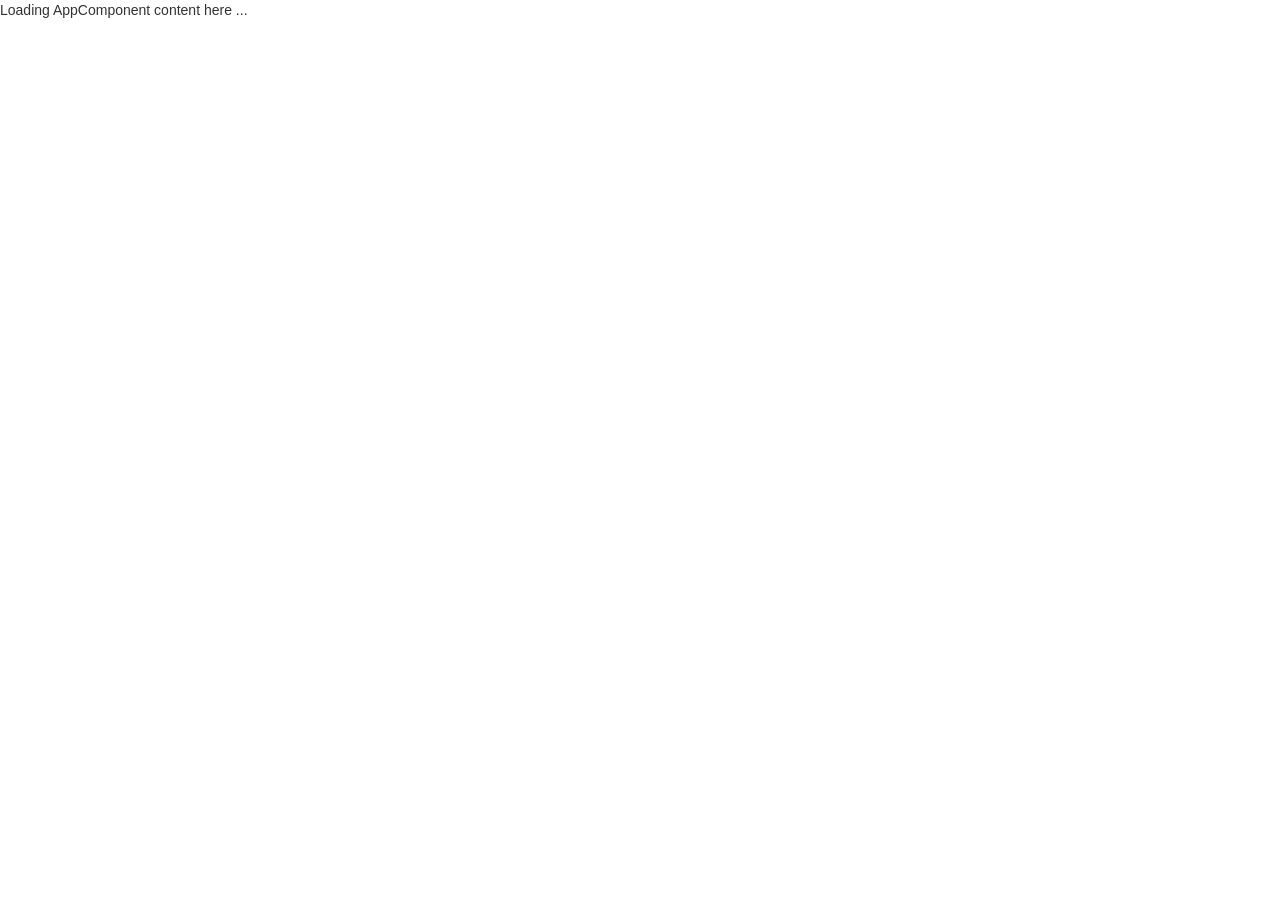
==== commit 78bcd102: "after orderpages intigartion" ====
--- a/index.html
+++ b/index.html
@@ -19,8 +19,9 @@
     <!-- CSS -->
 <link rel="stylesheet" href="assets/bootstrap/css/bootstrap.min.css">
 <link rel="stylesheet" href="assets/fonts/material-design-iconic-font/css/material-design-iconic-font.min.css">
-<link rel="stylesheet" href="assets/css/app.min.css">
-
+<!--<link rel="stylesheet" href="assets/css/app.min.css">-->
+ <link rel="stylesheet" href="assets/css/external_component_theme.css">
+        <link rel="stylesheet" href="assets/css/external_components_resorces.css">
 <link rel="stylesheet" href="assets/fonts/font-awesome-4.4.0/css/font-awesome.min.css">
 
 <!-- Extra files of business details from karthik-->
--- a/assets/css/external_component_theme.css
+++ b/assets/css/external_component_theme.css
@@ -0,0 +1,743 @@
+/* roboto-regular - latin */
+@font-face {
+  font-family: 'Roboto';
+  font-style: normal;
+  font-weight: 400;
+  src: url('fonts/roboto-v15-latin-regular.eot'); /* IE9 Compat Modes */
+  src: local('Roboto'), local('Roboto-Regular'),
+       url('fonts/roboto-v15-latin-regular.eot?#iefix') format('embedded-opentype'), /* IE6-IE8 */
+       url('fonts/roboto-v15-latin-regular.woff2') format('woff2'), /* Super Modern Browsers */
+       url('fonts/roboto-v15-latin-regular.woff') format('woff'), /* Modern Browsers */
+       url('fonts/roboto-v15-latin-regular.ttf') format('truetype'), /* Safari, Android, iOS */
+       url('fonts/roboto-v15-latin-regular.svg#Roboto') format('svg'); /* Legacy iOS */
+}
+
+/* Component containers
+----------------------------------*/
+.ui-widget { font-family: "Roboto", "Trebuchet MS", Arial, Helvetica, sans-serif; font-size: 1em; }
+.ui-widget .ui-widget { font-size: 1em; }
+.ui-widget input, .ui-widget select, .ui-widget textarea, .ui-widget button { font-family: Arial,Helvetica,sans-serif; font-size: 1em; }
+.ui-widget-content { border: 1px solid #D5D5D5; background: #ffffff; color: #222222; }
+.ui-widget-content a { color: #222222; }
+.ui-widget-header { border: 1px solid #D5D5D5; background: #cccccc; color: #222222; }
+.ui-widget-header {
+	border: 1px solid #d9d9d9;
+	color: #1b1d1f;
+	background: #f6f7f9 0 0 repeat-x;  /* Old browsers */
+	background: -moz-linear-gradient(top, #f6f7f9 0%, #ebedf0 100%); /* FF3.6+ */
+	background: -webkit-gradient(linear, left top, left bottom, color-stop(0%,#f6f7f9), color-stop(100%,#ebedf0)); /* Chrome,Safari4+ */
+	background: -webkit-linear-gradient(top, #f6f7f9 0%,#ebedf0 100%); /* Chrome10+,Safari5.1+ */
+	background: -o-linear-gradient(top, #f6f7f9 0%,#ebedf0 100%); /* Opera11.10+ */
+	background: -ms-linear-gradient(top, #f6f7f9 0%,#ebedf0 100%); /* IE10+ */
+	background: linear-gradient(to bottom, #f6f7f9 0%,#ebedf0 100%); /* W3C */
+}
+.ui-widget-header a { color: #222222; }
+
+/* Interaction states
+----------------------------------*/
+.ui-state-default, .ui-widget-content .ui-state-default, .ui-widget-header .ui-state-default { border: 1px solid #d6d6d6; background: #ffffff; font-weight: normal; color: #555555; }
+.ui-state-default a, .ui-state-default a:link, .ui-state-default a:visited { color: #555555; text-decoration: none; }
+.ui-state-hover, .ui-widget-content .ui-state-hover, .ui-widget-header .ui-state-hover, .ui-state-focus, .ui-widget-content .ui-state-focus, .ui-widget-header .ui-state-focus { border: 1px solid #c0c0c0; background: #eeeeee; font-weight: normal; color: #212121; }
+.ui-state-hover a, .ui-state-hover a:hover { color: #212121; text-decoration: none; }
+.ui-state-active, .ui-widget-content .ui-state-active, .ui-widget-header .ui-state-active { border: 1px solid #bebebe; background: #d6d6d6; font-weight: normal; color: #212121; }
+.ui-state-active a, .ui-state-active a:link, .ui-state-active a:visited { color: #212121; text-decoration: none; }
+.ui-widget :active { outline: none; }
+
+/* Interaction Cues
+----------------------------------*/
+.ui-state-highlight, .ui-widget-content .ui-state-highlight, .ui-widget-header .ui-state-highlight  {border: 1px solid #156090; background: #c1c1c1;; color: #FFFFFF; }
+.ui-state-highlight a, .ui-widget-content .ui-state-highlight a,.ui-widget-header .ui-state-highlight a { color: #363636; }
+.ui-state-error, .ui-widget-content .ui-state-error, .ui-widget-header .ui-state-error {border: 1px solid #f44336; background: #f5554a; color: #cd0a0a; }
+.ui-state-error a, .ui-widget-content .ui-state-error a, .ui-widget-header .ui-state-error a { color: #cd0a0a; }
+.ui-state-error-text, .ui-widget-content .ui-state-error-text, .ui-widget-header .ui-state-error-text { color: #cd0a0a; }
+.ui-priority-primary, .ui-widget-content .ui-priority-primary, .ui-widget-header .ui-priority-primary { font-weight: bold; }
+.ui-priority-secondary, .ui-widget-content .ui-priority-secondary,  .ui-widget-header .ui-priority-secondary { opacity: .7; filter:Alpha(Opacity=70); font-weight: normal; }
+.ui-state-disabled, .ui-widget-content .ui-state-disabled, .ui-widget-header .ui-state-disabled { opacity: .50; filter:Alpha(Opacity=50); background-image: none; }
+
+/* Icons
+----------------------------------*/
+
+/* states and images */
+.ui-icon { width: 16px; height: 16px; background-image: url("images/ui-icons_222222_256x240.png"); }
+.ui-widget-content .ui-icon {background-image: url("images/ui-icons_222222_256x240.png"); }
+.ui-widget-header .ui-icon {background-image: url("images/ui-icons_222222_256x240.png"); }
+.ui-state-default .ui-icon { background-image: url("images/ui-icons_454545_256x240.png"); }
+.ui-state-hover .ui-icon, .ui-state-focus .ui-icon {background-image: url("images/ui-icons_454545_256x240.png"); }
+.ui-state-active .ui-icon {background-image: url("images/ui-icons_454545_256x240.png"); }
+.ui-state-highlight .ui-icon {background-image: url("images/ui-icons_ffffff_256x240.png"); }
+.ui-state-error .ui-icon, .ui-state-error-text .ui-icon {background-image: url("images/ui-icons_cd0a0a_256x240.png"); }
+
+/* positioning */
+.ui-icon-carat-1-n { background-position: 0 0; }
+.ui-icon-carat-1-ne { background-position: -16px 0; }
+.ui-icon-carat-1-e { background-position: -32px 0; }
+.ui-icon-carat-1-se { background-position: -48px 0; }
+.ui-icon-carat-1-s { background-position: -64px 0; }
+.ui-icon-carat-1-sw { background-position: -80px 0; }
+.ui-icon-carat-1-w { background-position: -96px 0; }
+.ui-icon-carat-1-nw { background-position: -112px 0; }
+.ui-icon-carat-2-n-s { background-position: -128px 0; }
+.ui-icon-carat-2-e-w { background-position: -144px 0; }
+.ui-icon-triangle-1-n { background-position: 0 -16px; }
+.ui-icon-triangle-1-ne { background-position: -16px -16px; }
+.ui-icon-triangle-1-e { background-position: -32px -16px; }
+.ui-icon-triangle-1-se { background-position: -48px -16px; }
+.ui-icon-triangle-1-s { background-position: -64px -16px; }
+.ui-icon-triangle-1-sw { background-position: -80px -16px; }
+.ui-icon-triangle-1-w { background-position: -96px -16px; }
+.ui-icon-triangle-1-nw { background-position: -112px -16px; }
+.ui-icon-triangle-2-n-s { background-position: -128px -16px; }
+.ui-icon-triangle-2-e-w { background-position: -144px -16px; }
+.ui-icon-arrow-1-n { background-position: 0 -32px; }
+.ui-icon-arrow-1-ne { background-position: -16px -32px; }
+.ui-icon-arrow-1-e { background-position: -32px -32px; }
+.ui-icon-arrow-1-se { background-position: -48px -32px; }
+.ui-icon-arrow-1-s { background-position: -64px -32px; }
+.ui-icon-arrow-1-sw { background-position: -80px -32px; }
+.ui-icon-arrow-1-w { background-position: -96px -32px; }
+.ui-icon-arrow-1-nw { background-position: -112px -32px; }
+.ui-icon-arrow-2-n-s { background-position: -128px -32px; }
+.ui-icon-arrow-2-ne-sw { background-position: -144px -32px; }
+.ui-icon-arrow-2-e-w { background-position: -160px -32px; }
+.ui-icon-arrow-2-se-nw { background-position: -176px -32px; }
+.ui-icon-arrowstop-1-n { background-position: -192px -32px; }
+.ui-icon-arrowstop-1-e { background-position: -208px -32px; }
+.ui-icon-arrowstop-1-s { background-position: -224px -32px; }
+.ui-icon-arrowstop-1-w { background-position: -240px -32px; }
+.ui-icon-arrowthick-1-n { background-position: 0 -48px; }
+.ui-icon-arrowthick-1-ne { background-position: -16px -48px; }
+.ui-icon-arrowthick-1-e { background-position: -32px -48px; }
+.ui-icon-arrowthick-1-se { background-position: -48px -48px; }
+.ui-icon-arrowthick-1-s { background-position: -64px -48px; }
+.ui-icon-arrowthick-1-sw { background-position: -80px -48px; }
+.ui-icon-arrowthick-1-w { background-position: -96px -48px; }
+.ui-icon-arrowthick-1-nw { background-position: -112px -48px; }
+.ui-icon-arrowthick-2-n-s { background-position: -128px -48px; }
+.ui-icon-arrowthick-2-ne-sw { background-position: -144px -48px; }
+.ui-icon-arrowthick-2-e-w { background-position: -160px -48px; }
+.ui-icon-arrowthick-2-se-nw { background-position: -176px -48px; }
+.ui-icon-arrowthickstop-1-n { background-position: -192px -48px; }
+.ui-icon-arrowthickstop-1-e { background-position: -208px -48px; }
+.ui-icon-arrowthickstop-1-s { background-position: -224px -48px; }
+.ui-icon-arrowthickstop-1-w { background-position: -240px -48px; }
+.ui-icon-arrowreturnthick-1-w { background-position: 0 -64px; }
+.ui-icon-arrowreturnthick-1-n { background-position: -16px -64px; }
+.ui-icon-arrowreturnthick-1-e { background-position: -32px -64px; }
+.ui-icon-arrowreturnthick-1-s { background-position: -48px -64px; }
+.ui-icon-arrowreturn-1-w { background-position: -64px -64px; }
+.ui-icon-arrowreturn-1-n { background-position: -80px -64px; }
+.ui-icon-arrowreturn-1-e { background-position: -96px -64px; }
+.ui-icon-arrowreturn-1-s { background-position: -112px -64px; }
+.ui-icon-arrowrefresh-1-w { background-position: -128px -64px; }
+.ui-icon-arrowrefresh-1-n { background-position: -144px -64px; }
+.ui-icon-arrowrefresh-1-e { background-position: -160px -64px; }
+.ui-icon-arrowrefresh-1-s { background-position: -176px -64px; }
+.ui-icon-arrow-4 { background-position: 0 -80px; }
+.ui-icon-arrow-4-diag { background-position: -16px -80px; }
+.ui-icon-extlink { background-position: -32px -80px; }
+.ui-icon-newwin { background-position: -48px -80px; }
+.ui-icon-refresh { background-position: -64px -80px; }
+.ui-icon-shuffle { background-position: -80px -80px; }
+.ui-icon-transfer-e-w { background-position: -96px -80px; }
+.ui-icon-transferthick-e-w { background-position: -112px -80px; }
+.ui-icon-folder-collapsed { background-position: 0 -96px; }
+.ui-icon-folder-open { background-position: -16px -96px; }
+.ui-icon-document { background-position: -32px -96px; }
+.ui-icon-document-b { background-position: -48px -96px; }
+.ui-icon-note { background-position: -64px -96px; }
+.ui-icon-mail-closed { background-position: -80px -96px; }
+.ui-icon-mail-open { background-position: -96px -96px; }
+.ui-icon-suitcase { background-position: -112px -96px; }
+.ui-icon-comment { background-position: -128px -96px; }
+.ui-icon-person { background-position: -144px -96px; }
+.ui-icon-print { background-position: -160px -96px; }
+.ui-icon-trash { background-position: -176px -96px; }
+.ui-icon-locked { background-position: -192px -96px; }
+.ui-icon-unlocked { background-position: -208px -96px; }
+.ui-icon-bookmark { background-position: -224px -96px; }
+.ui-icon-tag { background-position: -240px -96px; }
+.ui-icon-home { background-position: 0 -112px; }
+.ui-icon-flag { background-position: -16px -112px; }
+.ui-icon-calendar { background-position: -32px -112px; }
+.ui-icon-cart { background-position: -48px -112px; }
+.ui-icon-pencil { background-position: -64px -112px; }
+.ui-icon-clock { background-position: -80px -112px; }
+.ui-icon-disk { background-position: -96px -112px; }
+.ui-icon-calculator { background-position: -112px -112px; }
+.ui-icon-zoomin { background-position: -128px -112px; }
+.ui-icon-zoomout { background-position: -144px -112px; }
+.ui-icon-search { background-position: -160px -112px; }
+.ui-icon-wrench { background-position: -176px -112px; }
+.ui-icon-gear { background-position: -192px -112px; }
+.ui-icon-heart { background-position: -208px -112px; }
+.ui-icon-star { background-position: -224px -112px; }
+.ui-icon-link { background-position: -240px -112px; }
+.ui-icon-cancel { background-position: 0 -128px; }
+.ui-icon-plus { background-position: -16px -128px; }
+.ui-icon-plusthick { background-position: -32px -128px; }
+.ui-icon-minus { background-position: -48px -128px; }
+.ui-icon-minusthick { background-position: -64px -128px; }
+.ui-icon-close { background-position: -80px -128px; }
+.ui-icon-closethick { background-position: -96px -128px; }
+.ui-icon-key { background-position: -112px -128px; }
+.ui-icon-lightbulb { background-position: -128px -128px; }
+.ui-icon-scissors { background-position: -144px -128px; }
+.ui-icon-clipboard { background-position: -160px -128px; }
+.ui-icon-copy { background-position: -176px -128px; }
+.ui-icon-contact { background-position: -192px -128px; }
+.ui-icon-image { background-position: -208px -128px; }
+.ui-icon-video { background-position: -224px -128px; }
+.ui-icon-script { background-position: -240px -128px; }
+.ui-icon-alert { background-position: 0 -144px; }
+.ui-icon-info { background-position: -16px -144px; }
+.ui-icon-notice { background-position: -32px -144px; }
+.ui-icon-help { background-position: -48px -144px; }
+.ui-icon-check { background-position: -64px -144px; }
+.ui-icon-bullet { background-position: -80px -144px; }
+.ui-icon-radio-off { background-position: -96px -144px; }
+.ui-icon-radio-on { background-position: -112px -144px; }
+.ui-icon-pin-w { background-position: -128px -144px; }
+.ui-icon-pin-s { background-position: -144px -144px; }
+.ui-icon-play { background-position: 0 -160px; }
+.ui-icon-pause { background-position: -16px -160px; }
+.ui-icon-seek-next { background-position: -32px -160px; }
+.ui-icon-seek-prev { background-position: -48px -160px; }
+.ui-icon-seek-end { background-position: -64px -160px; }
+.ui-icon-seek-start { background-position: -80px -160px; }
+/* ui-icon-seek-first is deprecated, use ui-icon-seek-start instead */
+.ui-icon-seek-first { background-position: -80px -160px; }
+.ui-icon-stop { background-position: -96px -160px; }
+.ui-icon-eject { background-position: -112px -160px; }
+.ui-icon-volume-off { background-position: -128px -160px; }
+.ui-icon-volume-on { background-position: -144px -160px; }
+.ui-icon-power { background-position: 0 -176px; }
+.ui-icon-signal-diag { background-position: -16px -176px; }
+.ui-icon-signal { background-position: -32px -176px; }
+.ui-icon-battery-0 { background-position: -48px -176px; }
+.ui-icon-battery-1 { background-position: -64px -176px; }
+.ui-icon-battery-2 { background-position: -80px -176px; }
+.ui-icon-battery-3 { background-position: -96px -176px; }
+.ui-icon-circle-plus { background-position: 0 -192px; }
+.ui-icon-circle-minus { background-position: -16px -192px; }
+.ui-icon-circle-close { background-position: -32px -192px; }
+.ui-icon-circle-triangle-e { background-position: -48px -192px; }
+.ui-icon-circle-triangle-s { background-position: -64px -192px; }
+.ui-icon-circle-triangle-w { background-position: -80px -192px; }
+.ui-icon-circle-triangle-n { background-position: -96px -192px; }
+.ui-icon-circle-arrow-e { background-position: -112px -192px; }
+.ui-icon-circle-arrow-s { background-position: -128px -192px; }
+.ui-icon-circle-arrow-w { background-position: -144px -192px; }
+.ui-icon-circle-arrow-n { background-position: -160px -192px; }
+.ui-icon-circle-zoomin { background-position: -176px -192px; }
+.ui-icon-circle-zoomout { background-position: -192px -192px; }
+.ui-icon-circle-check { background-position: -208px -192px; }
+.ui-icon-circlesmall-plus { background-position: 0 -208px; }
+.ui-icon-circlesmall-minus { background-position: -16px -208px; }
+.ui-icon-circlesmall-close { background-position: -32px -208px; }
+.ui-icon-squaresmall-plus { background-position: -48px -208px; }
+.ui-icon-squaresmall-minus { background-position: -64px -208px; }
+.ui-icon-squaresmall-close { background-position: -80px -208px; }
+.ui-icon-grip-dotted-vertical { background-position: 0 -224px; }
+.ui-icon-grip-dotted-horizontal { background-position: -16px -224px; }
+.ui-icon-grip-solid-vertical { background-position: -32px -224px; }
+.ui-icon-grip-solid-horizontal { background-position: -48px -224px; }
+.ui-icon-gripsmall-diagonal-se { background-position: -64px -224px; }
+.ui-icon-grip-diagonal-se { background-position: -80px -224px; }
+
+
+/* Misc visuals
+----------------------------------*/
+
+/* Corner radius */
+.ui-corner-all, .ui-corner-top, .ui-corner-left, .ui-corner-tl { -moz-border-radius-topleft: 3px; -webkit-border-top-left-radius: 3px; -khtml-border-top-left-radius: 3px; border-top-left-radius: 3px; }
+.ui-corner-all, .ui-corner-top, .ui-corner-right, .ui-corner-tr { -moz-border-radius-topright: 3px; -webkit-border-top-right-radius: 3px; -khtml-border-top-right-radius: 3px; border-top-right-radius: 3px; }
+.ui-corner-all, .ui-corner-bottom, .ui-corner-left, .ui-corner-bl { -moz-border-radius-bottomleft: 3px; -webkit-border-bottom-left-radius: 3px; -khtml-border-bottom-left-radius: 3px; border-bottom-left-radius: 3px; }
+.ui-corner-all, .ui-corner-bottom, .ui-corner-right, .ui-corner-br { -moz-border-radius-bottomright: 3px; -webkit-border-bottom-right-radius: 3px; -khtml-border-bottom-right-radius: 3px; border-bottom-right-radius: 3px; }
+
+/* Overlays */
+.ui-widget-overlay { background: #1f2226; opacity: .60; filter:Alpha(Opacity=60); }
+.ui-widget-shadow { margin: -8px 0 0 -8px; padding: 8px; background: #1f2226; opacity: .60; filter:Alpha(Opacity=60); -moz-border-radius: 8px; -khtml-border-radius: 8px; -webkit-border-radius: 8px; border-radius: 8px; }/*
+ * jQuery UI Resizable 1.8.16
+ *
+ * Copyright 2011, AUTHORS.txt (http://jqueryui.com/about)
+ * Dual licensed under the MIT or GPL Version 2 licenses.
+ * http://jquery.org/license
+ *
+ * http://docs.jquery.com/UI/Resizable#theming
+ */
+.ui-resizable { position: relative;}
+.ui-resizable-handle { position: absolute;font-size: 0.1px;z-index: 99999; display: block; }
+.ui-resizable-disabled .ui-resizable-handle, .ui-resizable-autohide .ui-resizable-handle { display: none; }
+.ui-resizable-n { cursor: n-resize; height: 7px; width: 100%; top: -5px; left: 0; }
+.ui-resizable-s { cursor: s-resize; height: 7px; width: 100%; bottom: -5px; left: 0; }
+.ui-resizable-e { cursor: e-resize; width: 7px; right: -5px; top: 0; height: 100%; }
+.ui-resizable-w { cursor: w-resize; width: 7px; left: -5px; top: 0; height: 100%; }
+.ui-resizable-se { cursor: se-resize; width: 12px; height: 12px; right: 1px; bottom: 1px; }
+.ui-resizable-sw { cursor: sw-resize; width: 9px; height: 9px; left: -5px; bottom: -5px; }
+.ui-resizable-nw { cursor: nw-resize; width: 9px; height: 9px; left: -5px; top: -5px; }
+.ui-resizable-ne { cursor: ne-resize; width: 9px; height: 9px; right: -5px; top: -5px;}/*
+ * jQuery UI Selectable 1.8.16
+ *
+ * Copyright 2011, AUTHORS.txt (http://jqueryui.com/about)
+ * Dual licensed under the MIT or GPL Version 2 licenses.
+ * http://jquery.org/license
+ *
+ * http://docs.jquery.com/UI/Selectable#theming
+ */
+.ui-selectable-helper { position: absolute; z-index: 100; border:1px dotted black; }
+/*
+ * jQuery UI Accordion 1.8.16
+ *
+ * Copyright 2011, AUTHORS.txt (http://jqueryui.com/about)
+ * Dual licensed under the MIT or GPL Version 2 licenses.
+ * http://jquery.org/license
+ *
+ * http://docs.jquery.com/UI/Accordion#theming
+ */
+.ui-accordion .ui-accordion-header a { display: block; font-size: 1em; padding: .5em .5em .5em .7em; font-weight: bold; }
+.ui-accordion .ui-accordion-header {
+	background: #f6f7f9;
+	border-top: 1px solid #d9d9d9;
+}
+
+.ui-accordion .ui-accordion-header.ui-state-hover {
+    background: #ededf0;
+}
+
+.ui-accordion .ui-accordion-header.ui-state-active {
+    background: #ffffff;
+    border-left-color: transparent;
+    border-right-color: transparent;
+    border-bottom-color: transparent;
+    -webkit-border-radius: 0px;
+    -moz-border-radius: 0px;
+    border-radius: 0px;
+}
+
+.ui-accordion .ui-accordion-content.ui-widget-content {
+    border: 0 none;
+}
+ 
+/* Tabview */
+.ui-tabview.ui-widget-content {
+    border:0px none;
+}
+
+.ui-tabview:not(.ui-ribbon) .ui-tabview-nav {
+    background: transparent;
+}
+
+.ui-tabview .ui-tabview-nav > li.ui-state-default {
+	background: #f6f7f9;
+}
+
+.ui-tabview .ui-tabview-nav > li.ui-state-default.ui-state-hover {
+    background: #ededf0;
+}
+
+.ui-tabview .ui-tabview-nav > li.ui-state-default.ui-state-active {
+    background: #ffffff; 
+    font-weight: normal; 
+    color: #555555;
+}
+
+/*
+ * jQuery UI Button 1.8.16
+ *
+ * Copyright 2011, AUTHORS.txt (http://jqueryui.com/about)
+ * Dual licensed under the MIT or GPL Version 2 licenses.
+ * http://jquery.org/license
+ *
+ * http://docs.jquery.com/UI/Button#theming
+ */
+.ui-button .ui-icon { background-image: url("images/ui-icons_ffffff_256x240.png"); }
+
+/*
+ * jQuery UI Slider 1.8.16
+ *
+ * Copyright 2011, AUTHORS.txt (http://jqueryui.com/about)
+ * Dual licensed under the MIT or GPL Version 2 licenses.
+ * http://jquery.org/license
+ *
+ * http://docs.jquery.com/UI/Slider#theming
+ */
+.ui-slider { position: relative; text-align: left; background: #838688; border: none; -webkit-box-shadow: 0 1px 3px rgba(0,0,0,0.6) inset; -moz-box-shadow: 0 1px 3px rgba(0,0,0,0.6) inset; box-shadow: 0 1px 3px rgba(0,0,0,0.6) inset;}
+.ui-slider .ui-slider-handle { position: absolute; z-index: 2; width: 17px !important; height: 21px  !important; cursor: default; background: url("images/slider_handles.png") 0 0 no-repeat; outline: none; -webkit-border-radius: 0; -moz-border-radius: 0; border-radius: 0; border: none; }
+.ui-slider .ui-slider-range { position: absolute; z-index: 1; font-size: .7em; display: block; border: 0; background: #14a4ff; -webkit-box-shadow: 0 1px 3px rgba(0,0,0,0.6) inset; -moz-box-shadow: 0 1px 3px rgba(0,0,0,0.6) inset; box-shadow: 0 1px 3px rgba(0,0,0,0.6) inset; -webkit-border-radius: 3px; -moz-border-radius: 3px; border-radius: 3px; }
+.ui-slider .ui-slider-handle.ui-state-active { background-position: -17px 0; }
+
+.ui-slider-horizontal { height: 6px; }
+.ui-slider-horizontal .ui-slider-handle { top: -3px !important; margin-left: -.6em; }
+.ui-slider-horizontal .ui-slider-range { top: 0; height: 100%; }
+.ui-slider-horizontal .ui-slider-range-min { left: 0; }
+.ui-slider-horizontal .ui-slider-range-max { right: 0; }
+
+.ui-slider-vertical { width: .8em; height: 100px; }
+.ui-slider-vertical .ui-slider-handle { left: -.2em !important; margin-left: 0; margin-bottom: -.6em; }
+.ui-slider-vertical .ui-slider-range { left: 0; width: 100%; }
+.ui-slider-vertical .ui-slider-range-min { bottom: 0; }
+.ui-slider-vertical .ui-slider-range-max { top: 0; }
+
+
+
+.ui-progressbar .ui-progressbar-value {
+	 border: 1px solid #3f94e9; 
+     background: #8ec5fc;
+}
+
+.ui-progressbar .ui-progressbar-label {
+	color: #222222;
+}
+
+.ui-button {
+    -webkit-transition: background-color .2s;
+    -moz-transition: background-color .2s;
+    -o-transition: background-color .2s;
+    transition: background-color .2s;
+}
+.ui-button, button.ui-button.ui-state-default, .ui-button.ui-state-default {
+	border: 1px solid #1f89ce;
+	color: #FFFFFF;
+	background: #2399e5;
+}
+button.ui-button.ui-state-hover, .ui-button.ui-state-hover,
+button.ui-button.ui-state-focus, .ui-button.ui-state-focus {
+	border: 1px solid #156090;
+	background: #1f89ce;
+	outline: 0 none;
+}
+
+button.ui-button.ui-state-active, .ui-button.ui-state-active {
+	border: 1px solid #156090;
+	background: #186ba0;
+}
+
+/* Checkbox and Radio */
+.ui-chkbox-box.ui-state-active,
+.ui-radiobutton-box.ui-state-active {
+    border: 1px solid #156090; 
+    background: #186ba0; 
+    color: #FFFFFF;
+}
+
+.ui-chkbox-box.ui-state-focus,
+.ui-radiobutton-box.ui-state-focus  {
+    -moz-box-shadow: 0px 0px 5px #1f89ce;
+	-webkit-box-shadow: 0px 0px 5px #1f89ce;
+	box-shadow: 0px 0px 5px #1f89ce;
+}
+
+.ui-chkbox-box.ui-state-focus.ui-state-active {
+    background: #186ba0; 
+}
+
+/* Inputs */
+.ui-inputtext, .ui-widget-content .ui-inputtext, .ui-widget-header .ui-inputtext {
+	background: #ffffff;
+	color: #222222;
+}
+
+.ui-inputtext.ui-state-focus, .ui-widget-content .ui-inputtext.ui-state-focus, .ui-widget-header .ui-inputtext.ui-state-focus {
+	-moz-box-shadow: 0px 0px 5px #1f89ce;
+	-webkit-box-shadow: 0px 0px 5px #1f89ce;
+	box-shadow: 0px 0px 5px #1f89ce;
+}
+
+/* InputSwitch */
+.ui-inputswitch-on {
+	background: #186ba0 !important;
+	color: #ffffff !important;
+}
+
+.ui-paginator .ui-paginator-page.ui-state-active {
+	background: #186ba0;
+	color: #ffffff;
+	border-color: #156090;
+}
+
+/* DataTable  */
+.ui-datatable th.ui-state-default{
+    background: #ebedf0;
+    border-color: #d9d9d9;
+}
+.ui-datatable th.ui-state-hover{
+    background: #d3d5d8;
+    border-color: #d9d9d9;
+}
+.ui-datatable th.ui-state-active{
+    background: #186ba0;
+    color: #ffffff;
+}
+.ui-datatable-odd {
+    background-color: #fafafb;
+}
+
+.ui-datatable-rowordering.ui-state-active {
+    background: #14a4ff none repeat scroll 0 0;
+}
+
+.ui-datatable tbody > tr.ui-widget-content {
+    border-color: #d9d9d9;
+}
+
+/* Panel */
+.ui-panel.ui-widget {
+    padding: 0;
+}
+
+.ui-panel.ui-widget .ui-panel-titlebar.ui-corner-all {
+    -moz-border-radius-bottom-left: 0px; 
+    -webkit-border-bottom-left-radius: 0px; 
+    -khtml-border-bottom-left-radius: 0px; 
+    border-bottom-left-radius: 0px;
+    -moz-border-radius-bottom-right: 0px; 
+    -webkit-border-bottom-right-radius: 0px; 
+    -khtml-border-bottom-right-radius: 0px; 
+    border-bottom-right-radius: 0px;
+}
+
+.ui-panel.ui-widget .ui-panel-titlebar {
+     border-width: 0 0 1px 0;
+}
+
+.ui-panel.ui-widget .ui-panel-titlebar-icon span {
+    position: relative;
+    top: 1px;
+}
+
+/* TreeTable */
+.ui-treetable th.ui-state-default{
+    background: #ebedf0;
+    border-color: #d9d9d9;
+}
+.ui-treetable th.ui-state-hover{
+    background: #d3d5d8;
+    border-color: #d9d9d9;
+}
+.ui-treetable th.ui-state-active{
+    background: #186ba0;
+    color: #ffffff;
+}
+
+/* Inputs */
+.ui-inputtext {
+    -webkit-transition: .2s;
+    -moz-transition: .2s;
+    -o-transition: .2s;
+    transition: .2s;
+}
+
+/* ButtonSet */
+.ui-togglebutton.ui-button.ui-state-default,
+.ui-selectbutton .ui-button.ui-state-default {
+    border: 1px solid #d6d6d6; 
+    background: #ffffff; 
+    font-weight: normal; 
+    color: #555555;
+}
+
+.ui-togglebutton.ui-button.ui-state-hover,.ui-togglebutton.ui-button.ui-state-focus,
+.ui-selectbutton .ui-button.ui-state-hover,.ui-selectbutton .ui-button.ui-state-focus {
+   border: 1px solid #c0c0c0; 
+   background: #eeeeee; 
+   font-weight: normal; 
+   color: #212121;
+}
+
+.ui-togglebutton.ui-button.ui-state-focus {
+    -moz-box-shadow: 0px 0px 5px #1f89ce;
+	-webkit-box-shadow: 0px 0px 5px #1f89ce;
+	box-shadow: 0px 0px 5px #1f89ce;
+    background: #ffffff; 
+}
+
+.ui-togglebutton.ui-button.ui-state-active,
+.ui-selectbutton .ui-button.ui-state-active {
+   border: 1px solid #156090; 
+   background: #186ba0; 
+   color: #FFFFFF;
+}
+
+/* SelectOneMenu */
+.ui-dropdown .ui-dropdown-trigger,
+.ui-multiselect .ui-multiselect-trigger {
+    border-color: #ffffff;
+}
+
+.ui-multiselect .ui-multiselect-label.ui-state-hover {
+    background-color: #ffffff;
+}
+
+.ui-dropdown.ui-state-focus, .ui-multiselect.ui-state-focus {
+    -moz-box-shadow: 0px 0px 5px #1f89ce;
+    -webkit-box-shadow: 0px 0px 5px #1f89ce;
+    box-shadow: 0px 0px 5px #1f89ce;
+}
+
+/* Growl */
+.ui-growl-item-container.ui-state-highlight.ui-growl-message-info {
+    background-color: #2196f3;
+    border-color :#2196f3;
+}
+
+.ui-growl-item-container.ui-state-highlight.ui-growl-message-error {
+    background-color: #f44336;
+    border-color :#f44336;
+}
+
+.ui-growl-item-container.ui-state-highlight.ui-growl-message-warn {
+    background-color: #FFB300;
+    border-color :#FFB300;
+}
+
+.ui-growl-item-container.ui-state-highlight.ui-growl-message-success {
+    background-color: #4CAF50;
+    border-color :#4CAF50;
+}
+
+/* TabMenu */
+.ui-tabmenu {
+    border: 0 none;
+}
+
+.ui-tabmenu .ui-tabmenu-nav {
+    background: none;
+}
+
+.ui-tabmenu .ui-tabmenu-nav > li.ui-state-default {
+	background: #f6f7f9;
+}
+
+.ui-tabmenu .ui-tabmenu-nav > li.ui-state-default.ui-state-hover {
+    background: #ededf0;
+}
+
+.ui-tabmenu .ui-tabmenu-nav > li.ui-state-default.ui-state-active {
+    background: #ffffff; 
+    font-weight: normal; 
+    color: #555555;
+}
+
+/* Menus */
+.ui-menu,
+.ui-menu .ui-menu-child {
+    border: 1px solid #d9d9d9;
+    color: #1b1d1f;
+    background: #f6f7f9 0 0 repeat-x;  /* Old browsers */
+    background: -moz-linear-gradient(top, #f6f7f9 0%, #ebedf0 100%); /* FF3.6+ */
+    background: -webkit-gradient(linear, left top, left bottom, color-stop(0%,#f6f7f9), color-stop(100%,#ebedf0)); /* Chrome,Safari4+ */
+    background: -webkit-linear-gradient(top, #f6f7f9 0%,#ebedf0 100%); /* Chrome10+,Safari5.1+ */
+    background: -o-linear-gradient(top, #f6f7f9 0%,#ebedf0 100%); /* Opera11.10+ */
+    background: -ms-linear-gradient(top, #f6f7f9 0%,#ebedf0 100%); /* IE10+ */
+    background: linear-gradient(to bottom, #f6f7f9 0%,#ebedf0 100%); /* W3C */
+}
+
+.ui-menu a.ui-state-hover {
+    background-color: #a6a6a6;
+    color: #ffffff;
+}
+
+/* PanelMenu */
+.ui-panelmenu .ui-panelmenu-header.ui-state-active,
+.ui-panelmenu .ui-panelmenu-header.ui-state-active a {
+    border-color: #156090; 
+    background: #186ba0; 
+    color: #FFFFFF;
+}
+
+/* DatePicker */
+.ui-datepicker.ui-widget {
+    padding: 0;
+}
+
+.ui-datepicker.ui-widget .ui-datepicker-header {
+    -webkit-border-radius: 0px;
+    -moz-border-radius: 0px;
+    border-radius: 0px;
+    border-top: 0 none;
+    border-left: 0 none;
+    border-right: 0 none;
+}
+
+.ui-datepicker.ui-widget table {
+    margin: 0;
+}
+
+.ui-datepicker.ui-widget .ui-datepicker-calendar td {
+    border-bottom: 1px solid rgba(213, 213, 213, 0.5);
+    padding: 0;
+}
+
+.ui-datepicker.ui-widget .ui-datepicker-calendar tr:last-child td {
+    border-bottom: 0 none;
+}
+
+.ui-datepicker.ui-widget .ui-datepicker-calendar thead th {
+    background-color: #f6f8fa;
+    padding: 8px;
+}
+
+.ui-datepicker.ui-widget .ui-datepicker-calendar td a {
+    border: 0 none;
+    text-align: center;
+    padding: 8px;
+}
+
+.ui-datepicker.ui-widget .ui-datepicker-calendar td a.ui-state-highlight {
+    background-color: #d6d6d6;
+    color: #212121;
+}
+
+.ui-datepicker.ui-widget .ui-datepicker-calendar td a.ui-state-active {
+    background-color: #186ba0;
+    color: #ffffff;
+}
+
+
+.ui-datepicker.ui-widget .ui-timepicker {
+    border-bottom: 0 none;
+    border-left: 0 none;
+    border-right: 0 none;
+    -moz-border-radius: 0;
+    -webkit-border-radius: 0;
+    border-radius: 0;
+}
+
+.ui-datepicker-timeonly .ui-timepicker {
+    border-top: 0 none;
+}
+
+/* Steps */
+.ui-steps .ui-steps-item.ui-state-highlight .ui-menuitem-link {
+    color: #ffffff;
+}
+
+/* Dialog */
+.ui-dialog.ui-widget .ui-dialog-titlebar {
+    padding: 1em 1.5em;
+}
+
+.ui-dialog.ui-widget .ui-dialog-titlebar .ui-dialog-title {
+    font-size: 1.25em;
+}
+
+.ui-dialog.ui-widget .ui-dialog-content {
+    padding: 1em 1.5em;
+}
+        
+/* Validation */
+.ui-inputtext.ng-dirty.ng-invalid,
+p-dropdown.ng-dirty.ng-invalid > .ui-dropdown,
+p-autocomplete.ng-dirty.ng-invalid > .ui-autocomplete > .ui-inputtext,
+p-calendar.ng-dirty.ng-invalid .ui-inputtext,
+p-inputmask.ng-dirty.ng-invalid > .ui-inputtext,
+p-checkbox.ng-dirty.ng-invalid .ui-chkbox-box,
+p-radiobutton.ng-dirty.ng-invalid .ui-radiobutton-box,
+p-inputswitch.ng-dirty.ng-invalid .ui-inputswitch,
+p-listbox.ng-dirty.ng-invalid .ui-inputtext,
+p-multiselect.ng-dirty.ng-invalid > .ui-multiselect,
+p-spinner.ng-dirty.ng-invalid > .ui-inputtext,
+p-selectbutton.ng-dirty.ng-invalid .ui-button,
+p-togglebutton.ng-dirty.ng-invalid .ui-button {
+    border-bottom-color: #f44336;
+}
--- a/assets/css/external_components_resorces.css
+++ b/assets/css/external_components_resorces.css
@@ -0,0 +1,4147 @@
+.ui-helper-hidden { display: none; }
+.ui-helper-hidden-accessible { border: 0; clip: rect(0 0 0 0); height: 1px; margin: -1px; overflow: hidden; padding: 0; position: absolute; width: 1px; }
+.ui-helper-reset { margin: 0; padding: 0; border: 0; outline: 0; line-height: 1.3; text-decoration: none; font-size: 100%; list-style: none; }
+.ui-helper-clearfix:before, .ui-helper-clearfix:after { content: ""; display: table; }
+.ui-helper-clearfix:after { clear: both; }
+.ui-helper-clearfix { zoom: 1; }
+.ui-helper-zfix { width: 100%; height: 100%; top: 0; left: 0; position: absolute; opacity: 0; filter:Alpha(Opacity=0); }
+
+.ui-state-disabled { cursor: default !important; }
+.ui-state-disabled a { cursor: default !important; }
+
+.ui-icon { display: block; text-indent: -99999px; overflow: hidden; background-repeat: no-repeat; }
+
+.ui-widget-overlay { position: absolute; top: 0; left: 0; width: 100%; height: 100%; }
+
+.ui-resizable { position: relative;}
+.ui-resizable-handle { position: absolute;font-size: 0.1px; display: block; }
+.ui-resizable-disabled .ui-resizable-handle, .ui-resizable-autohide .ui-resizable-handle { display: none; }
+.ui-resizable-n { cursor: n-resize; height: 7px; width: 100%; top: -5px; left: 0; }
+.ui-resizable-s { cursor: s-resize; height: 7px; width: 100%; bottom: -5px; left: 0; }
+.ui-resizable-e { cursor: e-resize; width: 7px; right: -5px; top: 0; height: 100%; }
+.ui-resizable-w { cursor: w-resize; width: 7px; left: -5px; top: 0; height: 100%; }
+.ui-resizable-se { cursor: se-resize; width: 12px; height: 12px; right: 1px; bottom: 1px; }
+.ui-resizable-sw { cursor: sw-resize; width: 9px; height: 9px; left: -5px; bottom: -5px; }
+.ui-resizable-nw { cursor: nw-resize; width: 9px; height: 9px; left: -5px; top: -5px; }
+.ui-resizable-ne { cursor: ne-resize; width: 9px; height: 9px; right: -5px; top: -5px;}
+
+.ui-shadow {
+    -webkit-box-shadow: 0px 1px 3px 0px rgba(0,0,0,0.3); 
+    -moz-box-shadow: 0px 1px 3px 0px rgba(0,0,0,0.3); 
+    box-shadow: 0px 1px 3px 0px rgba(0,0,0,0.3);
+}
+
+.ui-unselectable-text {
+    -webkit-user-select: none;
+    -khtml-user-select: none;
+    -moz-user-select: none;
+    -o-user-select: none;
+    user-select: none;
+}
+
+.ui-scrollbar-measure {
+	width: 100px;
+	height: 100px;
+	overflow: scroll;
+	position: absolute;
+	top: -9999px;
+}
+.ui-accordion { 
+    width: 100%; 
+}
+
+.ui-accordion .ui-accordion-header { 
+    cursor: pointer; 
+    position: relative; 
+    margin-top: 1px; 
+    zoom: 1; 
+}
+
+.ui-accordion .ui-accordion-header a { 
+    display: block; 
+    font-size: 1em; 
+    padding: .5em .5em .5em 2.2em; 
+}
+
+.ui-accordion .ui-accordion-header .fa {
+    position: absolute; 
+    left: .5em; 
+    top: 50%; 
+    margin-top: -8px; 
+}
+
+.ui-accordion .ui-accordion-content { 
+    padding: 1em 2.2em; 
+    border-top: 0; 
+    overflow: auto; 
+    zoom: 1; 
+}
+
+.ui-accordion .ui-accordion-header.ui-state-disabled, 
+.ui-accordion .ui-accordion-header.ui-state-disabled a { 
+    cursor: default; 
+}
+
+.ui-accordion-content-wrapper-overflown {
+    overflow: hidden;
+}
+.ui-blockui {
+    position: absolute;
+    top: 0;
+    left: 0;
+    width: 100%;
+    height: 100%;
+}
+
+.ui-blockui-document {
+    position: fixed;
+}
+.ui-autocomplete {
+    width: auto;
+    zoom: 1;
+    cursor: pointer;
+    -moz-box-shadow: none;
+    -webkit-box-shadow: none;
+    box-shadow: none;
+    position: relative;
+    display: inline-block;
+}
+
+.ui-autocomplete-input.ui-autocomplete-dd-input {
+    padding-right: 2.4em;
+}
+
+.ui-autocomplete .ui-autocomplete-dropdown {
+    position: absolute;
+    height: 100%;
+    width: 2.4em;
+    right: -2px;
+}
+
+.ui-autocomplete-query {
+    font-weight: bold;
+}
+
+.ui-autocomplete-panel {
+    position: absolute;
+    overflow: auto;
+}
+
+.ui-autocomplete-panel .ui-autocomplete-list {
+    padding: 0.4em;
+    border: 0 none;
+}
+
+.ui-autocomplete-panel .ui-autocomplete-list-item {
+    border:0px none;
+    cursor:pointer;
+    font-weight:normal;
+    margin:1px 0;
+    padding:3px 5px;
+    text-align:left;
+}
+
+.ui-autocomplete-panel .ui-autocomplete-table {
+    border-collapse:collapse;
+    width: 100%;
+}
+
+.ui-autocomplete-panel .ui-autocomplete-table td {
+    border-width: 1px;
+    border-style: solid;
+    border-color: inherit;
+    padding:4px 10px 4px 10px;
+}
+
+.ui-autocomplete .ui-button-icon-only .ui-button-text {
+    padding: 0.29em;
+}
+
+/* Multiple Selection */
+.ui-autocomplete-multiple-container {
+    clear: left;
+    cursor: text;
+    list-style-type: none;
+    margin: 0;
+    min-height: 1px;
+    overflow: hidden;
+}
+
+.ui-autocomplete-multiple-container.ui-inputtext {
+    padding:0;
+}
+
+.ui-autocomplete-token {
+    cursor: default;
+    float: left;
+    overflow: hidden;
+    padding: 1px 3px;
+    white-space: nowrap;
+    position: relative;
+    margin:2px;
+}
+
+.ui-autocomplete-token-label {
+    display: block;
+    padding: 0em 2.1em 0em 0.5em;
+}
+
+.ui-autocomplete-token-icon {
+    margin-top: -9px;
+    position: absolute;
+    right: 0.2em;
+    top: 50%;
+    cursor: pointer;
+}
+
+.ui-autocomplete-input-token {
+    float: left;
+    list-style-type: none;
+    margin: 2px;
+    padding: 1px;
+}
+
+.ui-autocomplete-input-token .ui-inputtext {
+    border: 0 none;
+    width: 140px;
+    outline: medium none;
+    background-color: transparent;
+    margin: 0;
+    padding: 0;
+    box-shadow: none;
+}
+
+.ui-autocomplete-itemtip-content {
+    display:none;
+}
+
+.ui-autocomplete-itemtip {
+    position: absolute;
+    display: none;
+    padding: 0.4em;
+}
+
+.ui-autocomplete-emptyMessage {
+    padding:3px 5px;
+}
+
+.ui-autocomplete-panel .ui-autocomplete-group {
+    font-weight: bold;
+    cursor: default;
+}
+
+/* ng */
+.ui-autocomplete-dd input.ui-corner-all {
+    -moz-border-radius-topright: 0px; 
+    -webkit-border-top-right-radius: 0px;
+     border-top-right-radius: 0px;
+     -moz-border-radius-bottomright: 0px;
+     -webkit-border-bottom-right-radius: 0px;
+     border-bottom-right-radius: 0px;
+ }
+ 
+.ui-autocomplete-dd .ui-autocomplete-dropdown.ui-corner-all {
+     -moz-border-radius-topleft: 0px; 
+     -webkit-border-top-left-radius: 0px;
+      border-top-left-radius: 0px;
+      -moz-border-radius-bottomleft: 0px;
+      -webkit-border-bottom-left-radius: 0px;
+      border-bottom-left-radius: 0px;
+}
+
+/** AutoComplete **/
+.ui-fluid .ui-autocomplete,
+.ui-fluid .ui-autocomplete-input {
+    width: 100%;
+}
+
+.ui-fluid .ui-autocomplete .ui-autocomplete-dropdown.ui-button {
+    width: 2.4em;
+}
+/* Button */
+.ui-button { 
+    display: inline-block; 
+    position: relative; 
+    padding: 0; 
+    margin-right: .1em; 
+    text-decoration: none !important; 
+    cursor: pointer; 
+    text-align: center; 
+    zoom: 1; 
+    overflow: visible; /* the overflow property removes extra width in IE */
+} 
+
+.ui-button-icon-only { 
+    width: 2.4em;
+} 
+
+/*button text element */
+.ui-button .ui-button-text { 
+    display: block; 
+    line-height: normal;  
+}
+
+.ui-button-text-only .ui-button-text { 
+    padding: .3em 1em; 
+}
+
+.ui-button-icon-only .ui-button-text { 
+    padding: .3em; 
+    text-indent: -9999999px; 
+}
+
+.ui-button-text-icon-left .ui-button-text { 
+    padding: .3em 1em .3em 2.1em; 
+}
+
+.ui-button-text-icon-right .ui-button-text { 
+    padding: .3em 2.1em .3em 1em; 
+}
+
+/*button icon element(s) */
+.ui-button-icon-only .fa,
+.ui-button-text-icon-left .fa,
+.ui-button-text-icon-right .fa {
+    position: absolute; 
+    top: 50%;
+    margin-top: -7px; 
+}
+
+.ui-button-icon-only .fa {
+    left: 50%; 
+    margin-left: -8px; 
+}
+
+.ui-button-icon-left {
+    left: .5em; 
+}
+
+.ui-button-icon-right {
+    right: .5em; 
+}
+
+/*button sets*/
+.ui-buttonset .ui-button { 
+    margin-left: 0; 
+    margin-right: 0;
+}
+
+/* workarounds */
+button.ui-button::-moz-focus-inner { 
+    border: 0; padding: 0; /* reset extra padding in Firefox */
+}
+
+/** Fluid **/
+.ui-fluid .ui-button {
+    width: 100%;
+    box-sizing: border-box;
+    -webkit-box-sizing:border-box;
+    -moz-box-sizing: border-box;
+}
+
+/** ButtonSet **/
+.ui-fluid .ui-buttonset {
+    width: 100%;
+}
+
+.ui-fluid .ui-buttonset.ui-buttonset-1 .ui-button {width: 100%;}
+.ui-fluid .ui-buttonset.ui-buttonset-2 .ui-button {width: 50%;}
+.ui-fluid .ui-buttonset.ui-buttonset-3 .ui-button {width: 33.3%;}
+.ui-fluid .ui-buttonset.ui-buttonset-4 .ui-button {width: 25%;}
+.ui-fluid .ui-buttonset.ui-buttonset-5 .ui-button {width: 20%;}
+.ui-fluid .ui-buttonset.ui-buttonset-6 .ui-button {width: 16.6%;}
+
+@media (max-width: 640px) {
+    .ui-fluid .ui-buttonset.ui-buttonset-1 .ui-button,
+    .ui-fluid .ui-buttonset.ui-buttonset-2 .ui-button,
+    .ui-fluid .ui-buttonset.ui-buttonset-3 .ui-button,
+    .ui-fluid .ui-buttonset.ui-buttonset-4 .ui-button,
+    .ui-fluid .ui-buttonset.ui-buttonset-5 .ui-button,
+    .ui-fluid .ui-buttonset.ui-buttonset-6 .ui-button {
+        width: 100%;
+    }
+}
+.ui-calendar {
+    position: relative;
+    display: inline-block;
+}
+
+.ui-calendar button {
+    position: absolute;
+    height: 100%;
+    border-top-left-radius: 0px;
+    border-bottom-left-radius: 0px;
+}
+
+.ui-fluid .ui-calendar {
+    width: 100%;
+}
+
+.ui-fluid .ui-datepicker-trigger.ui-button {
+    position: absolute;
+    right: -2px;
+    width: 2.4em;
+}
+
+/* Datepicker */
+.ui-datepicker {
+	width: 17em;
+	padding: .2em .2em 0;
+	display: none;
+    position: absolute;
+}
+.ui-datepicker.ui-datepicker-inline {
+    display: block;
+    position: static;
+}
+.ui-datepicker .ui-datepicker-header {
+	position: relative;
+	padding: .2em 0;
+}
+.ui-datepicker .ui-datepicker-prev,
+.ui-datepicker .ui-datepicker-next {
+	position: absolute;
+	top: 2px;
+	width: 1.8em;
+	height: 1.8em;
+}
+.ui-datepicker .ui-datepicker-prev-hover,
+.ui-datepicker .ui-datepicker-next-hover {
+	top: 1px;
+}
+.ui-datepicker .ui-datepicker-prev {
+	left: 2px;
+}
+.ui-datepicker .ui-datepicker-next {
+	right: 2px;
+}
+.ui-datepicker .ui-datepicker-prev-hover {
+	left: 1px;
+}
+.ui-datepicker .ui-datepicker-next-hover {
+	right: 1px;
+}
+.ui-datepicker .ui-datepicker-prev span,
+.ui-datepicker .ui-datepicker-next span {
+	display: block;
+	position: absolute;
+	left: 50%;
+	top: 50%;
+	margin-top: -8px;
+}
+.ui-datepicker .ui-datepicker-prev span {
+	margin-left: -2px;
+}
+.ui-datepicker .ui-datepicker-next span {
+	margin-left: -4px;
+}
+.ui-datepicker .ui-datepicker-title {
+	margin: 0 2.3em;
+	line-height: 1.8em;
+	text-align: center;
+}
+.ui-datepicker .ui-datepicker-title select {
+	font-size: 1em;
+	margin: 1px 0;
+}
+.ui-datepicker select.ui-datepicker-month,
+.ui-datepicker select.ui-datepicker-year {
+	width: 45%;
+}
+.ui-datepicker select.ui-datepicker-month {
+    margin-right: 4px;
+}
+.ui-datepicker table {
+	width: 100%;
+	font-size: .9em;
+	border-collapse: collapse;
+	margin: 0 0 .4em;
+}
+.ui-datepicker th {
+	padding: .7em .3em;
+	text-align: center;
+	font-weight: bold;
+	border: 0;
+}
+.ui-datepicker td {
+	border: 0;
+	padding: 1px;
+}
+.ui-datepicker td span,
+.ui-datepicker td a {
+	display: block;
+	padding: .2em;
+	text-align: right;
+	text-decoration: none;
+}
+.ui-datepicker .ui-datepicker-buttonpane {
+	background-image: none;
+	margin: .7em 0 0 0;
+	padding: 0 .2em;
+	border-left: 0;
+	border-right: 0;
+	border-bottom: 0;
+}
+.ui-datepicker .ui-datepicker-buttonpane button {
+	float: right;
+	margin: .5em .2em .4em;
+	cursor: pointer;
+	padding: .2em .6em .3em .6em;
+	width: auto;
+	overflow: visible;
+}
+.ui-datepicker .ui-datepicker-buttonpane button.ui-datepicker-current {
+	float: left;
+}
+
+/* with multiple calendars */
+.ui-datepicker.ui-datepicker-multi {
+	width: auto;
+}
+.ui-datepicker-multi .ui-datepicker-group {
+	float: left;
+}
+.ui-datepicker-multi .ui-datepicker-group table {
+	width: 95%;
+	margin: 0 auto .4em;
+}
+.ui-datepicker-multi-2 .ui-datepicker-group {
+	width: 50%;
+}
+.ui-datepicker-multi-3 .ui-datepicker-group {
+	width: 33.3%;
+}
+.ui-datepicker-multi-4 .ui-datepicker-group {
+	width: 25%;
+}
+.ui-datepicker-multi .ui-datepicker-group-last .ui-datepicker-header,
+.ui-datepicker-multi .ui-datepicker-group-middle .ui-datepicker-header {
+	border-left-width: 0;
+}
+.ui-datepicker-multi .ui-datepicker-buttonpane {
+	clear: left;
+}
+.ui-datepicker-row-break {
+	clear: both;
+	width: 100%;
+	font-size: 0;
+}
+
+/* RTL support */
+.ui-datepicker-rtl {
+	direction: rtl;
+}
+.ui-datepicker-rtl .ui-datepicker-prev {
+	right: 2px;
+	left: auto;
+}
+.ui-datepicker-rtl .ui-datepicker-next {
+	left: 2px;
+	right: auto;
+}
+.ui-datepicker-rtl .ui-datepicker-prev:hover {
+	right: 1px;
+	left: auto;
+}
+.ui-datepicker-rtl .ui-datepicker-next:hover {
+	left: 1px;
+	right: auto;
+}
+.ui-datepicker-rtl .ui-datepicker-buttonpane {
+	clear: right;
+}
+.ui-datepicker-rtl .ui-datepicker-buttonpane button {
+	float: left;
+}
+.ui-datepicker-rtl .ui-datepicker-buttonpane button.ui-datepicker-current,
+.ui-datepicker-rtl .ui-datepicker-group {
+	float: right;
+}
+.ui-datepicker-rtl .ui-datepicker-group-last .ui-datepicker-header,
+.ui-datepicker-rtl .ui-datepicker-group-middle .ui-datepicker-header {
+	border-right-width: 0;
+	border-left-width: 1px;
+}
+
+.ui-calendar.ui-calendar-w-btn input {
+    -moz-border-radius-topright: 0px; 
+    -webkit-border-top-right-radius: 0px; 
+    -khtml-border-top-right-radius: 0px; 
+    border-top-right-radius: 0px;
+    -moz-border-radius-bottomright: 0px; 
+    -webkit-border-bottom-right-radius: 0px; 
+    -khtml-border-bottom-right-radius: 0px; 
+    border-bottom-right-radius: 0px;
+}
+
+.ui-timepicker {
+    text-align: center;
+    padding: .5em 0;
+}
+
+.ui-timepicker > div {
+    display: inline-block;
+    margin-left: 10px;
+    min-width: 24px;
+}
+
+.ui-timepicker > .ui-minute-picker {
+    margin-left: 0px;
+}
+
+.ui-timepicker > .ui-separator {
+    margin-left: 0px;
+    min-width: 12px;
+}
+
+.ui-timepicker > .ui-separator a {
+    visibility: hidden;
+}
+
+.ui-timepicker > div a {
+    display: block;
+    opacity: 0.7;
+    filter:Alpha(Opacity=70);
+}
+
+.ui-timepicker > div a:hover {
+    display: block;
+    opacity: 1;
+    filter:Alpha(Opacity=100);
+}
+
+.ui-timepicker > div span {
+    font-size: 16px;
+}
+.ui-carousel {
+    position: relative;
+    padding: 1px;
+}
+
+.ui-carousel .ui-carousel-viewport .ui-carousel-items {
+    list-style: none outside none;
+    margin: 0;
+    padding:0;
+    position: relative;
+    width: 32000px;
+    left: 0;
+}
+
+.ui-carousel .ui-carousel-viewport .ui-carousel-items .ui-carousel-item {
+    margin: 1px;
+    padding: 0;
+    float: left;
+    box-sizing: border-box;
+}
+
+.ui-carousel .ui-carousel-viewport {
+    overflow: hidden;
+    position: relative;
+    border: 0;
+}
+
+.ui-carousel .ui-carousel-footer {
+    margin: 1px 1px 0px 1px;
+    padding-top: 9px;
+    padding-bottom: 6px;
+    padding-right: 10px;
+    padding-left: 10px;
+    overflow: hidden;
+}
+
+.ui-carousel .ui-carousel-header {
+    margin: 0 1px;
+    overflow: hidden;
+    padding-top: 7px;
+    padding-bottom: 8px;
+    padding-right: 10px;
+    padding-left: 10px;
+}
+
+.ui-carousel .ui-carousel-header .ui-carousel-header-title {
+    display: inline-block;
+    padding-top: 2px;
+    overflow: hidden;
+}
+
+.ui-carousel .ui-carousel-dropdown,
+.ui-carousel .ui-carousel-mobiledropdown {
+    float: right;
+    margin: 0px 10px;
+    background-image: none;
+}
+
+.ui-carousel .ui-carousel-dropdown option,
+.ui-carousel .ui-carousel-mobiledropdown option{
+    background-image: none;
+    border:0 none;
+    box-shadow:none;
+    -moz-box-shadow: none;
+    -webkit-box-shadow: none;
+}
+
+.ui-carousel .ui-carousel-button {
+    float: right;
+    margin: 2px;
+}
+
+.ui-carousel .ui-carousel-page-link {
+    float: left;
+    margin: 0 2px;
+    text-decoration: none;
+}
+
+.ui-carousel .ui-carousel-page-link, 
+.ui-carousel .ui-carousel-button {
+    cursor: pointer;
+}
+
+.ui-carousel .ui-carousel-page-links {
+    margin: 0px 9px;
+    margin-top: 2px;
+    display: inline-table;
+    float: right;
+}
+
+.ui-carousel .ui-carousel-mobiledropdown {
+    display: none;
+}
+.ui-chkbox {
+    display: inline-block;
+    cursor: pointer;
+    vertical-align: middle;
+}
+
+.ui-chkbox .ui-chkbox-box {
+    float: left;
+    width: 16px;
+    height: 16px;
+    -moz-border-radius: 2px;
+    -webkit-border-radius: 2px;
+    border-radius: 2px;
+    margin-right: 3px;
+}
+
+.ui-chkbox .ui-chkbox-icon {
+    margin-top: 1px;
+    margin-left: -1px;
+}
+
+.ui-chkbox-label {
+    vertical-align: middle;    
+}
+
+
+.ui-chips > ul {
+    clear: left;
+    cursor: text;
+    list-style-type: none;
+    margin: 0;
+    min-height: 1px;
+    overflow: hidden;
+}
+
+.ui-chips > ul.ui-inputtext {
+    padding:1px;
+}
+
+.ui-chips-token {
+    cursor: default;
+    float: left;
+    overflow: hidden;
+    padding: 1px 3px;
+    white-space: nowrap;
+    position: relative;
+    margin:1px 2px;
+}
+
+.ui-chips-token .ui-chips-token-label {
+    display: block;
+    padding: 0em 2.1em 0em 0.5em;
+}
+
+.ui-chips-token .ui-chips-token-icon {
+    margin-top: -9px;
+    position: absolute;
+    right: 0.2em;
+    top: 50%;
+    cursor: pointer;
+}
+
+.ui-chips-input-token {
+    float: left;
+    list-style-type: none;
+    margin: 2px;
+    padding: 1px;
+}
+
+.ui-chips-input-token .ui-inputtext {
+    border: 0 none;
+    width: 140px;
+    outline: medium none;
+    background-color: transparent;
+    margin: 0;
+    padding: 0;
+    box-shadow: none;
+}
+.ui-datagrid .ui-paginator {
+	text-align: center;
+    border-top: 0px none;
+}
+
+.ui-datagrid-column {
+	padding: 3px;
+}
+
+.ui-datagrid-content-empty {
+    padding: 4px 10px;
+}
+
+.ui-datagrid .ui-datagrid-header,
+.ui-datagrid .ui-datagrid-footer {
+    text-align:center;
+    padding:4px 10px;
+}
+
+.ui-datagrid .ui-datagrid-header {
+    border-bottom: 0px none;
+}
+
+.ui-datagrid .ui-datagrid-footer {
+    border-top: 0px none;
+}
+
+.ui-datagrid .ui-paginator-top {
+    border-bottom: 0px none;
+}
+
+.ui-datagrid .ui-paginator-bottom {
+    border-top: 0px none;
+}
+
+
+.ui-datalist .ui-datalist-header,
+.ui-datalist .ui-datalist-footer {
+    text-align:center;
+    padding:4px 10px;
+}
+
+.ui-datalist .ui-datalist-header {
+    border-bottom: 0px none;
+}
+
+.ui-datalist .ui-datalist-footer {
+    border-top: 0px none;
+}
+
+.ui-datalist .ui-paginator {
+    border-top: 0px none;
+}
+
+.ui-datalist .ui-datalist-data {
+    margin: 0;
+    padding: 0;
+}
+
+.ui-datalist .ui-datalist-data > li {
+    list-style-type: none;
+    
+}
+.ui-datascroller {
+}
+
+.ui-datascroller .ui-datascroller-header {
+    text-align: center;
+    padding: 4px 10px;
+    border-bottom: 0px none;
+}
+
+.ui-datascroller .ui-datascroller-footer {
+    text-align: center;
+    padding: 4px 10px;
+    border-top: 0px none;
+}
+
+.ui-datascroller .ui-datascroller-content {
+    padding:4px 10px;
+}
+
+.ui-datascroller-inline .ui-datascroller-content {
+    overflow: auto;
+}
+
+.ui-datascroller .ui-datascroller-list {
+    list-style-type: none; 
+    margin: 0;
+    padding: 0;
+}
+.ui-datatable table {
+	border-collapse:collapse;
+    width: 100%;
+    table-layout: fixed;
+}
+
+.ui-datatable .ui-datatable-header,
+.ui-datatable .ui-datatable-caption,
+.ui-datatable .ui-datatable-footer {
+    text-align: center;
+    padding: 4px 10px;
+    box-sizing: border-box;
+}
+
+.ui-datatable .ui-datatable-caption,
+.ui-datatable .ui-datatable-header {
+    border-bottom: 0px none;
+}
+
+.ui-datatable .ui-datatable-footer {
+    border-top: 0px none;
+}
+
+.ui-datatable thead th, .ui-datatable tfoot td {
+    text-align: center;
+}
+
+.ui-datatable thead th,
+.ui-datatable tbody td,
+.ui-datatable tfoot td,
+.ui-datatable tfoot th{
+    padding: 4px 10px;
+    overflow: hidden;
+    border-width: 1px;
+    border-style: solid;
+}
+
+.ui-datatable thead tr {
+    border-width: 0px;
+}
+
+.ui-datatable thead th,
+.ui-datatable tfoot td,
+.ui-datatable tbody td {
+    border-color: inherit;
+    box-sizing: border-box;
+}
+
+.ui-datatable tbody {
+    outline: 0;
+}
+
+.ui-datatable .ui-sortable-column {
+    cursor: pointer;
+}
+
+.ui-datatable .ui-sortable-column-icon {
+    display: inline-block;
+    margin: -3px 0px -3px 2px;
+}
+
+.ui-datatable tr.ui-state-highlight {
+    cursor: pointer;
+}
+
+/* Scrollable */
+.ui-datatable-scrollable-body {
+    overflow:auto;
+}
+.ui-datatable-scrollable-header {
+    overflow: hidden;
+    border: 0px none;
+}
+
+.ui-datatable-scrollable .ui-datatable-scrollable-header {
+    position: relative;
+}
+
+.ui-datatable-scrollable .ui-datatable-scrollable-header td {
+    font-weight: normal;
+}
+
+.ui-datatable .ui-datatable-scrollable-body  {
+    min-height: 0%;
+}
+
+.ui-datatable .ui-datatable-data tr.ui-state-hover {
+    border-color: inherit;
+    font-weight: inherit;
+    cursor: pointer;
+}
+
+.ui-datatable-scrollable-theadclone {
+    height:0px;
+}
+
+.ui-datatable-scrollable-theadclone tr {
+    height:0px;
+}
+
+.ui-datatable-scrollable-theadclone th.ui-state-default {
+    height:0px;
+    border-bottom-width: 0px;
+    border-top-width: 0px;
+    padding-top: 0px;
+    padding-bottom: 0px;
+    outline: 0 none;
+}
+
+.ui-datatable-scrollable-theadclone th span.ui-column-title {
+  display: block;
+  height: 0px;
+}
+
+.ui-datatable .ui-paginator {
+    padding: 2px;
+    border-top: 0 none;
+}
+
+.ui-datatable-rtl {
+    direction: rtl;
+}
+
+.ui-datatable-rtl.ui-datatable thead th,
+.ui-datatable-rtl.ui-datatable tfoot td {
+    text-align: right;
+}
+
+/* Row Toggler */
+.ui-row-toggler {
+    cursor: pointer;
+}
+
+/* Resizable */
+.ui-datatable .ui-column-resizer {
+    display: block;
+    position: absolute !important;
+    top: 0px;
+    right: 0px;
+    margin: 0;
+    width:8px;
+    height:100%;
+    padding:0px;
+    cursor:col-resize;
+    border: 1px solid transparent;
+}
+
+.ui-datatable .ui-column-resizer-helper {
+    width: 1px;
+    position: absolute;
+    z-index: 10;
+    display: none;
+}
+
+.ui-datatable-resizable {
+    padding-bottom:1px;     /*fix for webkit overlow*/
+    overflow:auto;
+}
+
+.ui-datatable-resizable thead th,
+.ui-datatable-resizable tbody td,
+.ui-datatable-resizable tfoot td {
+    white-space: nowrap;
+}
+
+.ui-datatable-resizable th.ui-resizable-column {
+    background-clip: padding-box;
+    position: relative;
+}
+
+/** Reflow **/
+.ui-datatable-reflow .ui-datatable-data td .ui-column-title {
+    display: none;
+}
+
+/* Filter */
+.ui-datatable .ui-column-filter {
+    display: block;
+    width: 100%;
+    box-sizing: border-box;
+    margin-top: 4px;
+}
+
+/* Editing */
+.ui-datatable td.ui-cell-editing {
+    padding: 0px;
+}
+
+.ui-datatable td.ui-cell-editing input {
+    box-sizing: border-box;
+    width: 100%;
+    border: 0px none;
+    outline: 0;
+}
+
+.ui-datatable .ui-editable-column .ui-cell-editor {
+    display: none;
+}
+
+.ui-datatable .ui-editable-column.ui-cell-editing .ui-cell-editor {
+    display: inline;
+}
+
+.ui-datatable .ui-editable-column.ui-cell-editing .ui-cell-data {
+    display: none;
+}
+
+@media ( max-width: 35em ) {
+    .ui-datatable-reflow thead th,
+    .ui-datatable-reflow tfoot td {
+        display: none !important;
+    }
+
+    .ui-datatable-reflow .ui-datatable-data td {
+        text-align: left;
+        display: block;
+        border: 0px none;
+        width: 100%;
+		-webkit-box-sizing: border-box;
+		-moz-box-sizing: border-box;
+		box-sizing: border-box;
+		float: left;
+		clear: left;
+    }
+
+    .ui-datatable-reflow .ui-datatable-data.ui-widget-content {
+        border: 0px none;
+    }
+
+    .ui-datatable-reflow .ui-datatable-data tr.ui-widget-content {
+        border-left: 0px none;
+        border-right: 0px none;
+    }
+
+    .ui-datatable-reflow .ui-datatable-data td .ui-column-title {
+        padding: .4em;
+        min-width: 30%;
+        display: inline-block;
+        margin: -.4em 1em -.4em -.4em;
+        font-weight: bold;
+    }
+}
+
+.ui-datatable-stacked thead th,
+.ui-datatable-stacked tfoot td {
+    display: none !important;
+}
+
+.ui-datatable-stacked .ui-datatable-data td {
+    text-align: left;
+    display: block;
+    border: 0px none;
+    width: 100%;
+    -webkit-box-sizing: border-box;
+    -moz-box-sizing: border-box;
+    box-sizing: border-box;
+    float: left;
+    clear: left;
+}
+
+.ui-datatable-stacked .ui-datatable-data.ui-widget-content {
+    border: 0px none;
+}
+
+.ui-datatable-stacked .ui-datatable-data tr.ui-widget-content {
+    border-left: 0px none;
+    border-right: 0px none;
+}
+
+.ui-datatable-stacked .ui-datatable-data td .ui-column-title {
+    padding: .4em;
+    min-width: 30%;
+    display: inline-block;
+    margin: -.4em 1em -.4em -.4em;
+    font-weight: bold;
+}
+
+.ui-datatable .ui-selection-column .ui-chkbox,
+.ui-datatable .ui-selection-column .ui-radiobutton {
+     margin: 0;
+     display: block;
+}
+
+.ui-datatable .ui-selection-column .ui-chkbox-box,
+.ui-datatable .ui-selection-column .ui-radiobutton-box {
+    display: block;
+    box-sizing: border-box;
+    height: 17px;
+    width: 17px;
+    margin: 0;
+}
+
+.ui-dialog { position: fixed; padding: 0; overflow: hidden; }
+.ui-dialog .ui-dialog-titlebar { padding: .4em .4em .4em 1em; position: relative; border:0px; }
+.ui-dialog .ui-dialog-title { float: left; margin: .3em 16px .1em 0; } 
+.ui-dialog .ui-dialog-content {position: relative; border: 0; padding: .5em 1em; background: none; overflow: auto; zoom: 1; }
+.ui-dialog .ui-dialog-buttonpane { text-align: left; border-width: 1px 0 0 0; background-image: none; margin: .5em 0 0 0; padding: .3em 1em .5em .4em; }
+.ui-dialog .ui-dialog-buttonpane .ui-dialog-buttonset { float: right; }
+.ui-dialog .ui-dialog-buttonpane button { margin: .5em .4em .5em 0; cursor: pointer; float:right;}
+.ui-dialog .ui-resizable-se { width: 14px; height: 14px; right: 3px; bottom: 3px; }
+.ui-draggable .ui-dialog-titlebar { cursor: move; }
+.ui-dialog .ui-dialog-titlebar-icon {text-decoration: none}
+.ui-dialog .ui-dialog-titlebar-close, .ui-dialog .ui-dialog-titlebar-minimize,.ui-dialog .ui-dialog-titlebar-maximize { float: right; margin-top: 2px; top:0px; padding: 1px; cursor:pointer; height: 16px;}
+.ui-dialog .ui-dialog-titlebar-close span, .ui-dialog .ui-dialog-titlebar-minimize span, .ui-dialog .ui-dialog-titlebar-maximize span { display: block; margin: 0px; }
+.ui-dialog .ui-dialog-titlebar-close:hover, .ui-dialog .ui-dialog-titlebar-close:focus, .ui-dialog .ui-dialog-titlebar-minimize:hover, .ui-dialog .ui-dialog-titlebar-minimize:focus, .ui-dialog .ui-dialog-titlebar-maximize:hover, .ui-dialog .ui-dialog-titlebar-maximize:focus   { padding: 0; }
+.ui-dialog-footer {padding: .4em 1em; border-width: 1px 0 0 0;text-align:left;}
+.ui-dialog-docking-zone {position: fixed;bottom: 0;left: 0;}
+.ui-dialog-minimizing {border: 2px dotted gray;}
+.ui-confirm-dialog-severity {float: left; margin: 3px 7px 20px 0;}
+.ui-dialog.ui-dialog-minimized{*width: 200px !important;} /*IE7 hack*/
+
+.ui-dialog-mask {
+    position: fixed;
+    width: 100%;
+    height: 100%;
+}
+
+/** RTL **/
+.ui-dialog-rtl {
+    direction: rtl;
+}
+
+.ui-dialog.ui-dialog-rtl .ui-dialog-title {
+    float: right;
+}
+
+.ui-dialog.ui-dialog-rtl .ui-dialog-titlebar-close,
+.ui-dialog.ui-dialog-rtl .ui-dialog-titlebar-minimize,
+.ui-dialog.ui-dialog-rtl .ui-dialog-titlebar-maximize {
+    float: left;
+}
+
+.ui-dialog.ui-dialog-rtl .ui-dialog-footer {
+    text-align: right;
+}
+
+.ui-dialog-draggable .ui-dialog-titlebar {
+    cursor: move;
+}
+
+/* ConfirmDialog */
+.ui-confirmdialog.ui-dialog .ui-dialog-content {
+    padding: 1em 2em;
+}
+
+.ui-confirmdialog .ui-dialog-content .fa {
+    font-size: 24px;
+    vertical-align: middle;
+    margin-right: 5px;
+}
+
+.ui-confirmdialog .ui-dialog-content .ui-confirmdialog-message {
+    vertical-align: middle;
+}
+
+/* Fluid */
+.ui-fluid .ui-dialog-buttonpane .ui-button {
+    width: auto;
+}
+.ui-dropdown {
+    display: inline-block;
+    position: relative;
+    width: auto;
+    zoom: 1;
+    cursor: pointer;
+    padding-right: 2em;
+}
+
+.ui-dropdown .ui-dropdown-trigger {
+    border-right: none;
+    border-top: none;
+    border-bottom: none;
+    cursor: pointer;
+    width: 16px;
+    height: 100%;
+    position: absolute;
+    right: 0;
+    top: 0;
+    padding: 0 3px;
+}
+
+.ui-dropdown .ui-dropdown-trigger .fa {
+    margin-top: 4px;
+    margin-left: -1px;
+}
+
+.ui-dropdown .ui-dropdown-label  {
+    display: block;
+    border: none;
+    white-space: nowrap;
+    overflow: hidden;
+    font-weight: normal;
+    width: 100%;
+    float:left;
+}
+
+.ui-dropdown .ui-dropdown-label-empty {
+    text-indent: -9999px;   
+}
+
+.ui-dropdown.ui-state-disabled .ui-dropdown-trigger,
+.ui-dropdown.ui-state-disabled .ui-dropdown-label {
+    cursor: default;
+}
+
+.ui-dropdown label.ui-dropdown-label  {
+    cursor: pointer;
+}
+
+.ui-dropdown input.ui-dropdown-label  {
+    cursor: default;
+}
+
+.ui-dropdown .ui-dropdown-panel {
+    min-width: 100%;
+}
+
+.ui-dropdown-panel {
+    position: absolute;
+    height: auto;
+}
+
+.ui-dropdown-panel .ui-dropdown-items-wrapper {
+    overflow: auto;
+}
+
+.ui-dropdown-panel .ui-dropdown-item {
+    font-weight: normal;
+    border:0px none;
+    cursor:pointer;
+    margin:1px 0;
+    padding:3px 5px;
+    text-align:left;
+}
+
+.ui-dropdown-panel .ui-dropdown-item-group {
+    font-weight: bold;
+}
+
+.ui-dropdown-panel .ui-dropdown-list {
+    padding: 0.4em;
+    border: 0 none;
+}
+
+.ui-dropdown-panel .ui-dropdown-filter {
+    width: 100%;
+    padding-right:18px;
+    box-sizing: border-box;
+}
+
+.ui-dropdown-panel .ui-dropdown-filter-container {
+    position: relative;
+    margin: 0;
+    padding: 0.4em;
+    display: inline-block;
+}
+
+.ui-dropdown-panel .ui-dropdown-filter-container .fa {
+    position: absolute;
+    top: 12px;
+    right: 15px;
+}
+
+/** Dropdown **/
+.ui-fluid .ui-dropdown {
+    width: 100%;
+    box-sizing: border-box;
+    -webkit-box-sizing:border-box;
+    -moz-box-sizing: border-box;
+}
+.ui-fluid .ui-dropdown .ui-dropdown-trigger {
+    width: 32px;
+    padding: 0 6px;
+    box-sizing: border-box;
+    -webkit-box-sizing:border-box;
+    -moz-box-sizing: border-box;
+}
+.ui-fieldset, .ui-fieldset .ui-fieldset-legend {
+    padding:0.6em 1em;
+}
+
+.ui-fieldset-toggleable .ui-fieldset-legend {
+    padding: 0.5em 1em 0.5em 0.5em;
+    cursor:pointer;
+    white-space: nowrap;
+}
+
+.ui-fieldset .ui-fieldset-toggler {
+    padding-right: .1em;
+    margin-top: 0.1em;
+    float:left;
+}
+
+.ui-fieldset .ui-fieldset-content-wrapper-overflown {
+    overflow: hidden;
+} 
+/*
+ * FileUpload
+ */
+.ui-fileupload-buttonbar .ui-fileupload-choose input {
+    display: none;
+}
+
+.ui-fileupload-buttonbar .ui-fileupload-choose.ui-state-disabled input {
+    cursor: default;
+}
+
+.ui-fileupload-choose {
+    position: relative;
+    overflow: hidden;
+}
+
+.ui-fileupload-buttonbar {
+    padding: 8px;
+    border-bottom: 0 none;
+}
+
+.ui-fileupload-buttonbar .ui-button {
+    vertical-align: middle;
+    margin-right: 4px;
+}
+
+.ui-fileupload-content {
+    padding: 16px;
+    position: relative;
+    transition: border-color .3s;
+}
+
+.ui-fileupload-content.ui-fileupload-highlight {
+    border-color: #156090;
+}
+
+.ui-fileupload-files img {
+    border: none;
+}
+
+.ui-fileupload-files {
+    display: table;
+}
+
+.ui-fileupload-row {
+    display: table-row;
+}
+
+.ui-fileupload-row > div {
+    display: table-cell;
+    padding: 8px 16px;
+    vertical-align: middle;
+}
+
+.ui-fileupload-content .ui-progressbar {
+    width: 100%;
+    position: absolute;
+    top: 1px;
+    left: 0px;
+    height: 5px;
+    border: 0 none;
+}
+
+.ui-fileupload-content .ui-progressbar-value {
+    -moz-border-radius: 0;
+    -webkit-border-radius: 0;
+    border-radius: 0;
+    border: 0 none;
+}
+
+/* ui-fluid */
+.ui-fluid .ui-fileupload .ui-button {
+    width: auto;
+}
+
+.ui-fluid .ui-fileupload-content .ui-button-icon-only {
+    width: 2.4em;
+}
+
+
+
+
+.ui-galleria { 
+    overflow: hidden; 
+    visibility: hidden; 
+    position: relative;
+}
+
+.ui-galleria-panel-wrapper {
+    position: relative;
+    padding: 0px;
+    margin: 0px;
+}
+
+.ui-galleria-panel {
+    filter: inherit;
+    position: absolute;
+    top: 0px;
+    left: 0px;
+    list-style-type: none;
+}
+
+.ui-galleria-filmstrip-wrapper {
+    overflow: hidden;
+    margin: 5px auto;
+    position: relative;
+}
+
+.ui-galleria-filmstrip { 
+    list-style: none outside none;
+    margin: 0;
+    padding: 0;
+    width: 2340px;
+    z-index: 900;
+    position: absolute;
+    top: 0px;
+    left: 0px;
+}
+
+.ui-galleria-frame {
+    float:left;
+    margin-right: 5px;
+    opacity: 0.3;
+    cursor: pointer;
+}
+
+.ui-galleria-frame-active {
+    opacity: 1;
+}
+
+.ui-galleria-frame-content {
+    overflow: hidden;
+}
+
+.ui-galleria-nav-next, .ui-galleria-nav-prev {
+	cursor: pointer;
+    position: absolute;
+}
+
+.ui-galleria-nav-prev {	
+    left: 5px;
+}
+
+.ui-galleria-nav-next {
+    right: 5px;
+}
+
+.ui-galleria-caption {
+    position: absolute;
+    left:1px;
+    background-color: rgba(0,0,0,0.5);
+    display: none;
+    color: #ededed;
+    padding: 0.2em 1em;
+}
+
+.ui-galleria-caption h4 {
+    color: #ededed;
+}
+
+.ui-galleria-panel-content {
+    padding: 1em 1.4em;
+}
+/* Deprecated Grid CSS */
+.ui-grid {
+    clear: both;
+    padding: 0px;
+    margin: 0px;
+}
+
+.ui-grid:before,
+.ui-grid:after {
+    content:"";
+    display:table;
+}
+
+.ui-grid:after {
+    clear:both;
+}
+
+.ui-grid .ui-grid-row {
+    display: -webkit-box;
+    display: -moz-box;
+    display: -ms-flexbox;
+    display: -webkit-flex;
+    display: flex;
+    clear:both;
+}
+
+.ui-grid-row:after {
+    clear: both;
+    content: "";
+    display: table;
+}
+
+.ui-grid-col-1,
+.ui-grid-col-2,
+.ui-grid-col-3,
+.ui-grid-col-4,
+.ui-grid-col-5,
+.ui-grid-col-6,
+.ui-grid-col-7,
+.ui-grid-col-8,
+.ui-grid-col-9,
+.ui-grid-col-10,
+.ui-grid-col-11,
+.ui-grid-col-12 {
+    float: left;
+    box-sizing: border-box;
+}
+
+.ui-grid-col-1 {
+    width: 8.33333%;
+}
+
+.ui-grid-col-2 {
+    width: 16.66666%;
+}
+
+.ui-grid-col-3 {
+    width: 25%;
+}
+
+.ui-grid-col-4 {
+    width: 33.33333%;
+}
+
+.ui-grid-col-5 {
+    width: 41.66666%;
+}
+
+.ui-grid-col-6 {
+    width: 50%;
+}
+
+.ui-grid-col-7 {
+    width: 58.33333%;
+}
+
+.ui-grid-col-8 {
+    width: 66.66666%;
+}
+
+.ui-grid-col-9 {
+    width: 75%;
+}
+
+.ui-grid-col-10 {
+    width: 83.33333%;
+}
+
+.ui-grid-col-11 {
+    width: 91.66666%;
+}
+
+.ui-grid-col-12 {
+    width: 100%;
+}
+
+@media (min-width: 480px) {
+    .ui-grid-fixed {
+        width: 480px;
+    }
+}
+
+@media (min-width: 768px) {
+    .ui-grid-fixed {
+        width: 768px;
+    }
+}
+
+@media (min-width: 960px) {
+    .ui-grid-fixed {
+        width: 960px;
+    }
+}
+
+@media (min-width: 1024px) {
+    .ui-grid-fixed {
+        width: 1024px;
+    }
+}
+
+/* Responsive */
+@media (max-width: 640px) {
+    .ui-grid-responsive .ui-grid-row {
+        display: block;
+    }
+    
+    .ui-grid-responsive .ui-grid-col-1,
+    .ui-grid-responsive .ui-grid-col-2,
+    .ui-grid-responsive .ui-grid-col-3,
+    .ui-grid-responsive .ui-grid-col-4,
+    .ui-grid-responsive .ui-grid-col-5,
+    .ui-grid-responsive .ui-grid-col-6,
+    .ui-grid-responsive .ui-grid-col-7,
+    .ui-grid-responsive .ui-grid-col-8,
+    .ui-grid-responsive .ui-grid-col-9,
+    .ui-grid-responsive .ui-grid-col-10,
+    .ui-grid-responsive .ui-grid-col-11,
+    .ui-grid-responsive .ui-grid-col-12 {
+        width: 100%;
+        float: none;
+    }
+}
+
+.ui-grid.ui-grid-pad > .ui-grid-row > div {
+    padding: 4px 10px;
+}
+
+/* Responsive */
+@media (max-width: 640px) {
+    .ui-grid-responsive .ui-grid-row {
+        display: block;
+    }
+    
+    .ui-grid-responsive .ui-grid-col-1,
+    .ui-grid-responsive .ui-grid-col-2,
+    .ui-grid-responsive .ui-grid-col-3,
+    .ui-grid-responsive .ui-grid-col-4,
+    .ui-grid-responsive .ui-grid-col-5,
+    .ui-grid-responsive .ui-grid-col-6,
+    .ui-grid-responsive .ui-grid-col-7,
+    .ui-grid-responsive .ui-grid-col-8,
+    .ui-grid-responsive .ui-grid-col-9,
+    .ui-grid-responsive .ui-grid-col-10,
+    .ui-grid-responsive .ui-grid-col-11,
+    .ui-grid-responsive .ui-grid-col-12 {
+        width: 100%;
+        float: none;
+    }
+}
+
+/* New Grid CSS */
+.ui-g {
+    display: -webkit-box;
+    display: -moz-box;
+    display: -ms-flexbox;
+    display: -webkit-flex;
+    display: flex;
+    flex-wrap: wrap;
+}
+            
+.ui-g:after {
+    clear: both;
+    content: "";
+    display: table;
+}
+            
+.ui-g-1,
+.ui-g-2,
+.ui-g-3,
+.ui-g-4,
+.ui-g-5,
+.ui-g-6,
+.ui-g-7,
+.ui-g-8,
+.ui-g-9,
+.ui-g-10,
+.ui-g-11,
+.ui-g-12 {
+    float: left;
+    box-sizing: border-box;
+    padding: 0.5em;
+}
+
+.ui-g-1 {
+    width: 8.3333%;
+}
+
+.ui-g-2 {
+    width: 16.6667%;
+}
+
+.ui-g-3 {
+    width: 25%;
+}
+
+.ui-g-4 {
+    width: 33.3333%;
+}
+
+.ui-g-5 {
+    width: 41.6667%;
+}
+
+.ui-g-6 {
+    width: 50%;
+}
+
+.ui-g-7 {
+    width: 58.3333%;
+}
+
+.ui-g-8 {
+    width: 66.6667%;
+}
+
+.ui-g-9 {
+    width: 75%;
+}
+
+.ui-g-10 {
+    width: 83.3333%;
+}
+
+.ui-g-11 {
+    width: 91.6667%;
+}
+
+.ui-g-12 {
+    width: 100%;
+}
+
+@media screen and (max-width: 40em) {
+    .ui-sm-1,
+    .ui-sm-2,
+    .ui-sm-3,
+    .ui-sm-4,
+    .ui-sm-5,
+    .ui-sm-6,
+    .ui-sm-7,
+    .ui-sm-8,
+    .ui-sm-9,
+    .ui-sm-10,
+    .ui-sm-11,
+    .ui-sm-12 {
+        padding: 0.5em;
+    }
+
+    .ui-sm-1 {
+        width: 8.3333%;
+    }
+
+    .ui-sm-2 {
+        width: 16.6667%;
+    }
+
+    .ui-sm-3 {
+        width: 25%;
+    }
+
+    .ui-sm-4 {
+        width: 33.3333%;
+    }
+
+    .ui-sm-5 {
+        width: 41.6667%;
+    }
+
+    .ui-sm-6 {
+        width: 50%;
+    }
+
+    .ui-sm-7 {
+        width: 58.3333%;
+    }
+
+    .ui-sm-8 {
+        width: 66.6667%;
+    }
+
+    .ui-sm-9 {
+        width: 75%;
+    }
+
+    .ui-sm-10 {
+        width: 83.3333%;
+    }
+
+    .ui-sm-11 {
+        width: 91.6667%;
+    }
+
+    .ui-sm-12 {
+        width: 100%;
+    }
+}
+
+@media screen and (min-width: 40.063em) {
+    .ui-md-1,
+    .ui-md-2,
+    .ui-md-3,
+    .ui-md-4,
+    .ui-md-5,
+    .ui-md-6,
+    .ui-md-7,
+    .ui-md-8,
+    .ui-md-9,
+    .ui-md-10,
+    .ui-md-11,
+    .ui-md-12 {
+        padding: 0.5em;
+    }
+
+    .ui-md-1 {
+        width: 8.3333%;
+    }
+
+    .ui-md-2 {
+        width: 16.6667%;
+    }
+
+    .ui-md-3 {
+        width: 25%;
+    }
+
+    .ui-md-4 {
+        width: 33.3333%;
+    }
+
+    .ui-md-5 {
+        width: 41.6667%;
+    }
+
+    .ui-md-6 {
+        width: 50%;
+    }
+
+    .ui-md-7 {
+        width: 58.3333%;
+    }
+
+    .ui-md-8 {
+        width: 66.6667%;
+    }
+
+    .ui-md-9 {
+        width: 75%;
+    }
+
+    .ui-md-10 {
+        width: 83.3333%;
+    }
+
+    .ui-md-11 {
+        width: 91.6667%;
+    }
+
+    .ui-md-12 {
+        width: 100%;
+    }
+}
+
+@media screen and (min-width: 64.063em) {
+    .ui-lg-1,
+    .ui-lg-2,
+    .ui-lg-3,
+    .ui-lg-4,
+    .ui-lg-5,
+    .ui-lg-6,
+    .ui-lg-7,
+    .ui-lg-8,
+    .ui-lg-9,
+    .ui-lg-10,
+    .ui-lg-11,
+    .ui-lg-12 {
+        padding: 0.5em;
+    }
+
+    .ui-lg-1 {
+        width: 8.3333%;
+    }
+
+    .ui-lg-2 {
+        width: 16.6667%;
+    }
+
+    .ui-lg-3 {
+        width: 25%;
+    }
+
+    .ui-lg-4 {
+        width: 33.3333%;
+    }
+
+    .ui-lg-5 {
+        width: 41.6667%;
+    }
+
+    .ui-lg-6 {
+        width: 50%;
+    }
+
+    .ui-lg-7 {
+        width: 58.3333%;
+    }
+
+    .ui-lg-8 {
+        width: 66.6667%;
+    }
+
+    .ui-lg-9 {
+        width: 75%;
+    }
+
+    .ui-lg-10 {
+        width: 83.3333%;
+    }
+
+    .ui-lg-11 {
+        width: 91.6667%;
+    }
+
+    .ui-lg-12 {
+        width: 100%;
+    }
+}
+
+@media screen and (min-width: 90.063em) {
+    .ui-xl-1,
+    .ui-xl-2,
+    .ui-xl-3,
+    .ui-xl-4,
+    .ui-xl-5,
+    .ui-xl-6,
+    .ui-xl-7,
+    .ui-xl-8,
+    .ui-xl-9,
+    .ui-xl-10,
+    .ui-xl-11,
+    .ui-xl-12 {
+        padding: 0.5em;
+    }
+
+    .ui-xl-1 {
+        width: 8.3333%;
+    }
+
+    .ui-xl-2 {
+        width: 16.6667%;
+    }
+
+    .ui-xl-3 {
+        width: 25%;
+    }
+
+    .ui-xl-4 {
+        width: 33.3333%;
+    }
+
+    .ui-xl-5 {
+        width: 41.6667%;
+    }
+
+    .ui-xl-6 {
+        width: 50%;
+    }
+
+    .ui-xl-7 {
+        width: 58.3333%;
+    }
+
+    .ui-xl-8 {
+        width: 66.6667%;
+    }
+
+    .ui-xl-9 {
+        width: 75%;
+    }
+
+    .ui-xl-10 {
+        width: 83.3333%;
+    }
+
+    .ui-xl-11 {
+        width: 91.6667%;
+    }
+
+    .ui-xl-12 {
+        width: 100%;
+    }
+}
+
+.ui-g-nopad {
+    padding: 0px;
+}
+/* ie6 */
+* html .ui-growl {
+	position:absolute; 
+}
+* html .ui-growl-item {
+	padding-bottom:0;
+}
+* html .ui-growl-icon-close {
+	top:7px;
+	right:7px;
+}
+
+.ui-growl {
+	position:fixed;
+	top:20px;
+	right:20px;
+	width:301px;
+}
+.ui-growl-item-container {
+	position:relative;
+	margin:0 0 10px 0;
+	opacity:0.95;
+	filter:alpha(opacity=95);
+}
+.ui-growl-item {
+	display:block;
+	padding:10px 15px;
+}
+.ui-growl-item p {
+	padding:0;
+	margin:0;
+}
+.ui-growl-icon-close {
+	position:absolute;
+	top:5px;
+	right:3px;
+	cursor:pointer;
+}
+.ui-growl-title {
+	font-weight:bold;
+	padding:0 0 7px 0;
+	display:block;
+}
+.ui-growl-image {
+	float:left;
+    margin-left: 5px;
+    padding:0;
+    display: block;
+}
+
+.ui-growl-message {
+	padding:0 0 5px 0;
+	width:220px;
+	float:right;
+}
+
+.ui-growl-message p {
+	font-weight: normal;
+}
+.ui-inplace .ui-inplace-display {
+    display: inline;
+    cursor: pointer;
+    border: 0 none;
+    padding: 4px;
+}
+
+.ui-inplace .ui-inplace-content {
+    display: inline;
+}
+.ui-inputswitch {
+	display: inline-block;
+	padding: 0;
+	position: relative;
+	overflow: hidden;
+	cursor: pointer;
+	user-select: none;
+    -moz-user-select: none;
+    -khtml-user-select: none;
+    -webkit-user-select: none;
+    height: 24px;
+}
+
+.ui-inputswitch .ui-inputswitch-on,
+.ui-inputswitch .ui-inputswitch-off {
+	white-space: nowrap;
+    display: block;
+    position: absolute;
+	top: 0;
+    width: auto;
+    overflow: hidden;
+    user-select: none;
+    -moz-user-select: none;
+    -khtml-user-select: none;
+    -webkit-user-select: none;
+	font-weight: bold;
+	height: 20px;
+	padding-top: 4px;
+}
+
+.ui-inputswitch .ui-inputswitch-off {
+	right: 0;
+	text-align: right;
+}
+
+.ui-inputswitch .ui-inputswitch-off span {
+	display: inline-block;
+	text-align: center;
+	padding-left: 2px;
+	padding-right: 3px;
+}
+
+.ui-inputswitch .ui-inputswitch-on {
+	left: 0;
+	padding-right: 4px;
+    border: 0 none;
+}
+
+.ui-inputswitch .ui-inputswitch-on span {
+	display: inline-block;
+	text-align: center;
+	padding-left: 3px;
+	padding-right: 2px;
+}
+
+.ui-inputswitch .ui-inputswitch-handle {
+	display: block;
+	width: 0;
+	position: absolute;
+	top: 0;
+	left: 0;
+    height: 24px;
+    border-top: 0 none;
+    border-bottom: 0 none;
+}
+.ui-inputtext {
+    margin: 0;
+    outline: medium none;
+    padding: 4px;
+    font-weight: normal;
+}
+
+.ui-widget-header .ui-inputtext,
+.ui-widget-content .ui-inputtext {
+    font-weight: normal;
+}
+
+.ui-fluid .ui-inputtext {
+    width: 100%;
+    box-sizing: border-box;
+    -webkit-box-sizing:border-box;
+    -moz-box-sizing: border-box;
+}
+.ui-inputtextarea-resizable {
+    overflow: hidden;
+    resize:none;
+}
+
+.ui-fluid .ui-inputtextarea {
+    width: 100%;
+}
+.ui-lightbox {
+    position: fixed;
+}
+
+.ui-lightbox-content-wrapper {
+    position: relative;
+}
+
+.ui-lightbox-content {
+    position: relative;
+    margin:0;
+    padding: 0;
+    background-color: #000000;
+}
+
+.ui-lightbox-nav-right, .ui-lightbox-nav-left {
+   position: absolute;
+   top:50%;
+   cursor: pointer;
+}
+
+.ui-lightbox-nav-left {
+   left:0;
+}
+
+.ui-lightbox-nav-right {
+   right:0;
+}
+
+.ui-lightbox-loading {
+    background: url("./images/loading.gif") #000000 center center no-repeat;
+}
+
+.ui-lightbox-caption {
+    padding: 0.2em 0.4em;
+    display: none;
+}
+
+.ui-lightbox-caption-text {
+    margin: 0.3em 0 0.1em 0;
+    float:left;
+}
+
+.ui-lightbox-close {
+    float:right;
+    margin:0;
+    padding:1px;
+}
+
+.ui-lightbox-close.ui-state-hover {
+    padding: 0;
+}
+
+.ui-lightbox-nav-left, .ui-lightbox-nav-right {
+    opacity: .5;
+}
+
+.ui-lightbox-nav-left:hover, .ui-lightbox-nav-right:hover{
+    opacity: 1;
+}
+.ui-listbox {
+    overflow:auto;
+    padding:2px;
+    width:125px;
+}
+
+.ui-listbox .ui-listbox-list {
+    list-style-type: none; 
+    margin: 0;
+    padding: 0;
+}
+
+.ui-listbox .ui-listbox-item {
+    padding:2px;
+    border:0 none;
+    cursor: pointer;
+    font-weight: normal;
+    margin-bottom: 1px;
+}
+
+.ui-listbox .ui-listbox-item:last-child {
+    margin-bottom: 0px;
+}
+
+.ui-listbox.ui-state-disabled .ui-listbox-item {
+    cursor: default;
+}
+.ui-menu {
+    width: 12.5em;
+    padding:0.3em;
+    position:relative;
+}
+
+.ui-menu.ui-menu-dynamic {
+    position: absolute;
+    display: none;
+    z-index: 100000;
+}
+
+.ui-menu-list {
+    position:static;
+}
+
+.ui-menu .ui-menu-list .ui-menuitem {
+    border:none;
+}
+
+.ui-menu .ui-menu-list .ui-widget-header {
+    clear:both;
+    float:left;
+    width:98%;
+    margin:1px 0;
+}
+
+.ui-menu .ui-menuitem {
+    width:100%;
+    float:left;
+    clear:both;
+    margin:1px 0;
+    padding:0;
+}
+
+.ui-menu .ui-menuitem-parent {
+    width:100%;
+    float:left;
+    clear:both;
+    margin:1px 0;
+    padding:0;
+}
+
+.ui-menu .ui-menuitem-link {
+    display:block;
+    width:92%;
+    outline:none;
+    text-decoration:none;
+    font-weight:400;
+    border:solid 1px transparent;
+    float:left;
+    line-height:16px;
+    padding:0.3em;
+    cursor: pointer;
+}
+
+.ui-menu .ui-menuitem-link .ui-menuitem-icon {
+    display:inline-block;
+    float:left;
+}
+
+.ui-menu .ui-menuitem-text {
+    float:left;
+}
+
+.ui-menu .ui-widget-header h1,
+.ui-menu .ui-widget-header h2,
+.ui-menu .ui-widget-header h3,
+.ui-menu .ui-widget-header h4,
+.ui-menu .ui-widget-header h5,
+.ui-menu .ui-widget-header h6 {
+    float:left;
+    display:block;
+    font-size:1em;
+    margin:0 auto;
+    padding:0.3em 3%;
+}
+
+.ui-menu .ui-menu-parent .ui-menu-child {
+    display:none;
+    width:12.5em;
+    padding:0.3em;
+    position:absolute;
+    margin:0; 
+    outline:0; 
+    line-height:1.3; 
+    text-decoration:none; 
+    font-size:100%; 
+    list-style:none;
+}
+
+.ui-menu .ui-menu-parent {
+    position:relative;
+}
+
+.ui-menu .ui-menu-parent .ui-submenu-icon {
+    float:right;
+    margin-right: -5px;
+}
+
+.ui-menubutton {
+    padding:0;
+}
+
+.ui-menubutton .ui-button {
+    margin:0;
+}
+
+/** Menubar **/
+.ui-menubar {
+    width:auto;
+}
+
+.ui-menubar .ui-menuitem {
+    width:auto;
+    clear:none;
+}
+
+.ui-menubar .ui-menu-child .ui-menuitem {
+    width:100%;
+}
+
+.ui-menubar .ui-menu-child {
+    top:25px;
+    left:0;
+}
+
+.ui-menubar .ui-menuitem-link {
+    width:auto;
+    padding:0.4em 0.3em;
+}
+
+.ui-menubar .ui-menu-child .ui-menuitem-link {
+    width:92%;
+}
+
+.ui-menubar .ui-widget-header {
+    clear:none;
+    width:auto;
+    margin:0 3px 0 0;
+}
+
+.ui-menubar .ui-widget-header h1,
+.ui-menubar .ui-widget-header h2,
+.ui-menubar .ui-widget-header h3,
+.ui-menubar .ui-widget-header h4,
+.ui-menubar .ui-widget-header h5,
+.ui-menubar .ui-widget-header h6 {
+    padding:0.4em 0.3em;
+}
+
+.ui-menubar .ui-menubar-options {
+    float: right;
+}
+
+.ui-menu .ui-separator {
+    width:98%;
+    height:0px;
+    float:left;
+    clear:both;
+    margin:1px 0 0 0;
+    padding:0;
+    border-top: 0px none;
+}
+
+/** Breadcrumb **/
+.ui-breadcrumb {
+    margin: 0;
+    padding: 0;
+    overflow: hidden;
+    padding: 5px 5px 7px 5px;
+}
+
+.ui-breadcrumb ul {
+    margin: 0;
+    padding: 0;
+    display: block;
+}
+
+.ui-breadcrumb ul li {
+    display: block;
+    float: left;
+    position: relative;
+    overflow: hidden;
+}
+
+.ui-breadcrumb ul li span {
+    display: block;
+    overflow: hidden;
+}
+
+.ui-breadcrumb ul li .ui-menuitem-link {
+    display: block;
+    position: relative;
+    overflow: hidden;
+    float: left; 
+    margin-top:3px;
+    text-decoration: none;
+}
+
+.ui-breadcrumb ul li.fa {
+    padding: 0;
+    margin: 4px 3px 0px 3px;
+}
+
+.ui-breadcrumb-chevron {
+    float:left;
+}
+           
+/** SlideMenu **/
+.ui-slidemenu .ui-slidemenu-wrapper {
+    position: relative;
+}
+
+.ui-slidemenu .ui-slidemenu-content {
+    overflow-x: hidden;
+    overflow-y: auto;
+    position: relative;
+}
+
+.ui-slidemenu .ui-menu-list {
+    position: absolute;
+    top: 0;
+}
+
+.ui-slidemenu .ui-menu-parent {
+    position: static;
+}
+
+.ui-slidemenu .ui-menu-child {
+    box-shadow : none;
+    border: 0 none;
+    background: none repeat scroll 0 0 transparent;
+}
+
+.ui-slidemenu-backward {
+    position: absolute;
+    bottom: 0;
+    width: 95%;
+    margin-bottom: 0.4em;
+    padding: 0.2em;
+    cursor: pointer;
+    display: none;
+}
+
+.ui-slidemenu-backward .fa {
+    float:left;
+    margin-top: 1px;
+}
+
+/** Fluid **/
+.ui-fluid .ui-menu {
+    width: 100%;
+}
+
+
+/** MegaMenu **/
+.ui-megamenu .ui-megamenu-panel.ui-menu-child {
+    width: auto;
+}
+
+.ui-megamenu .ui-megamenu-panel .ui-menu-list {
+    width: 12.5em;
+}
+
+.ui-megamenu-vertical {
+    width: 12.5em;
+}
+
+.ui-megamenu-vertical .ui-menuitem-link,
+.ui-megamenu-vertical .ui-menu-list .ui-menuitem {
+    width: 100%;
+    box-sizing: border-box;
+}
+
+/** PanelMenu **/
+.ui-panelmenu {
+    width: auto;
+}
+
+.ui-panelmenu .ui-panelmenu-panel {
+    padding: 0;
+    margin: 0;
+}
+
+.ui-panelmenu .ui-panelmenu-header {
+    cursor: pointer;
+    position: relative;
+    margin: 0;
+    zoom: 1;
+}
+
+.ui-panelmenu .ui-panelmenu-header a {
+    display: block;
+    padding: .5em .5em .5em 2.2em;
+}
+
+.ui-panelmenu .ui-panelmenu-header .fa {
+    position: absolute;
+    left: .5em;
+    top: 50%;
+    margin-top: -8px;
+}
+
+.ui-panelmenu .ui-panelmenu-header .ui-menuitem-icon.fa {
+    left: 1.5em;
+}
+
+.ui-panelmenu .ui-panelmenu-content {
+    padding: 0.2em 0;
+    border-top: 0;
+    overflow: auto;
+    zoom: 1;
+    outline: none;
+    margin-bottom: 1px;
+}
+
+.ui-panelmenu .ui-panelmenu-content-wrapper {
+    box-sizing: border-box;
+}
+
+.ui-panelmenu .ui-panelmenu-content-wrapper-overflown {
+    overflow: hidden;
+}
+
+.ui-panelmenu .ui-panelmenu-header.ui-state-disabled,
+.ui-panelmenu .ui-panelmenu-header.ui-state-disabled a {
+    cursor: default;
+}
+
+.ui-panelmenu .ui-menu-list {
+    position: static;
+}
+
+.ui-panelmenu .ui-menuitem {
+    margin:1px 0;
+    padding:0;
+}
+
+.ui-panelmenu .ui-menuitem-link {
+    display:block;
+    outline:none;
+    text-decoration:none;
+    font-weight:400;
+    border:solid 1px transparent;
+    line-height:16px;
+    cursor: pointer;
+    position: relative;
+    padding: 0.3em 0.3em 0.3em 2em;
+}
+
+.ui-panelmenu .ui-menu-parent .ui-menuitem-link-hasicon,
+.ui-panelmenu .ui-panelmenu-header a.ui-panelmenu-headerlink-hasicon {
+    padding-left: 2.8em;
+}
+
+.ui-panelmenu .fa {
+    position: absolute;
+    right: auto;
+    top: 4px;
+    bottom: 0;
+    margin: auto 0;
+    left: 0.5em;
+}
+
+.ui-panelmenu .ui-menu-parent > .ui-menuitem-link > .fa {
+    left: 1.5em;
+}
+
+.ui-panelmenu .ui-menu-parent .ui-panelmenu-icon.fa {
+    left: 0.5em;
+}
+
+.ui-panelmenu .ui-menuitem-text {
+    float: none;
+}
+
+.ui-panelmenu .ui-menu-parent .ui-menu-list {
+    margin-left: 20px;
+}
+
+/** MegaMenu and TieredMenus **/
+.ui-menuitem-active > .ui-submenu > ul,
+.ui-menuitem-active > .ui-megamenu-panel {
+    display: block !important;
+}
+
+.ui-menuitem-outline {
+    outline: 1px dotted;
+    z-index: 1;
+}
+
+/** TabMenu **/
+.ui-tabmenu { 
+    position: relative; 
+    zoom: 1; 
+}
+
+.ui-tabmenu .ui-tabmenu-nav { 
+    margin: 0;
+    padding: .2em .2em 0; 
+}
+
+.ui-tabmenu .ui-tabmenu-nav .ui-tabmenuitem { 
+    list-style: none; 
+    float: left; 
+    position: relative; 
+    margin: 0 .2em 1px 0;  
+    padding: 0; 
+    white-space: nowrap;
+    display: block;
+    border-bottom: 0;
+    top: 1px; 
+}
+
+.ui-tabmenu .ui-tabmenu-nav .ui-tabmenuitem a { 
+    float: left; 
+    padding: 0.5em 1em;
+    text-decoration: none; 
+}
+
+.ui-tabmenu .ui-tabmenu-nav a { 
+    padding: 0.5em 1em;
+}
+
+.ui-tabmenu .ui-tabmenu-nav .ui-tabmenuitem .ui-icon { 
+    float: left; 
+}
+
+.ui-tabmenu .ui-tabmenu-nav .ui-tabmenuitem.ui-state-disabled a {
+     cursor: default;
+} 
+.ui-messages {
+    border: 1px solid;
+    margin: 10px 0px;
+    padding: 20px 20px 20px 10px;
+    display: none;
+    position: relative;
+}
+
+.ui-messages-icon {
+    display:inline-block;
+    padding:0;
+    vertical-align: middle;
+}
+
+.ui-messages-summary {
+    font-weight:bold;
+}
+
+.ui-messages-detail {
+    margin-left:5px;
+}
+
+.ui-messages-success {
+    color: #ffffff;
+    background-color: #4CAF50;
+    border-color: #4CAF50;
+}
+
+.ui-messages-info {
+    color: #ffffff;
+    background-color: #2196f3;
+    border-color: #2196f3;
+}
+
+.ui-messages-warn {
+    color: #ffffff;
+    background-color: #FFB300;
+    border-color: #FFB300;
+}
+
+.ui-messages-error {
+    color: #ffffff;
+    background-color: #f44336;
+    border-color: #f44336;
+}
+
+.ui-messages ul {
+    margin:0;
+    padding:0;
+    list-style-type:none;
+    display:inline-block;
+    vertical-align: middle;
+}
+
+.ui-messages.ui-messages-noicon ul {
+    margin: 0 25px 0 0;
+}
+
+.ui-messages .ui-messages-close {
+    color: #ffffff;
+    cursor: pointer;
+    position: absolute;
+    top: 5px;
+    right: 5px;
+}
+
+/* Message */
+.ui-message {
+    border: 1px solid;
+    margin: 0px 5px;
+    padding: 2px 5px;
+}
+/** MultiSelect **/
+.ui-multiselect {
+    display: inline-block;
+    position: relative;
+    width: auto;
+    zoom: 1;
+    cursor: pointer;
+}
+
+.ui-multiselect .ui-multiselect-trigger {
+    border-right: none;
+    border-top: none;
+    border-bottom: none;
+    cursor: pointer;
+    width: 16px;
+    height: 100%;
+    position: absolute;
+    right: 0;
+    top: 0;
+    padding: 0 3px;
+}
+
+.ui-multiselect .ui-multiselect-trigger  .fa {
+    margin-top: 5px;
+}
+
+.ui-multiselect .ui-multiselect-label-container  {
+    overflow: hidden;
+}
+
+.ui-multiselect .ui-multiselect-label  {
+    display: block;
+    padding: 3px 26px 3px 5px;
+    width: 100px;
+    border: none;
+    cursor: pointer;
+    /*text-overflow: ellipsis;*/
+    overflow: hidden;
+}
+
+.ui-multiselect.ui-state-disabled .ui-multiselect-trigger,
+.ui-multiselect.ui-state-disabled .ui-multiselect-label {
+    cursor: auto
+}
+
+.ui-multiselect .ui-multiselect-panel {
+    padding: 0.2em;
+    position: absolute;
+    min-width: 100%;
+}
+
+.ui-multiselect-panel .ui-multiselect-items-wrapper {
+    overflow: auto;
+    position: relative;
+    padding: 0.2em 0;
+}
+
+.ui-multiselect-panel .ui-multiselect-list {
+    border: 0 none;
+}
+
+.ui-multiselect-panel .ui-multiselect-item {
+    border:0px none;
+    cursor:pointer;
+    font-weight:normal;
+    margin:1px 0;
+    padding:4px;
+    text-align:left;
+    white-space: nowrap;
+    display: block;
+    position: relative;
+}
+
+.ui-multiselect-panel .ui-multiselect-item .ui-chkbox {
+    position: absolute;
+    top:50%;
+    margin-top:-8px;
+}
+
+.ui-multiselect-panel .ui-multiselect-item label {
+    display: block;
+    padding-left: 25px;
+    padding-top: 3px;
+    cursor:pointer;
+}
+
+.ui-multiselect-header {
+    margin-bottom: 0.3em;
+    padding: 0.3em 0 0.3em 0.4em;
+    position: relative;
+}
+
+.ui-multiselect-header .ui-chkbox {
+    position: absolute;
+    top: 5px;
+    left: 5px;
+    cursor:pointer;
+}
+
+.ui-multiselect-header .ui-multiselect-filter-container {
+    position: relative;
+    margin-left: 20px;
+    margin-right: 20px;
+}
+
+.ui-multiselect-header .ui-multiselect-filter-container .fa {
+    position: absolute;
+    left: 5px;
+    top: 3px;
+}
+            
+.ui-multiselect-header .ui-inputtext {
+    padding: 1px 1px 1px 25px;
+}
+
+.ui-multiselect-header .ui-multiselect-close {
+    position: absolute;
+    right: 2px;
+    top: 4px;
+    display: block;
+    font-size: 18px;
+    border: 0px none;
+}
+
+.ui-multiselect-header a.ui-multiselect-all,
+.ui-multiselect-header a.ui-multiselect-none {
+    float:left;
+    margin-right: 10px;
+    display: block;
+}
+
+.ui-multiselect-header .ui-multiselect-close.ui-state-hover {
+    padding:0px;
+}
+
+.ui-fluid .ui-multiselect {
+    width: 100%;
+    box-sizing: border-box;
+}
+
+.ui-orderlist {
+    display: table;
+}
+
+.ui-orderlist .ui-orderlist-caption {
+    width:200px;
+}
+
+.ui-orderlist .ui-orderlist-list {
+    list-style-type: none;
+    margin: 0;
+    padding: 0;
+    overflow:auto;
+    height:200px;
+    width:200px;
+}
+
+.ui-orderlist .ui-orderlist-list li {
+    margin: 1px;
+    padding: 2px;
+}
+
+.ui-orderlist .ui-button {
+    display:block;
+    margin-bottom:0.3em;
+}
+
+.ui-orderlist .ui-orderlist-button.ui-button-text-icon-primary {
+    width:100%;
+}
+
+.ui-orderlist .ui-orderlist-item {
+    cursor:pointer;
+    border:0px none;
+    font-weight: inherit;
+}
+
+.ui-orderlist .ui-orderlist-caption {
+    text-align: center;
+    padding:4px 0px;
+    border-bottom:0px none;
+}
+
+.ui-orderlist table {
+    width:100%;
+    border-collapse:collapse;
+}
+
+.ui-orderlist.ui-state-disabled .ui-orderlist-item,
+.ui-orderlist.ui-state-disabled .ui-button {
+    cursor: default;
+}
+
+.ui-orderlist.ui-state-disabled .ui-orderlist-list {
+    overflow:hidden;
+}
+
+/* Responsive */
+.ui-orderlist.ui-grid-responsive {
+    display: block;
+    width: 100%;
+}
+
+.ui-orderlist.ui-grid-responsive .ui-orderlist-controls {
+    margin-right: 10px;
+}
+
+.ui-orderlist.ui-grid-responsive .ui-orderlist-list,
+.ui-orderlist.ui-grid-responsive .ui-orderlist-caption {
+    width: 100%;
+}  
+
+.ui-orderlist.ui-grid-responsive .ui-orderlist-controls .ui-button {
+    width: 100%;
+}
+
+@media (max-width: 640px) { 
+    .ui-orderlist.ui-grid-responsive .ui-orderlist-controls {
+        text-align: center;
+    }
+
+    .ui-orderlist.ui-grid-responsive .ui-orderlist-controls .ui-button {
+        display: inline;
+        width: 20%;
+    }
+}
+.ui-overlaypanel {
+    padding: 0;
+    margin: 0;
+    position: absolute;
+}
+
+.ui-overlaypanel-content {
+    padding: 0.5em 1em;
+}
+
+.ui-overlaypanel-close {
+    position: absolute;
+    top: -10px;
+    right: -10px;
+    -moz-border-radius: 10px;
+    -webkit-border-radius: 10px;
+    border-radius: 10px;
+}
+.ui-paginator {
+    margin:0px;
+    text-align: center;
+    padding:2px;
+}
+
+.ui-paginator .ui-paginator-top {
+    border-bottom:0px none;
+}
+
+.ui-paginator .ui-paginator-bottom {
+    border-top:0px none;
+}
+
+.ui-paginator .ui-paginator-page,
+.ui-paginator .ui-paginator-pages,
+.ui-paginator .ui-paginator-next,
+.ui-paginator .ui-paginator-last,
+.ui-paginator .ui-paginator-first,
+.ui-paginator .ui-paginator-prev,
+.ui-paginator .ui-paginator-current {
+	display: inline-block;
+	padding: 2px 6px;
+	zoom: 1;
+	margin-left: 1px;
+	margin-right: 1px;
+	text-decoration: none;
+}
+
+.ui-paginator .ui-paginator-page,
+.ui-paginator .ui-paginator-next,
+.ui-paginator .ui-paginator-last,
+.ui-paginator .ui-paginator-first,
+.ui-paginator .ui-paginator-prev{
+    cursor: pointer;
+}
+
+.ui-paginator .ui-paginator-current,
+.ui-paginator .ui-paginator-rpp-options {
+	margin-left: 1em;
+	margin-right: 1em;
+    background-image: none;
+}
+
+.ui-paginator .ui-paginator-jtp-select option,
+.ui-paginator .ui-paginator-rpp-options option {
+    background-image: none;
+    border:0 none;
+    box-shadow:none;
+    -moz-box-shadow: none;
+    -webkit-box-shadow: none;
+}
+.ui-panel {
+	padding: 0.2em;
+}
+
+.ui-panel .ui-panel-titlebar {
+	padding: 0.5em 1em 0.3em;
+}
+
+.ui-panel .ui-panel-title {
+	margin: 0.1em 16px 0.2em 0;
+}
+
+.ui-panel .ui-panel-titlebar-icon {
+	float: right;
+    cursor: pointer;
+}
+
+.ui-panel .ui-panel-titlebar-icon,
+.ui-panel .ui-panel-titlebar-icon:hover,
+.ui-panel .ui-panel-titlebar-icon:focus {
+	margin-left:0.2em;
+    margin-top:-0.1em;
+    *margin:-1.5em 0em 0em 0.2em;
+}
+
+.ui-panel .ui-panel-content {
+	border: 0;
+    background: none;
+	padding: 0.5em 1em;
+}
+
+.ui-panel .ui-panel-footer {
+	border-width:1px 0 0;
+	margin:0.5em 0 0;
+	padding:0.5em 1em;
+	text-align:left;
+}
+
+.ui-panel-collapsed-h .ui-panel-titlebar-icon,
+.ui-panel-collapsed-h .ui-panel-titlebar-icon:hover,
+.ui-panel-collapsed-h .ui-panel-titlebar-icon:focus {
+    *margin:-0.2em 0em 0em 0.1em;
+}
+
+.ui-panel.ui-panel-collapsed-h {
+    width: 42px;
+}
+
+.ui-panel.ui-panel-collapsed-h .ui-panel-title {
+    display:none;
+}       
+
+.ui-panel-content-wrapper-overflown {
+    overflow: hidden;
+}     
+.ui-password-panel {
+    padding: 4px 10px;
+    width: 150px;
+    margin-top: 2px;
+}
+
+.ui-password-panel .ui-password-meter { 
+    height: 10px; 
+    background:transparent url("./images/password-meter.png") no-repeat left top; 
+    padding: 0;
+    margin: 0;
+}
+
+.ui-password-info { 
+    margin-top: 4px;
+}
+
+.ui-password-panel-overlay { 
+    position: absolute; 
+}
+.ui-picklist > div {
+    float: left;
+}
+
+.ui-picklist .ui-picklist-buttons {
+    height: 200px;
+    padding: 0px 5px;
+}
+
+.ui-picklist .ui-picklist-list {
+    list-style-type: none;
+    margin: 0;
+    padding: 0;
+    overflow:auto;
+    height:200px;
+    width:200px;
+}
+
+.ui-picklist .ui-picklist-list li {
+    margin: 1px;
+    padding: 2px;
+}
+
+.ui-picklist .ui-button {
+    display:block;
+    margin-bottom:0.3em;
+}
+
+.ui-picklist .ui-button-text-icon-left {
+    width: 100%;
+}
+
+.ui-picklist .ui-picklist-item {
+    cursor:pointer;
+    border:0px none;
+    font-weight: inherit;
+}
+
+.ui-picklist .ui-picklist-caption {
+    text-align: center;
+    padding: 4px 0px;
+    border-bottom:0px none;
+}
+
+.ui-picklist table {
+    width:100%;
+    border-collapse:collapse;
+}
+
+.ui-picklist .ui-picklist-filter {
+    padding-right: 15px;
+    width: 100%;
+    box-sizing: border-box;
+}
+
+.ui-picklist .ui-picklist-filter-container {
+    position: relative;
+    margin: 0;
+    padding: 0;
+}
+
+.ui-picklist .ui-picklist-filter-container .fa {
+    position: absolute;
+    top: 5px;
+    right: 2px;
+}
+
+.ui-picklist {
+    display: table;
+}
+
+.ui-picklist > div {
+    float: none;
+    display: table-cell;
+    vertical-align: top;
+}
+
+.ui-picklist .ui-picklist-buttons {
+    vertical-align: middle;
+}
+
+/* Vertical */
+.ui-picklist.ui-picklist-vertical {
+    display: table;
+}
+
+.ui-picklist.ui-picklist-vertical > div {
+    float: none;
+    display: table-row;
+    vertical-align: top;
+}
+
+.ui-picklist.ui-picklist-vertical .ui-picklist-buttons {
+    text-align:center;
+    height: auto;
+}
+
+.ui-picklist.ui-picklist-vertical .ui-picklist-buttons .ui-button {
+    display: inline-block;
+}
+
+.ui-picklist.ui-picklist-vertical .ui-button {
+    margin-top: 0.3em;
+}
+
+.ui-picklist-outline {
+    outline: 1px dotted black;
+    z-index: 1;
+}
+
+.ui-picklist-list.ui-picklist-source,
+.ui-picklist-list.ui-picklist-target {
+    outline: none;
+}
+
+/* Responsive */
+.ui-picklist.ui-picklist-responsive * {
+    box-sizing: border-box;
+}
+
+.ui-picklist.ui-picklist-responsive {
+    width: 100%;
+}
+
+.ui-picklist.ui-picklist-responsive .ui-picklist-listwrapper {
+    width: 35%;
+}
+
+.ui-picklist.ui-picklist-responsive .ui-picklist-listwrapper.ui-picklist-listwrapper-nocontrols {
+    width: 45%;
+}
+
+.ui-picklist.ui-picklist-responsive .ui-picklist-buttons {
+    width: 10%;
+}
+
+.ui-picklist.ui-picklist-responsive .ui-picklist-buttons button {
+    width: 100%;
+}
+
+.ui-picklist.ui-picklist-responsive .ui-picklist-list {
+    width: auto;
+}
+
+.ui-picklist.ui-picklist-responsive .ui-chkbox-box {
+    width: 18px;
+    height: 18px;
+}
+        
+/* Responsive */
+@media (max-width: 640px) {
+    .ui-picklist.ui-picklist-responsive {
+        display: block;
+    }
+    
+    .ui-picklist.ui-picklist-responsive > div {
+        display: block;
+        width: 100% !important;
+    }
+    
+    .ui-picklist.ui-picklist-responsive .ui-picklist-buttons {
+        text-align: center;
+        height: auto;
+        padding: 5px 0px;
+    }
+    
+    .ui-picklist.ui-picklist-responsive .ui-picklist-buttons button {
+        display: inline;
+        width: 20%;
+    }
+    
+    .ui-picklist.ui-picklist-responsive .ui-picklist-source-controls.ui-picklist-buttons {
+        padding-bottom: 5px;
+    }
+    
+    .ui-picklist.ui-picklist-responsive .ui-picklist-target-controls.ui-picklist-buttons {
+        padding-top: 5px;
+    }
+    
+    .ui-picklist.ui-picklist-responsive .ui-picklist-buttons .fa-angle-right:before {
+        content: "\f107";
+    }
+    
+    .ui-picklist.ui-picklist-responsive .ui-picklist-buttons .fa-angle-double-right:before {
+        content: "\f103";
+    }
+    
+    .ui-picklist.ui-picklist-responsive .ui-picklist-buttons .fa-angle-left:before {
+        content: "\f106";
+    }
+    
+    .ui-picklist.ui-picklist-responsive .ui-picklist-buttons .fa-angle-double-left:before {
+        content: "\f102";
+    }
+}
+
+.ui-progressbar { 
+    height: 1.2em; 
+    text-align: left; 
+    position: relative;
+}
+
+.ui-progressbar .ui-progressbar-value {
+    margin: -1px; 
+    height: 100%;
+    width: 0%;
+    position: absolute;
+    display: none;
+}
+
+.ui-progressbar .ui-progressbar-value-animate {
+    -webkit-transition: width 1s ease-in-out;
+    -moz-transition: width 1s ease-in-out;
+    -o-transition: width 1s ease-in-out;
+    transition: width 1s ease-in-out;
+}
+
+.ui-progressbar .ui-progressbar-label {
+    text-align: center;
+    height: 100%;
+    width: 100%;
+    position: absolute;
+    display: none;
+    font-weight: bold;
+}
+.ui-radiobutton {
+    position: relative;
+    width: 16px;
+    margin: 2px 0;
+    line-height: 16px;
+    cursor: pointer;
+}
+
+.ui-radiobutton .ui-radiobutton-box {
+    width: 16px;
+    height: 16px;
+    line-height: 16px;
+    -moz-border-radius: 10px;
+    -webkit-border-radius: 10px;
+    border-radius: 10px;
+}
+
+.ui-radiobutton-icon {
+    font-size: 8px;
+    margin-top: 4px;
+    margin-left: 3px;
+    display: block;
+}
+ 
+.ui-radiobutton, .ui-radiobutton-label {
+    vertical-align: middle;
+    display: inline-block;
+}
+
+.ui-radiobutton-label {
+    margin-left: 3px;
+}
+.ui-rating-star,
+.ui-rating-cancel {
+    float: left;
+    display: block;
+    overflow: hidden;
+    text-indent: -999em;
+    cursor: pointer;
+}
+
+.ui-rating-star a,
+.ui-rating-cancel a {
+    width: 16px;
+    height: 15px;
+    display: block;
+    background: url("./images/rating.png") no-repeat 0 0;
+}
+
+.ui-rating-star a {
+    background-position: 0 -32px;
+}
+
+.ui-rating-star-on a {
+    background-position: 0 -48px;
+}
+
+.ui-rating-star-hover a {
+    background-position: 0 -64px;
+}
+
+.ui-rating-cancel-hover a {
+    background-position: 0 -16px;
+}
+
+.ui-rating.ui-state-disabled .ui-rating-star,
+.ui-rating.ui-state-disabled .ui-rating-cancel {
+    cursor: default;    
+}
+.ui-fluid .fc .ui-button {
+    width: auto;
+}
+.ui-selectbutton{
+    display: inline-block;
+    padding:1px;
+}
+            
+.ui-selectbutton.ui-state-error{
+    padding:0px;
+}
+
+.ui-selectbutton .ui-button.ui-state-focus{
+    outline: none;
+}
+.ui-slider {
+	position: relative;
+	text-align: left;
+}
+.ui-slider .ui-slider-handle {
+	position: absolute;
+	width: 1.2em;
+	height: 1.2em;
+	cursor: default;
+	-ms-touch-action: none;
+	touch-action: none;
+    z-index: 1;
+}
+.ui-slider .ui-slider-handle.ui-slider-handle-active {
+    z-index: 2;
+}
+.ui-slider .ui-slider-range {
+	position: absolute;
+	font-size: .7em;
+	display: block;
+	border: 0;
+	background-position: 0 0;
+}
+
+.ui-slider-horizontal {
+	height: .8em;
+}
+.ui-slider-horizontal .ui-slider-handle {
+	top: -.3em;
+	margin-left: -.6em;
+}
+.ui-slider-horizontal .ui-slider-range {
+	top: 0;
+	height: 100%;
+}
+.ui-slider-horizontal .ui-slider-range-min {
+	left: 0;
+}
+.ui-slider-horizontal .ui-slider-range-max {
+	right: 0;
+}
+
+.ui-slider-vertical {
+	width: .8em;
+	height: 100px;
+}
+.ui-slider-vertical .ui-slider-handle {
+	left: -.3em;
+	margin-left: 0;
+	margin-bottom: -.6em;
+}
+.ui-slider-vertical .ui-slider-range {
+	left: 0;
+	width: 100%;
+}
+.ui-slider-vertical .ui-slider-range-min {
+	bottom: 0;
+}
+.ui-slider-vertical .ui-slider-range-max {
+	top: 0;
+}
+
+.ui-slider-animate .ui-slider-handle {
+    transition: left .3s;
+}
+.ui-spinner {
+    display: inline-block;
+    overflow: visible;
+    padding: 0;
+    position: relative;
+    vertical-align: middle;
+}
+.ui-spinner-input {
+    vertical-align: middle;
+    text-align: right;
+    padding-right: 20px;
+}
+.ui-spinner-button {
+    cursor: default;
+    display: block;
+    font-size: 0.5em;
+    height: 50%;
+    margin: 0;
+    overflow: hidden;
+    padding: 0;
+    position: absolute;
+    right: 0;
+    text-align: center;
+    vertical-align: middle;
+    width: 16px;
+    box-sizing: border-box;
+}
+.ui-spinner .fa {
+    left: -2px;
+    margin-top: -8px;
+    position: absolute;
+    top: 50%;
+}
+.ui-spinner-up {
+    top: 0;
+}
+.ui-spinner-down {
+    bottom: 0;
+}
+
+/* Fluid */
+.ui-fluid .ui-spinner {
+    width: 100%;
+}
+.ui-fluid .ui-spinner .ui-spinner-input {
+    padding-right: 36px;
+    width: 100%;
+}
+.ui-fluid .ui-spinner .ui-spinner-button {
+    width: auto;
+}
+.ui-fluid .ui-spinner .ui-spinner-button .fa {
+    left: 6px;
+}
+.ui-splitbutton {
+    position: relative;
+    display: inline-block;
+    zoom: 1;
+}
+
+.ui-splitbutton .ui-button.ui-splitbutton-menubutton {
+    width: 32px;
+}
+
+.ui-splitbutton.ui-state-disabled button {
+    cursor: default;
+}
+
+.ui-fluid .ui-splitbutton {
+    width: 100%;
+    box-sizing: border-box;
+    -webkit-box-sizing:border-box;
+    -moz-box-sizing: border-box;
+}
+
+.ui-fluid .ui-splitbutton .ui-button:first-child {
+    width: calc(100% - 32px);
+}
+
+.ui-fluid .ui-splitbutton .ui-button.ui-splitbutton-menubutton {
+    width: 32px;
+    box-sizing: border-box;
+    -webkit-box-sizing:border-box;
+    -moz-box-sizing: border-box;
+}
+.ui-steps ul {
+    list-style-type: none;
+    padding: 0;
+    margin: 0;
+}     
+
+.ui-steps .ui-steps-item {
+    float: left;
+    box-sizing: border-box;
+    cursor: pointer;
+}
+
+.ui-steps.ui-steps-readonly .ui-steps-item {
+    cursor: auto;
+}
+
+.ui-steps .ui-steps-item .ui-menuitem-link {
+    text-decoration: none;
+    display: block;
+    padding: 1em;
+    position: relative;
+    text-align: center;
+}
+
+.ui-steps .ui-steps-item.ui-state-highlight .ui-menuitem-link,
+.ui-steps .ui-steps-item.ui-state-disabled .ui-menuitem-link {
+    cursor: default;
+}
+
+.ui-steps .ui-steps-number {
+    font-size: 200%; 
+    display: block;
+}
+
+.ui-steps .ui-steps-title {
+    display: block;
+    white-space: nowrap;
+}
+
+/* Responsive */
+@media (max-width: 640px) {    
+    .ui-steps .ui-steps-item .ui-menuitem-link {
+        padding: 0.5em;
+    }
+    
+    .ui-steps .ui-steps-item .ui-steps-title {
+        display: none;
+    }
+}
+.ui-tabview {
+    padding: .2em; 
+    zoom: 1; 
+} /* position: relative prevents IE scroll bug (element with position: relative inside container with overflow: auto appear as "fixed") */
+
+.ui-tabview .ui-tabview-nav { 
+    margin: 0;
+}
+
+.ui-tabview .ui-tabview-nav li { 
+    list-style: none; 
+    float: left; 
+    position: relative; 
+    margin: 0 .2em 1px 0;  
+    padding: 0; 
+    white-space: nowrap; 
+}
+
+.ui-tabview .ui-tabview-nav li a { 
+    float: left; 
+    padding: .5em 1em; 
+    text-decoration: none; 
+}
+
+.ui-tabview .ui-tabview-nav li.ui-tabview-selected a, 
+.ui-tabview .ui-tabview-nav li.ui-state-disabled a, 
+.ui-tabview .ui-tabview-nav li.ui-state-processing a { 
+    cursor: text; 
+}
+
+.ui-tabview .ui-tabview-nav li a, 
+.ui-tabview.ui-tabview-collapsible .ui-tabview-nav li.ui-tabview-selected a { 
+    cursor: pointer; 
+} /* first selector in group seems obsolete, but required to overcome bug in Opera applying cursor: text overall if defined elsewhere... */
+
+.ui-tabview .ui-tabview-panel { 
+    border-width: 0; 
+    padding: 1em 1.4em; 
+    background: none; 
+}
+
+.ui-tabview .ui-tabview-nav li { 
+    display: block; 
+}
+
+.ui-tabview .ui-tabview-nav li .ui-tabview-left-icon,
+.ui-tabview .ui-tabview-nav li .ui-tabview-right-icon { 
+    vertical-align: text-top;
+}
+
+.ui-tabview .ui-tabview-nav li .ui-tabview-close { 
+    margin: 0.5em 0.3em 0 0; 
+    cursor: pointer; 
+}
+
+/* per orientation settings */
+/* top and bottom */
+.ui-tabview.ui-tabview-top > .ui-tabview-nav li { 
+    border-bottom: 0;
+    top: 1px; 
+}
+
+.ui-tabview.ui-tabview-top > .ui-tabview-nav { 
+    padding: .2em .2em 0; 
+}
+
+.ui-tabview.ui-tabview-bottom > .ui-tabview-nav { 
+    padding: 0 .2em .2em; 
+}
+
+.ui-tabview.ui-tabview-bottom > .ui-tabview-nav li { 
+    border-top: 0;
+}
+
+/* left and right*/
+.ui-tabview-left:after,
+.ui-tabview-right:after {
+    clear:both;
+    content: ".";
+    display: block;
+    height: 0;
+    visibility: hidden;
+}
+
+.ui-tabview-left > .ui-tabview-nav {
+    float:left;
+    width:23%;
+    height:300px;
+    background-image: none;
+    padding-top:1px;
+}
+
+.ui-tabview-left > .ui-tabview-panels {
+    float:right;
+    width:75%;
+}
+
+.ui-tabview.ui-tabview-left > .ui-tabview-nav li,
+.ui-tabview.ui-tabview-right > .ui-tabview-nav li{
+    display: block;
+    float: right;
+    white-space: normal;
+    width: 98%;
+}
+
+.ui-tabview.ui-tabview-left > .ui-tabview-nav li {
+    margin:0 0 1px 0.2em;
+    border-right:0 none;
+}
+
+.ui-tabview.ui-tabview-right > .ui-tabview-nav {
+    float:right;
+    width:23%;
+    height:300px;
+    background-image: none;
+    padding-top:1px;
+}
+
+.ui-tabview.ui-tabview-right > .ui-tabview-panels {
+    float:left;
+    width:75%;
+}
+
+.ui-tabview.ui-tabview-right > .ui-tabview-nav li {
+    margin:0 0.2em 1px 0;
+    border-left:0 none;
+}
+.ui-terminal {
+    height: 300px;
+    overflow: auto;
+    padding: 3px;
+}
+
+.ui-terminal-input {
+    border: 0 none;
+    background-color: transparent;
+    color: inherit;
+    padding: 0;
+    margin: 0 0 0 2px;
+    width: 75%;
+    outline: none;
+    vertical-align: baseline;
+}
+
+.ui-terminal-command {
+    margin-left: 2px;
+    -moz-margin-start: 3px;
+}
+
+.ui-terminal-input::-ms-clear {
+    display: none;
+}
+.ui-toolbar {
+    padding:.2em
+}
+
+.ui-toolbar-group-left {
+    float:left
+}
+
+.ui-toolbar-group-right {
+    float:right
+}
+.ui-tooltip {
+    position:absolute;
+    display:none;
+    padding:3px 5px;
+}
+
+.ui-tooltip.ui-tooltip-right,
+.ui-tooltip.ui-tooltip-left {
+    padding: 0 5px;
+}
+
+.ui-tooltip.ui-tooltip-top,
+.ui-tooltip.ui-tooltip-bottom {
+    padding: 5px 0px;
+}
+
+.ui-tooltip .ui-tooltip-text {
+   padding: 3px 10px;
+   background-color: rgb(76, 76, 76);
+   color: #ffffff;
+}
+
+.ui-tooltip-arrow {
+    position: absolute;
+    width: 0;
+    height: 0;
+    border-color: transparent;
+    border-style: solid;
+}
+
+.ui-tooltip-right .ui-tooltip-arrow {
+    top: 50%;
+    left: 0;
+    margin-top: -5px;
+    border-width: 5px 5px 5px 0;
+    border-right-color: rgb(76, 76, 76);
+}
+
+.ui-tooltip-left .ui-tooltip-arrow {
+    top: 50%;
+    right: 0;
+    margin-top: -5px;
+    border-width: 5px 0 5px 5px;
+    border-left-color: rgb(76, 76, 76);
+}
+
+.ui-tooltip.ui-tooltip-top {
+    padding: 5px 0;
+}
+
+.ui-tooltip-top .ui-tooltip-arrow {
+    bottom: 0;
+    left: 50%;
+    margin-left: -5px;
+    border-width: 5px 5px 0;
+    border-top-color: rgb(76, 76, 76);
+}
+
+.ui-tooltip-bottom .ui-tooltip-arrow {
+    top: 0;
+    left: 50%;
+    margin-left: -5px;
+    border-width: 0 5px 5px;
+    border-bottom-color: rgb(76, 76, 76);
+}
+.ui-tree {
+    width: 300px;
+}
+
+.ui-tree.ui-tree-selectable .ui-treenode-content {
+    cursor: pointer;
+}
+
+.ui-tree .ui-tree-container {
+    height: 100%;
+    margin: 0;
+    overflow: auto;
+    padding: 3px;
+    white-space: nowrap;
+}
+
+.ui-tree .ui-treenode-children {
+    margin: 0;
+    padding: 0 0 0 16px;
+}
+
+.ui-tree .ui-treenode {
+    background-attachment: scroll;
+    background-color: transparent;
+    background-image: none;
+    background-position: 0 0;
+    background-repeat: repeat-y;
+    list-style: none outside none;
+    margin: 0;
+    padding: 1px 0 0;
+}
+
+.ui-tree .ui-treenode-content {
+
+}
+
+.ui-tree .ui-tree-toggler {
+    cursor: pointer;
+    display: inline-block;
+    vertical-align: middle;
+}
+
+.ui-tree .ui-treenode-icon {
+    display: inline-block;
+    vertical-align: middle;
+}
+
+.ui-tree .ui-treenode-label {
+    display: inline-block;
+    padding: 0 3px;
+    vertical-align: middle;
+}
+
+.ui-tree .ui-treenode-label.ui-state-hover,
+.ui-tree .ui-treenode-label.ui-state-highlight {
+    font-weight: normal;
+    border: 0 none;
+}
+
+.ui-tree .ui-treenode-leaf-icon {
+    width: 16px;
+    height: 16px;
+    display: inline-block;
+}
+
+.ui-tree .ui-chkbox-box {
+    cursor: pointer;
+    width: 15px;
+    height: 15px;
+    float: left;
+}
+
+.ui-tree .ui-chkbox {
+    display: inline-block;
+    vertical-align: middle;
+}
+
+/** Fluid **/
+.ui-fluid .ui-tree {
+    width: 100%;
+}
+
+/** Horizontal Tree **/
+.ui-tree-horizontal {
+    width:auto;
+    padding:10px 0px;
+    overflow:auto;
+}
+
+.ui-tree.ui-tree-horizontal table,
+.ui-tree.ui-tree-horizontal tr,
+.ui-tree.ui-tree-horizontal td {
+    border-collapse: collapse;
+    margin:0;
+    padding:0;
+    vertical-align: middle;
+}
+
+.ui-tree.ui-tree-horizontal .ui-tree-toggler {
+    vertical-align: middle;
+    margin: 0;
+}
+
+.ui-tree-horizontal .ui-treenode-content {
+    font-weight: normal;
+    padding: 0.4em 1em 0.4em 0.2em;
+}
+
+.ui-tree.ui-tree-horizontal .ui-tree-node-label {
+    margin: 0;
+}
+
+.ui-tree-horizontal .ui-treenode-parent .ui-treenode-content {
+    font-weight: normal;
+    white-space: nowrap;
+}
+
+.ui-tree.ui-tree-horizontal .ui-treenode {
+    background: url("./images/line.gif") repeat-x scroll center center transparent;
+    padding: 5px 40px;
+}
+
+.ui-tree.ui-tree-horizontal .ui-treenode.ui-treenode-leaf,
+.ui-tree.ui-tree-horizontal .ui-treenode.ui-treenode-collapsed {
+    padding-right:0px;
+}
+
+.ui-tree.ui-tree-horizontal .ui-treenode-children {
+    padding:0;
+    margin:0;
+}
+
+.ui-tree.ui-tree-horizontal .ui-treenode-connector {
+    width: 1px;
+}
+
+.ui-tree.ui-tree-horizontal .ui-treenode-connector-table {
+    height: 100%;
+    width: 1px;
+}
+
+.ui-tree.ui-tree-horizontal .ui-treenode-connector-line {
+    background: url("./images/line.gif") repeat-y scroll 0 0 transparent;
+    width: 1px;
+}
+
+.ui-tree.ui-tree-horizontal table {
+	height:0px;
+}
+
+.ui-tree.ui-tree-horizontal .ui-chkbox {
+    vertical-align: bottom;
+    margin-right: 3px;
+}
+
+.ui-treetable table {
+	border-collapse:collapse;
+    width: 100%;
+    table-layout: fixed;
+}
+
+.ui-treetable .ui-treetable-header,
+.ui-treetable .ui-treetable-footer {
+    text-align:center;
+    padding: 4px 10px;
+}
+
+.ui-treetable .ui-treetable-header {
+    border-bottom: 0px none;
+}
+
+.ui-treetable .ui-treetable-footer {
+    border-top: 0px none;
+}
+
+.ui-treetable th, .ui-treetable tfoot td {
+    text-align: center;
+}
+
+.ui-treetable thead th,
+.ui-treetable tbody td,
+.ui-treetable tfoot td {
+    padding: 4px 10px;
+    overflow: hidden;
+    white-space: nowrap;
+    border-width: 1px;
+    border-style: solid;
+}
+
+.ui-treetable tbody td {
+    border-color: inherit;
+}
+
+.ui-treetable .ui-treetable-toggler {
+    float: left;
+    cursor: pointer;
+}
+
+.ui-treetable .ui-treetable-data tr.ui-state-highlight,
+.ui-treetable .ui-treetable-data tr.ui-state-hover,
+.ui-treetable .ui-treetable-row.ui-state-highlight,
+.ui-treetable .ui-treetable-row.ui-state-hover {
+    cursor: pointer;
+}
+      
+.ui-treetable tr.ui-state-hover {
+    border-color: inherit;
+    font-weight: inherit;
+}
+
+.ui-treetable .ui-treetable-indent {
+    width: 16px;
+    height: 16px;
+    float: left;
+}
+
+/* PrimeNG */
+.ui-treetable td.ui-treetable-child-table-container {
+    padding: 0px;
+    border: 0px none;
+}
+
+.ui-treetable .ui-treetable-row {
+    display:table-row;
+    border-bottom:0px transparent
+}
+
+.ui-treetable .ui-treetable-row.ui-state-hover,
+.ui-treetable .ui-treetable-row.ui-state-highlight {
+    border: 0px none;
+}
+
+.ui-treetable tbody .ui-treetable-row td {
+    border: 0px none;
+}
+
+.ui-treetable tbody .ui-treetable-row td input {
+    outline: 0 none;
+}
